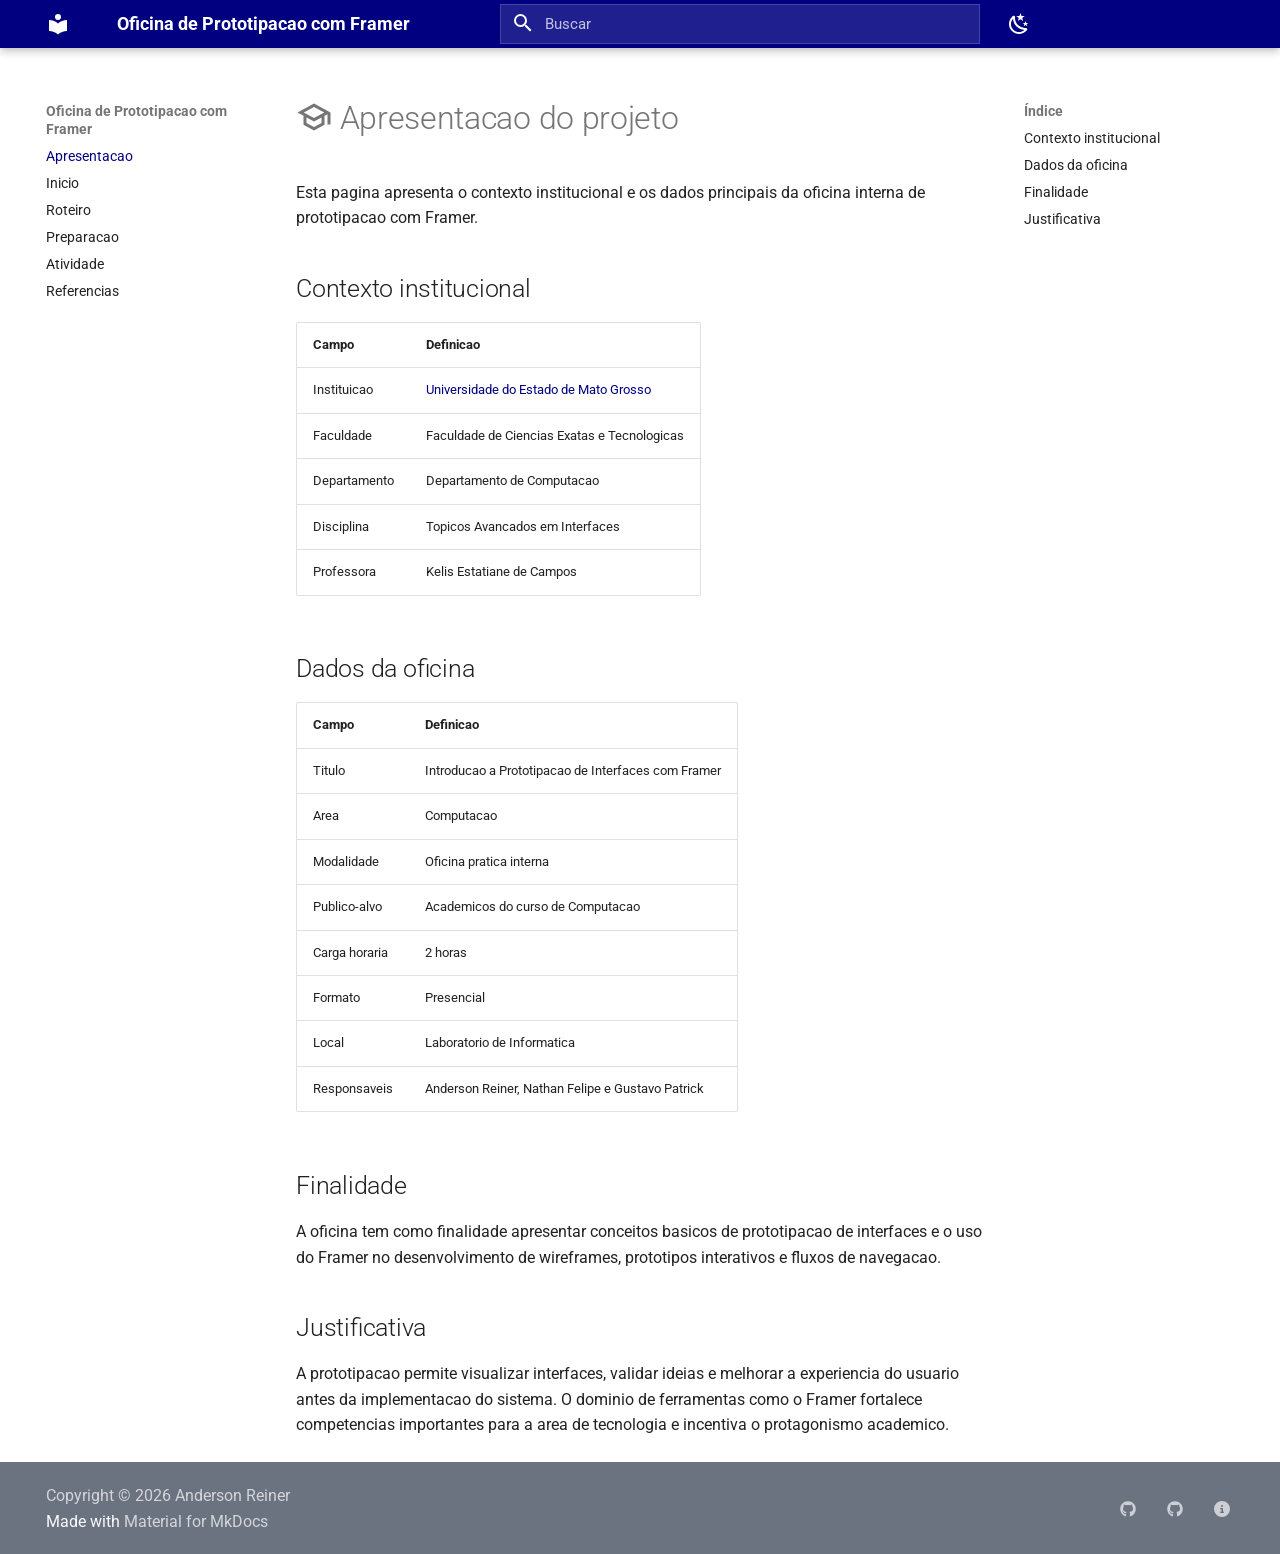
==== apresentacao/index.html @ 5bbc0d37 "Deployed 3842db2 with MkDocs version: 1.6.1" ====
<!doctype html>
<html lang="pt" class="no-js">
  <head>
    
      <meta charset="utf-8">
      <meta name="viewport" content="width=device-width,initial-scale=1">
      
        <meta name="description" content="Material de apoio, roteiro e ambiente interativo para uma oficina introdutoria sobre prototipacao de interfaces com Framer.">
      
      
        <meta name="author" content="Anderson">
      
      
        <link rel="canonical" href="https://andersonreiner.github.io/oficina-framer/apresentacao/">
      
      
      
        <link rel="next" href="..">
      
      
        
      
      
      <link rel="icon" href="../assets/images/favicon.png">
      <meta name="generator" content="mkdocs-1.6.1, mkdocs-material-9.7.6">
    
    
      
        <title>Apresentacao - Oficina de Prototipacao com Framer</title>
      
    
    
      <link rel="stylesheet" href="../assets/stylesheets/main.484c7ddc.min.css">
      
        
        <link rel="stylesheet" href="../assets/stylesheets/palette.ab4e12ef.min.css">
      
      


    
    
      
    
    
      
        
        
        <link rel="preconnect" href="https://fonts.gstatic.com" crossorigin>
        <link rel="stylesheet" href="https://fonts.googleapis.com/css?family=Roboto:300,300i,400,400i,700,700i%7CRoboto+Mono:400,400i,700,700i&display=fallback">
        <style>:root{--md-text-font:"Roboto";--md-code-font:"Roboto Mono"}</style>
      
    
    
      <link rel="stylesheet" href="../stylesheets/workshop.css">
    
    <script>__md_scope=new URL("..",location),__md_hash=e=>[...e].reduce(((e,_)=>(e<<5)-e+_.charCodeAt(0)),0),__md_get=(e,_=localStorage,t=__md_scope)=>JSON.parse(_.getItem(t.pathname+"."+e)),__md_set=(e,_,t=localStorage,a=__md_scope)=>{try{t.setItem(a.pathname+"."+e,JSON.stringify(_))}catch(e){}}</script>
    
      

    
    
  </head>
  
  
    
    
      
    
    
    
    
    <body dir="ltr" data-md-color-scheme="default" data-md-color-primary="indigo" data-md-color-accent="indigo">
  
    
    <input class="md-toggle" data-md-toggle="drawer" type="checkbox" id="__drawer" autocomplete="off">
    <input class="md-toggle" data-md-toggle="search" type="checkbox" id="__search" autocomplete="off">
    <label class="md-overlay" for="__drawer"></label>
    <div data-md-component="skip">
      
        
        <a href="#apresentacao-do-projeto" class="md-skip">
          Pular para conteúdo
        </a>
      
    </div>
    <div data-md-component="announce">
      
    </div>
    
    
      

  

<header class="md-header md-header--shadow" data-md-component="header">
  <nav class="md-header__inner md-grid" aria-label="Cabeçalho">
    <a href=".." title="Oficina de Prototipacao com Framer" class="md-header__button md-logo" aria-label="Oficina de Prototipacao com Framer" data-md-component="logo">
      
  
  <svg xmlns="http://www.w3.org/2000/svg" viewBox="0 0 24 24"><path d="M12 8a3 3 0 0 0 3-3 3 3 0 0 0-3-3 3 3 0 0 0-3 3 3 3 0 0 0 3 3m0 3.54C9.64 9.35 6.5 8 3 8v11c3.5 0 6.64 1.35 9 3.54 2.36-2.19 5.5-3.54 9-3.54V8c-3.5 0-6.64 1.35-9 3.54"/></svg>

    </a>
    <label class="md-header__button md-icon" for="__drawer">
      
      <svg xmlns="http://www.w3.org/2000/svg" viewBox="0 0 24 24"><path d="M3 6h18v2H3zm0 5h18v2H3zm0 5h18v2H3z"/></svg>
    </label>
    <div class="md-header__title" data-md-component="header-title">
      <div class="md-header__ellipsis">
        <div class="md-header__topic">
          <span class="md-ellipsis">
            Oficina de Prototipacao com Framer
          </span>
        </div>
        <div class="md-header__topic" data-md-component="header-topic">
          <span class="md-ellipsis">
            
              Apresentacao
            
          </span>
        </div>
      </div>
    </div>
    
      
        <form class="md-header__option" data-md-component="palette">
  
    
    
    
    <input class="md-option" data-md-color-media="" data-md-color-scheme="default" data-md-color-primary="indigo" data-md-color-accent="indigo"  aria-label="Alternar para modo escuro"  type="radio" name="__palette" id="__palette_0">
    
      <label class="md-header__button md-icon" title="Alternar para modo escuro" for="__palette_1" hidden>
        <svg xmlns="http://www.w3.org/2000/svg" viewBox="0 0 24 24"><path d="m17.75 4.09-2.53 1.94.91 3.06-2.63-1.81-2.63 1.81.91-3.06-2.53-1.94L12.44 4l1.06-3 1.06 3zm3.5 6.91-1.64 1.25.59 1.98-1.7-1.17-1.7 1.17.59-1.98L15.75 11l2.06-.05L18.5 9l.69 1.95zm-2.28 4.95c.83-.08 1.72 1.1 1.19 1.85-.32.45-.66.87-1.08 1.27C15.17 23 8.84 23 4.94 19.07c-3.91-3.9-3.91-10.24 0-14.14.4-.4.82-.76 1.27-1.08.75-.53 1.93.36 1.85 1.19-.27 2.86.69 5.83 2.89 8.02a9.96 9.96 0 0 0 8.02 2.89m-1.64 2.02a12.08 12.08 0 0 1-7.8-3.47c-2.17-2.19-3.33-5-3.49-7.82-2.81 3.14-2.7 7.96.31 10.98 3.02 3.01 7.84 3.12 10.98.31"/></svg>
      </label>
    
  
    
    
    
    <input class="md-option" data-md-color-media="" data-md-color-scheme="slate" data-md-color-primary="indigo" data-md-color-accent="indigo"  aria-label="Alternar para modo claro"  type="radio" name="__palette" id="__palette_1">
    
      <label class="md-header__button md-icon" title="Alternar para modo claro" for="__palette_0" hidden>
        <svg xmlns="http://www.w3.org/2000/svg" viewBox="0 0 24 24"><path d="M12 7a5 5 0 0 1 5 5 5 5 0 0 1-5 5 5 5 0 0 1-5-5 5 5 0 0 1 5-5m0 2a3 3 0 0 0-3 3 3 3 0 0 0 3 3 3 3 0 0 0 3-3 3 3 0 0 0-3-3m0-7 2.39 3.42C13.65 5.15 12.84 5 12 5s-1.65.15-2.39.42zM3.34 7l4.16-.35A7.2 7.2 0 0 0 5.94 8.5c-.44.74-.69 1.5-.83 2.29zm.02 10 1.76-3.77a7.131 7.131 0 0 0 2.38 4.14zM20.65 7l-1.77 3.79a7.02 7.02 0 0 0-2.38-4.15zm-.01 10-4.14.36c.59-.51 1.12-1.14 1.54-1.86.42-.73.69-1.5.83-2.29zM12 22l-2.41-3.44c.74.27 1.55.44 2.41.44.82 0 1.63-.17 2.37-.44z"/></svg>
      </label>
    
  
</form>
      
    
    
      <script>var palette=__md_get("__palette");if(palette&&palette.color){if("(prefers-color-scheme)"===palette.color.media){var media=matchMedia("(prefers-color-scheme: light)"),input=document.querySelector(media.matches?"[data-md-color-media='(prefers-color-scheme: light)']":"[data-md-color-media='(prefers-color-scheme: dark)']");palette.color.media=input.getAttribute("data-md-color-media"),palette.color.scheme=input.getAttribute("data-md-color-scheme"),palette.color.primary=input.getAttribute("data-md-color-primary"),palette.color.accent=input.getAttribute("data-md-color-accent")}for(var[key,value]of Object.entries(palette.color))document.body.setAttribute("data-md-color-"+key,value)}</script>
    
    
    
      
      
        <label class="md-header__button md-icon" for="__search">
          
          <svg xmlns="http://www.w3.org/2000/svg" viewBox="0 0 24 24"><path d="M9.5 3A6.5 6.5 0 0 1 16 9.5c0 1.61-.59 3.09-1.56 4.23l.27.27h.79l5 5-1.5 1.5-5-5v-.79l-.27-.27A6.52 6.52 0 0 1 9.5 16 6.5 6.5 0 0 1 3 9.5 6.5 6.5 0 0 1 9.5 3m0 2C7 5 5 7 5 9.5S7 14 9.5 14 14 12 14 9.5 12 5 9.5 5"/></svg>
        </label>
        <div class="md-search" data-md-component="search" role="dialog">
  <label class="md-search__overlay" for="__search"></label>
  <div class="md-search__inner" role="search">
    <form class="md-search__form" name="search">
      <input type="text" class="md-search__input" name="query" aria-label="Buscar" placeholder="Buscar" autocapitalize="off" autocorrect="off" autocomplete="off" spellcheck="false" data-md-component="search-query" required>
      <label class="md-search__icon md-icon" for="__search">
        
        <svg xmlns="http://www.w3.org/2000/svg" viewBox="0 0 24 24"><path d="M9.5 3A6.5 6.5 0 0 1 16 9.5c0 1.61-.59 3.09-1.56 4.23l.27.27h.79l5 5-1.5 1.5-5-5v-.79l-.27-.27A6.52 6.52 0 0 1 9.5 16 6.5 6.5 0 0 1 3 9.5 6.5 6.5 0 0 1 9.5 3m0 2C7 5 5 7 5 9.5S7 14 9.5 14 14 12 14 9.5 12 5 9.5 5"/></svg>
        
        <svg xmlns="http://www.w3.org/2000/svg" viewBox="0 0 24 24"><path d="M20 11v2H8l5.5 5.5-1.42 1.42L4.16 12l7.92-7.92L13.5 5.5 8 11z"/></svg>
      </label>
      <nav class="md-search__options" aria-label="Pesquisar">
        
        <button type="reset" class="md-search__icon md-icon" title="Limpar" aria-label="Limpar" tabindex="-1">
          
          <svg xmlns="http://www.w3.org/2000/svg" viewBox="0 0 24 24"><path d="M19 6.41 17.59 5 12 10.59 6.41 5 5 6.41 10.59 12 5 17.59 6.41 19 12 13.41 17.59 19 19 17.59 13.41 12z"/></svg>
        </button>
      </nav>
      
        <div class="md-search__suggest" data-md-component="search-suggest"></div>
      
    </form>
    <div class="md-search__output">
      <div class="md-search__scrollwrap" tabindex="0" data-md-scrollfix>
        <div class="md-search-result" data-md-component="search-result">
          <div class="md-search-result__meta">
            Inicializando busca
          </div>
          <ol class="md-search-result__list" role="presentation"></ol>
        </div>
      </div>
    </div>
  </div>
</div>
      
    
    
  </nav>
  
</header>
    
    <div class="md-container" data-md-component="container">
      
      
        
          
        
      
      <main class="md-main" data-md-component="main">
        <div class="md-main__inner md-grid">
          
            
              
              <div class="md-sidebar md-sidebar--primary" data-md-component="sidebar" data-md-type="navigation" >
                <div class="md-sidebar__scrollwrap">
                  <div class="md-sidebar__inner">
                    



<nav class="md-nav md-nav--primary" aria-label="Navegação" data-md-level="0">
  <label class="md-nav__title" for="__drawer">
    <a href=".." title="Oficina de Prototipacao com Framer" class="md-nav__button md-logo" aria-label="Oficina de Prototipacao com Framer" data-md-component="logo">
      
  
  <svg xmlns="http://www.w3.org/2000/svg" viewBox="0 0 24 24"><path d="M12 8a3 3 0 0 0 3-3 3 3 0 0 0-3-3 3 3 0 0 0-3 3 3 3 0 0 0 3 3m0 3.54C9.64 9.35 6.5 8 3 8v11c3.5 0 6.64 1.35 9 3.54 2.36-2.19 5.5-3.54 9-3.54V8c-3.5 0-6.64 1.35-9 3.54"/></svg>

    </a>
    Oficina de Prototipacao com Framer
  </label>
  
  <ul class="md-nav__list" data-md-scrollfix>
    
      
      
  
  
    
  
  
  
    <li class="md-nav__item md-nav__item--active">
      
      <input class="md-nav__toggle md-toggle" type="checkbox" id="__toc">
      
      
        
      
      
        <label class="md-nav__link md-nav__link--active" for="__toc">
          
  
  
  <span class="md-ellipsis">
    
  
    Apresentacao
  

    
  </span>
  
  

          <span class="md-nav__icon md-icon"></span>
        </label>
      
      <a href="./" class="md-nav__link md-nav__link--active">
        
  
  
  <span class="md-ellipsis">
    
  
    Apresentacao
  

    
  </span>
  
  

      </a>
      
        

<nav class="md-nav md-nav--secondary" aria-label="Índice">
  
  
  
    
  
  
    <label class="md-nav__title" for="__toc">
      <span class="md-nav__icon md-icon"></span>
      Índice
    </label>
    <ul class="md-nav__list" data-md-component="toc" data-md-scrollfix>
      
        <li class="md-nav__item">
  <a href="#contexto-institucional" class="md-nav__link">
    <span class="md-ellipsis">
      
        Contexto institucional
      
    </span>
  </a>
  
</li>
      
        <li class="md-nav__item">
  <a href="#dados-da-oficina" class="md-nav__link">
    <span class="md-ellipsis">
      
        Dados da oficina
      
    </span>
  </a>
  
</li>
      
        <li class="md-nav__item">
  <a href="#finalidade" class="md-nav__link">
    <span class="md-ellipsis">
      
        Finalidade
      
    </span>
  </a>
  
</li>
      
        <li class="md-nav__item">
  <a href="#justificativa" class="md-nav__link">
    <span class="md-ellipsis">
      
        Justificativa
      
    </span>
  </a>
  
</li>
      
    </ul>
  
</nav>
      
    </li>
  

    
      
      
  
  
  
  
    <li class="md-nav__item">
      <a href=".." class="md-nav__link">
        
  
  
  <span class="md-ellipsis">
    
  
    Inicio
  

    
  </span>
  
  

      </a>
    </li>
  

    
      
      
  
  
  
  
    <li class="md-nav__item">
      <a href="../roteiro/" class="md-nav__link">
        
  
  
  <span class="md-ellipsis">
    
  
    Roteiro
  

    
  </span>
  
  

      </a>
    </li>
  

    
      
      
  
  
  
  
    <li class="md-nav__item">
      <a href="../preparacao/" class="md-nav__link">
        
  
  
  <span class="md-ellipsis">
    
  
    Preparacao
  

    
  </span>
  
  

      </a>
    </li>
  

    
      
      
  
  
  
  
    <li class="md-nav__item">
      <a href="../atividade/" class="md-nav__link">
        
  
  
  <span class="md-ellipsis">
    
  
    Atividade
  

    
  </span>
  
  

      </a>
    </li>
  

    
      
      
  
  
  
  
    <li class="md-nav__item">
      <a href="../referencias/" class="md-nav__link">
        
  
  
  <span class="md-ellipsis">
    
  
    Referencias
  

    
  </span>
  
  

      </a>
    </li>
  

    
  </ul>
</nav>
                  </div>
                </div>
              </div>
            
            
              
              <div class="md-sidebar md-sidebar--secondary" data-md-component="sidebar" data-md-type="toc" >
                <div class="md-sidebar__scrollwrap">
                  <div class="md-sidebar__inner">
                    

<nav class="md-nav md-nav--secondary" aria-label="Índice">
  
  
  
    
  
  
    <label class="md-nav__title" for="__toc">
      <span class="md-nav__icon md-icon"></span>
      Índice
    </label>
    <ul class="md-nav__list" data-md-component="toc" data-md-scrollfix>
      
        <li class="md-nav__item">
  <a href="#contexto-institucional" class="md-nav__link">
    <span class="md-ellipsis">
      
        Contexto institucional
      
    </span>
  </a>
  
</li>
      
        <li class="md-nav__item">
  <a href="#dados-da-oficina" class="md-nav__link">
    <span class="md-ellipsis">
      
        Dados da oficina
      
    </span>
  </a>
  
</li>
      
        <li class="md-nav__item">
  <a href="#finalidade" class="md-nav__link">
    <span class="md-ellipsis">
      
        Finalidade
      
    </span>
  </a>
  
</li>
      
        <li class="md-nav__item">
  <a href="#justificativa" class="md-nav__link">
    <span class="md-ellipsis">
      
        Justificativa
      
    </span>
  </a>
  
</li>
      
    </ul>
  
</nav>
                  </div>
                </div>
              </div>
            
          
          
            <div class="md-content" data-md-component="content">
              
              <article class="md-content__inner md-typeset">
                
                  



<h1 id="apresentacao-do-projeto"><span class="twemoji"><svg xmlns="http://www.w3.org/2000/svg" viewBox="0 0 24 24"><path d="M12 3 1 9l4 2.18v6L12 21l7-3.82v-6l2-1.09V17h2V9zm6.82 6L12 12.72 5.18 9 12 5.28zM17 16l-5 2.72L7 16v-3.73L12 15l5-2.73z"/></svg></span> Apresentacao do projeto</h1>
<p>Esta pagina apresenta o contexto institucional e os dados principais da oficina interna de prototipacao com Framer.</p>
<h2 id="contexto-institucional">Contexto institucional</h2>
<table>
<thead>
<tr>
<th>Campo</th>
<th>Definicao</th>
</tr>
</thead>
<tbody>
<tr>
<td>Instituicao</td>
<td><a href="https://unemat.br/">Universidade do Estado de Mato Grosso</a></td>
</tr>
<tr>
<td>Faculdade</td>
<td>Faculdade de Ciencias Exatas e Tecnologicas</td>
</tr>
<tr>
<td>Departamento</td>
<td>Departamento de Computacao</td>
</tr>
<tr>
<td>Disciplina</td>
<td>Topicos Avancados em Interfaces</td>
</tr>
<tr>
<td>Professora</td>
<td>Kelis Estatiane de Campos</td>
</tr>
</tbody>
</table>
<h2 id="dados-da-oficina">Dados da oficina</h2>
<table>
<thead>
<tr>
<th>Campo</th>
<th>Definicao</th>
</tr>
</thead>
<tbody>
<tr>
<td>Titulo</td>
<td>Introducao a Prototipacao de Interfaces com Framer</td>
</tr>
<tr>
<td>Area</td>
<td>Computacao</td>
</tr>
<tr>
<td>Modalidade</td>
<td>Oficina pratica interna</td>
</tr>
<tr>
<td>Publico-alvo</td>
<td>Academicos do curso de Computacao</td>
</tr>
<tr>
<td>Carga horaria</td>
<td>2 horas</td>
</tr>
<tr>
<td>Formato</td>
<td>Presencial</td>
</tr>
<tr>
<td>Local</td>
<td>Laboratorio de Informatica</td>
</tr>
<tr>
<td>Responsaveis</td>
<td>Anderson Reiner, Nathan Felipe e Gustavo Patrick</td>
</tr>
</tbody>
</table>
<h2 id="finalidade">Finalidade</h2>
<p>A oficina tem como finalidade apresentar conceitos basicos de prototipacao de interfaces e o uso do Framer no desenvolvimento de wireframes, prototipos interativos e fluxos de navegacao.</p>
<h2 id="justificativa">Justificativa</h2>
<p>A prototipacao permite visualizar interfaces, validar ideias e melhorar a experiencia do usuario antes da implementacao do sistema. O dominio de ferramentas como o Framer fortalece competencias importantes para a area de tecnologia e incentiva o protagonismo academico.</p>












                
              </article>
            </div>
          
          
<script>var target=document.getElementById(location.hash.slice(1));target&&target.name&&(target.checked=target.name.startsWith("__tabbed_"))</script>
        </div>
        
          <button type="button" class="md-top md-icon" data-md-component="top" hidden>
  
  <svg xmlns="http://www.w3.org/2000/svg" viewBox="0 0 24 24"><path d="M13 20h-2V8l-5.5 5.5-1.42-1.42L12 4.16l7.92 7.92-1.42 1.42L13 8z"/></svg>
  Voltar para o topo
</button>
        
      </main>
      
        <footer class="md-footer">
  
  <div class="md-footer-meta md-typeset">
    <div class="md-footer-meta__inner md-grid">
      <div class="md-copyright">
  
    <div class="md-copyright__highlight">
      Copyright &copy; 2026 Anderson Reiner
    </div>
  
  
    Made with
    <a href="https://squidfunk.github.io/mkdocs-material/" target="_blank" rel="noopener">
      Material for MkDocs
    </a>
  
</div>
      
        
<div class="md-social">
  
    
    
    
    
    <a href="https://github.com/AndersonReiner" target="_blank" rel="noopener" title="Anderson Reiner no GitHub" class="md-social__link">
      <svg xmlns="http://www.w3.org/2000/svg" viewBox="0 0 512 512"><!--! Font Awesome Free 7.1.0 by @fontawesome - https://fontawesome.com License - https://fontawesome.com/license/free (Icons: CC BY 4.0, Fonts: SIL OFL 1.1, Code: MIT License) Copyright 2025 Fonticons, Inc.--><path d="M173.9 397.4c0 2-2.3 3.6-5.2 3.6-3.3.3-5.6-1.3-5.6-3.6 0-2 2.3-3.6 5.2-3.6 3-.3 5.6 1.3 5.6 3.6m-31.1-4.5c-.7 2 1.3 4.3 4.3 4.9 2.6 1 5.6 0 6.2-2s-1.3-4.3-4.3-5.2c-2.6-.7-5.5.3-6.2 2.3m44.2-1.7c-2.9.7-4.9 2.6-4.6 4.9.3 2 2.9 3.3 5.9 2.6 2.9-.7 4.9-2.6 4.6-4.6-.3-1.9-3-3.2-5.9-2.9M252.8 8C114.1 8 8 113.3 8 252c0 110.9 69.8 205.8 169.5 239.2 12.8 2.3 17.3-5.6 17.3-12.1 0-6.2-.3-40.4-.3-61.4 0 0-70 15-84.7-29.8 0 0-11.4-29.1-27.8-36.6 0 0-22.9-15.7 1.6-15.4 0 0 24.9 2 38.6 25.8 21.9 38.6 58.6 27.5 72.9 20.9 2.3-16 8.8-27.1 16-33.7-55.9-6.2-112.3-14.3-112.3-110.5 0-27.5 7.6-41.3 23.6-58.9-2.6-6.5-11.1-33.3 2.6-67.9 20.9-6.5 69 27 69 27 20-5.6 41.5-8.5 62.8-8.5s42.8 2.9 62.8 8.5c0 0 48.1-33.6 69-27 13.7 34.7 5.2 61.4 2.6 67.9 16 17.7 25.8 31.5 25.8 58.9 0 96.5-58.9 104.2-114.8 110.5 9.2 7.9 17 22.9 17 46.4 0 33.7-.3 75.4-.3 83.6 0 6.5 4.6 14.4 17.3 12.1C436.2 457.8 504 362.9 504 252 504 113.3 391.5 8 252.8 8M105.2 352.9c-1.3 1-1 3.3.7 5.2 1.6 1.6 3.9 2.3 5.2 1 1.3-1 1-3.3-.7-5.2-1.6-1.6-3.9-2.3-5.2-1m-10.8-8.1c-.7 1.3.3 2.9 2.3 3.9 1.6 1 3.6.7 4.3-.7.7-1.3-.3-2.9-2.3-3.9-2-.6-3.6-.3-4.3.7m32.4 35.6c-1.6 1.3-1 4.3 1.3 6.2 2.3 2.3 5.2 2.6 6.5 1 1.3-1.3.7-4.3-1.3-6.2-2.2-2.3-5.2-2.6-6.5-1m-11.4-14.7c-1.6 1-1.6 3.6 0 5.9s4.3 3.3 5.6 2.3c1.6-1.3 1.6-3.9 0-6.2-1.4-2.3-4-3.3-5.6-2"/></svg>
    </a>
  
    
    
    
    
    <a href="https://github.com/gustavo-patricio" target="_blank" rel="noopener" title="Gustavo Patrick no GitHub" class="md-social__link">
      <svg xmlns="http://www.w3.org/2000/svg" viewBox="0 0 512 512"><!--! Font Awesome Free 7.1.0 by @fontawesome - https://fontawesome.com License - https://fontawesome.com/license/free (Icons: CC BY 4.0, Fonts: SIL OFL 1.1, Code: MIT License) Copyright 2025 Fonticons, Inc.--><path d="M173.9 397.4c0 2-2.3 3.6-5.2 3.6-3.3.3-5.6-1.3-5.6-3.6 0-2 2.3-3.6 5.2-3.6 3-.3 5.6 1.3 5.6 3.6m-31.1-4.5c-.7 2 1.3 4.3 4.3 4.9 2.6 1 5.6 0 6.2-2s-1.3-4.3-4.3-5.2c-2.6-.7-5.5.3-6.2 2.3m44.2-1.7c-2.9.7-4.9 2.6-4.6 4.9.3 2 2.9 3.3 5.9 2.6 2.9-.7 4.9-2.6 4.6-4.6-.3-1.9-3-3.2-5.9-2.9M252.8 8C114.1 8 8 113.3 8 252c0 110.9 69.8 205.8 169.5 239.2 12.8 2.3 17.3-5.6 17.3-12.1 0-6.2-.3-40.4-.3-61.4 0 0-70 15-84.7-29.8 0 0-11.4-29.1-27.8-36.6 0 0-22.9-15.7 1.6-15.4 0 0 24.9 2 38.6 25.8 21.9 38.6 58.6 27.5 72.9 20.9 2.3-16 8.8-27.1 16-33.7-55.9-6.2-112.3-14.3-112.3-110.5 0-27.5 7.6-41.3 23.6-58.9-2.6-6.5-11.1-33.3 2.6-67.9 20.9-6.5 69 27 69 27 20-5.6 41.5-8.5 62.8-8.5s42.8 2.9 62.8 8.5c0 0 48.1-33.6 69-27 13.7 34.7 5.2 61.4 2.6 67.9 16 17.7 25.8 31.5 25.8 58.9 0 96.5-58.9 104.2-114.8 110.5 9.2 7.9 17 22.9 17 46.4 0 33.7-.3 75.4-.3 83.6 0 6.5 4.6 14.4 17.3 12.1C436.2 457.8 504 362.9 504 252 504 113.3 391.5 8 252.8 8M105.2 352.9c-1.3 1-1 3.3.7 5.2 1.6 1.6 3.9 2.3 5.2 1 1.3-1 1-3.3-.7-5.2-1.6-1.6-3.9-2.3-5.2-1m-10.8-8.1c-.7 1.3.3 2.9 2.3 3.9 1.6 1 3.6.7 4.3-.7.7-1.3-.3-2.9-2.3-3.9-2-.6-3.6-.3-4.3.7m32.4 35.6c-1.6 1.3-1 4.3 1.3 6.2 2.3 2.3 5.2 2.6 6.5 1 1.3-1.3.7-4.3-1.3-6.2-2.2-2.3-5.2-2.6-6.5-1m-11.4-14.7c-1.6 1-1.6 3.6 0 5.9s4.3 3.3 5.6 2.3c1.6-1.3 1.6-3.9 0-6.2-1.4-2.3-4-3.3-5.6-2"/></svg>
    </a>
  
    
    
    
    
    <a href="https://squidfunk.github.io/mkdocs-material/" target="_blank" rel="noopener" title="MkDocs Material" class="md-social__link">
      <svg xmlns="http://www.w3.org/2000/svg" viewBox="0 0 512 512"><!--! Font Awesome Free 7.1.0 by @fontawesome - https://fontawesome.com License - https://fontawesome.com/license/free (Icons: CC BY 4.0, Fonts: SIL OFL 1.1, Code: MIT License) Copyright 2025 Fonticons, Inc.--><path d="M256 512a256 256 0 1 0 0-512 256 256 0 1 0 0 512m-32-352a32 32 0 1 1 64 0 32 32 0 1 1-64 0m-8 64h48c13.3 0 24 10.7 24 24v88h8c13.3 0 24 10.7 24 24s-10.7 24-24 24h-80c-13.3 0-24-10.7-24-24s10.7-24 24-24h24v-64h-24c-13.3 0-24-10.7-24-24s10.7-24 24-24"/></svg>
    </a>
  
</div>
      
    </div>
  </div>
</footer>
      
    </div>
    <div class="md-dialog" data-md-component="dialog">
      <div class="md-dialog__inner md-typeset"></div>
    </div>
    
      <div class="md-progress" data-md-component="progress" role="progressbar"></div>
    
    
    
      
      
      <script id="__config" type="application/json">{"annotate": null, "base": "..", "features": ["navigation.instant", "navigation.instant.progress", "navigation.tracking", "navigation.sections", "navigation.top", "content.code.copy", "search.highlight", "search.suggest"], "search": "../assets/javascripts/workers/search.2c215733.min.js", "tags": null, "translations": {"clipboard.copied": "Copiado para \u00e1rea de transfer\u00eancia", "clipboard.copy": "Copiar para \u00e1rea de transfer\u00eancia", "search.result.more.one": "mais 1 nesta p\u00e1gina", "search.result.more.other": "# mais nesta p\u00e1gina", "search.result.none": "Nenhum documento encontrado", "search.result.one": "1 documento encontrado", "search.result.other": "# documentos encontrados", "search.result.placeholder": "Digite para iniciar a busca", "search.result.term.missing": "Ausente", "select.version": "Selecione a vers\u00e3o"}, "version": null}</script>
    
    
      <script src="../assets/javascripts/bundle.79ae519e.min.js"></script>
      
    
  </body>
</html>
---- assets/stylesheets/main.484c7ddc.min.css ----
@charset "UTF-8";html{-webkit-text-size-adjust:none;-moz-text-size-adjust:none;text-size-adjust:none;box-sizing:border-box}*,:after,:before{box-sizing:inherit}@media (prefers-reduced-motion){*,:after,:before{transition:none!important}}body{margin:0}a,button,input,label{-webkit-tap-highlight-color:transparent}a{color:inherit;text-decoration:none}hr{border:0;box-sizing:initial;display:block;height:.05rem;overflow:visible;padding:0}small{font-size:80%}sub,sup{line-height:1em}img{border-style:none}table{border-collapse:initial;border-spacing:0}td,th{font-weight:400;vertical-align:top}button{background:#0000;border:0;font-family:inherit;font-size:inherit;margin:0;padding:0}input{border:0;outline:none}:root{--md-primary-fg-color:#4051b5;--md-primary-fg-color--light:#5d6cc0;--md-primary-fg-color--dark:#303fa1;--md-primary-bg-color:#fff;--md-primary-bg-color--light:#ffffffb3;--md-accent-fg-color:#526cfe;--md-accent-fg-color--transparent:#526cfe1a;--md-accent-bg-color:#fff;--md-accent-bg-color--light:#ffffffb3}[data-md-color-scheme=default]{color-scheme:light}[data-md-color-scheme=default] img[src$="#gh-dark-mode-only"],[data-md-color-scheme=default] img[src$="#only-dark"]{display:none}:root,[data-md-color-scheme=default]{--md-hue:225deg;--md-default-fg-color:#000000de;--md-default-fg-color--light:#0000008a;--md-default-fg-color--lighter:#00000052;--md-default-fg-color--lightest:#00000012;--md-default-bg-color:#fff;--md-default-bg-color--light:#ffffffb3;--md-default-bg-color--lighter:#ffffff4d;--md-default-bg-color--lightest:#ffffff1f;--md-code-fg-color:#36464e;--md-code-bg-color:#f5f5f5;--md-code-bg-color--light:#f5f5f5b3;--md-code-bg-color--lighter:#f5f5f54d;--md-code-hl-color:#4287ff;--md-code-hl-color--light:#4287ff1a;--md-code-hl-number-color:#d52a2a;--md-code-hl-special-color:#db1457;--md-code-hl-function-color:#a846b9;--md-code-hl-constant-color:#6e59d9;--md-code-hl-keyword-color:#3f6ec6;--md-code-hl-string-color:#1c7d4d;--md-code-hl-name-color:var(--md-code-fg-color);--md-code-hl-operator-color:var(--md-default-fg-color--light);--md-code-hl-punctuation-color:var(--md-default-fg-color--light);--md-code-hl-comment-color:var(--md-default-fg-color--light);--md-code-hl-generic-color:var(--md-default-fg-color--light);--md-code-hl-variable-color:var(--md-default-fg-color--light);--md-typeset-color:var(--md-default-fg-color);--md-typeset-a-color:var(--md-primary-fg-color);--md-typeset-del-color:#f5503d26;--md-typeset-ins-color:#0bd57026;--md-typeset-kbd-color:#fafafa;--md-typeset-kbd-accent-color:#fff;--md-typeset-kbd-border-color:#b8b8b8;--md-typeset-mark-color:#ffff0080;--md-typeset-table-color:#0000001f;--md-typeset-table-color--light:rgba(0,0,0,.035);--md-admonition-fg-color:var(--md-default-fg-color);--md-admonition-bg-color:var(--md-default-bg-color);--md-warning-fg-color:#000000de;--md-warning-bg-color:#ff9;--md-footer-fg-color:#fff;--md-footer-fg-color--light:#ffffffb3;--md-footer-fg-color--lighter:#ffffff73;--md-footer-bg-color:#000000de;--md-footer-bg-color--dark:#00000052;--md-shadow-z1:0 0.2rem 0.5rem #0000000d,0 0 0.05rem #0000001a;--md-shadow-z2:0 0.2rem 0.5rem #0000001a,0 0 0.05rem #00000040;--md-shadow-z3:0 0.2rem 0.5rem #0003,0 0 0.05rem #00000059}.md-icon svg{fill:currentcolor;display:block;height:1.2rem;width:1.2rem}body{-webkit-font-smoothing:antialiased;-moz-osx-font-smoothing:grayscale;--md-text-font-family:var(--md-text-font,_),-apple-system,BlinkMacSystemFont,Helvetica,Arial,sans-serif;--md-code-font-family:var(--md-code-font,_),SFMono-Regular,Consolas,Menlo,monospace}aside,body,input{font-feature-settings:"kern","liga";color:var(--md-typeset-color);font-family:var(--md-text-font-family)}code,kbd,pre{font-feature-settings:"kern";font-family:var(--md-code-font-family)}:root{--md-typeset-table-sort-icon:url('data:image/svg+xml;charset=utf-8,<svg xmlns="http://www.w3.org/2000/svg" viewBox="0 0 24 24"><path d="m18 21-4-4h3V7h-3l4-4 4 4h-3v10h3M2 19v-2h10v2M2 13v-2h7v2M2 7V5h4v2z"/></svg>');--md-typeset-table-sort-icon--asc:url('data:image/svg+xml;charset=utf-8,<svg xmlns="http://www.w3.org/2000/svg" viewBox="0 0 24 24"><path d="M19 17h3l-4 4-4-4h3V3h2M2 17h10v2H2M6 5v2H2V5m0 6h7v2H2z"/></svg>');--md-typeset-table-sort-icon--desc:url('data:image/svg+xml;charset=utf-8,<svg xmlns="http://www.w3.org/2000/svg" viewBox="0 0 24 24"><path d="M19 7h3l-4-4-4 4h3v14h2M2 17h10v2H2M6 5v2H2V5m0 6h7v2H2z"/></svg>')}.md-typeset{-webkit-print-color-adjust:exact;color-adjust:exact;font-size:.8rem;line-height:1.6;overflow-wrap:break-word}@media print{.md-typeset{font-size:.68rem}}.md-typeset blockquote,.md-typeset dl,.md-typeset figure,.md-typeset ol,.md-typeset pre,.md-typeset ul{margin-bottom:1em;margin-top:1em}.md-typeset h1{color:var(--md-default-fg-color--light);font-size:2em;line-height:1.3;margin:0 0 1.25em}.md-typeset h1,.md-typeset h2{font-weight:300;letter-spacing:-.01em}.md-typeset h2{font-size:1.5625em;line-height:1.4;margin:1.6em 0 .64em}.md-typeset h3{font-size:1.25em;font-weight:400;letter-spacing:-.01em;line-height:1.5;margin:1.6em 0 .8em}.md-typeset h2+h3{margin-top:.8em}.md-typeset h4{font-weight:700;letter-spacing:-.01em;margin:1em 0}.md-typeset h5,.md-typeset h6{color:var(--md-default-fg-color--light);font-size:.8em;font-weight:700;letter-spacing:-.01em;margin:1.25em 0}.md-typeset h5{text-transform:uppercase}.md-typeset h5 code{text-transform:none}.md-typeset hr{border-bottom:.05rem solid var(--md-default-fg-color--lightest);display:flow-root;margin:1.5em 0}.md-typeset a{color:var(--md-typeset-a-color);word-break:break-word}.md-typeset a,.md-typeset a:before{transition:color 125ms}.md-typeset a:focus,.md-typeset a:hover{color:var(--md-accent-fg-color)}.md-typeset a:focus code,.md-typeset a:hover code{background-color:var(--md-accent-fg-color--transparent);color:var(--md-accent-fg-color)}.md-typeset a code{color:var(--md-typeset-a-color)}.md-typeset a.focus-visible{outline-color:var(--md-accent-fg-color);outline-offset:.2rem}.md-typeset code,.md-typeset kbd,.md-typeset pre{color:var(--md-code-fg-color);direction:ltr;font-variant-ligatures:none;transition:background-color 125ms}@media print{.md-typeset code,.md-typeset kbd,.md-typeset pre{white-space:pre-wrap}}.md-typeset code{background-color:var(--md-code-bg-color);border-radius:.1rem;-webkit-box-decoration-break:clone;box-decoration-break:clone;font-size:.85em;padding:0 .2941176471em;transition:color 125ms,background-color 125ms;word-break:break-word}.md-typeset code:not(.focus-visible){-webkit-tap-highlight-color:transparent;outline:none}.md-typeset pre{display:flow-root;line-height:1.4;position:relative}.md-typeset pre>code{-webkit-box-decoration-break:slice;box-decoration-break:slice;box-shadow:none;display:block;margin:0;outline-color:var(--md-accent-fg-color);overflow:auto;padding:.7720588235em 1.1764705882em;scrollbar-color:var(--md-default-fg-color--lighter) #0000;scrollbar-width:thin;touch-action:auto;word-break:normal}.md-typeset pre>code:hover{scrollbar-color:var(--md-accent-fg-color) #0000}.md-typeset pre>code::-webkit-scrollbar{height:.2rem;width:.2rem}.md-typeset pre>code::-webkit-scrollbar-thumb{background-color:var(--md-default-fg-color--lighter)}.md-typeset pre>code::-webkit-scrollbar-thumb:hover{background-color:var(--md-accent-fg-color)}.md-typeset kbd{background-color:var(--md-typeset-kbd-color);border-radius:.1rem;box-shadow:0 .1rem 0 .05rem var(--md-typeset-kbd-border-color),0 .1rem 0 var(--md-typeset-kbd-border-color),0 -.1rem .2rem var(--md-typeset-kbd-accent-color) inset;color:var(--md-default-fg-color);display:inline-block;font-size:.75em;padding:0 .6666666667em;vertical-align:text-top;word-break:break-word}.md-typeset mark{background-color:var(--md-typeset-mark-color);-webkit-box-decoration-break:clone;box-decoration-break:clone;color:inherit;word-break:break-word}.md-typeset abbr{cursor:help;text-decoration:none}.md-typeset [data-preview],.md-typeset abbr{border-bottom:.05rem dotted var(--md-default-fg-color--light)}.md-typeset small{opacity:.75}[dir=ltr] .md-typeset sub,[dir=ltr] .md-typeset sup{margin-left:.078125em}[dir=rtl] .md-typeset sub,[dir=rtl] .md-typeset sup{margin-right:.078125em}[dir=ltr] .md-typeset blockquote{padding-left:.6rem}[dir=rtl] .md-typeset blockquote{padding-right:.6rem}[dir=ltr] .md-typeset blockquote{border-left:.2rem solid var(--md-default-fg-color--lighter)}[dir=rtl] .md-typeset blockquote{border-right:.2rem solid var(--md-default-fg-color--lighter)}.md-typeset blockquote{color:var(--md-default-fg-color--light);margin-left:0;margin-right:0}.md-typeset ul{list-style-type:disc}.md-typeset ul[type]{list-style-type:revert-layer}[dir=ltr] .md-typeset ol,[dir=ltr] .md-typeset ul{margin-left:.625em}[dir=rtl] .md-typeset ol,[dir=rtl] .md-typeset ul{margin-right:.625em}.md-typeset ol,.md-typeset ul{padding:0}.md-typeset ol:not([hidden]),.md-typeset ul:not([hidden]){display:flow-root}.md-typeset ol ol,.md-typeset ul ol{list-style-type:lower-alpha}.md-typeset ol ol ol,.md-typeset ul ol ol{list-style-type:lower-roman}.md-typeset ol ol ol ol,.md-typeset ul ol ol ol{list-style-type:upper-alpha}.md-typeset ol ol ol ol ol,.md-typeset ul ol ol ol ol{list-style-type:upper-roman}.md-typeset ol[type],.md-typeset ul[type]{list-style-type:revert-layer}[dir=ltr] .md-typeset ol li,[dir=ltr] .md-typeset ul li{margin-left:1.25em}[dir=rtl] .md-typeset ol li,[dir=rtl] .md-typeset ul li{margin-right:1.25em}.md-typeset ol li,.md-typeset ul li{margin-bottom:.5em}.md-typeset ol li blockquote,.md-typeset ol li p,.md-typeset ul li blockquote,.md-typeset ul li p{margin:.5em 0}.md-typeset ol li:last-child,.md-typeset ul li:last-child{margin-bottom:0}[dir=ltr] .md-typeset ol li ol,[dir=ltr] .md-typeset ol li ul,[dir=ltr] .md-typeset ul li ol,[dir=ltr] .md-typeset ul li ul{margin-left:.625em}[dir=rtl] .md-typeset ol li ol,[dir=rtl] .md-typeset ol li ul,[dir=rtl] .md-typeset ul li ol,[dir=rtl] .md-typeset ul li ul{margin-right:.625em}.md-typeset ol li ol,.md-typeset ol li ul,.md-typeset ul li ol,.md-typeset ul li ul{margin-bottom:.5em;margin-top:.5em}[dir=ltr] .md-typeset dd{margin-left:1.875em}[dir=rtl] .md-typeset dd{margin-right:1.875em}.md-typeset dd{margin-bottom:1.5em;margin-top:1em}.md-typeset img,.md-typeset svg,.md-typeset video{height:auto;max-width:100%}.md-typeset img[align=left]{margin:1em 1em 1em 0}.md-typeset img[align=right]{margin:1em 0 1em 1em}.md-typeset img[align]:only-child{margin-top:0}.md-typeset figure{display:flow-root;margin:1em auto;max-width:100%;text-align:center;width:fit-content}.md-typeset figure img{display:block;margin:0 auto}.md-typeset figcaption{font-style:italic;margin:1em auto;max-width:24rem}.md-typeset iframe{max-width:100%}.md-typeset table:not([class]){background-color:var(--md-default-bg-color);border:.05rem solid var(--md-typeset-table-color);border-radius:.1rem;display:inline-block;font-size:.64rem;max-width:100%;overflow:auto;touch-action:auto}@media print{.md-typeset table:not([class]){display:table}}.md-typeset table:not([class])+*{margin-top:1.5em}.md-typeset table:not([class]) td>:first-child,.md-typeset table:not([class]) th>:first-child{margin-top:0}.md-typeset table:not([class]) td>:last-child,.md-typeset table:not([class]) th>:last-child{margin-bottom:0}.md-typeset table:not([class]) td:not([align]),.md-typeset table:not([class]) th:not([align]){text-align:left}[dir=rtl] .md-typeset table:not([class]) td:not([align]),[dir=rtl] .md-typeset table:not([class]) th:not([align]){text-align:right}.md-typeset table:not([class]) th{font-weight:700;min-width:5rem;padding:.9375em 1.25em;vertical-align:top}.md-typeset table:not([class]) td{border-top:.05rem solid var(--md-typeset-table-color);padding:.9375em 1.25em;vertical-align:top}.md-typeset table:not([class]) tbody tr{transition:background-color 125ms}.md-typeset table:not([class]) tbody tr:hover{background-color:var(--md-typeset-table-color--light);box-shadow:0 .05rem 0 var(--md-default-bg-color) inset}.md-typeset table:not([class]) a{word-break:normal}.md-typeset table th[role=columnheader]{cursor:pointer}[dir=ltr] .md-typeset table th[role=columnheader]:after{margin-left:.5em}[dir=rtl] .md-typeset table th[role=columnheader]:after{margin-right:.5em}.md-typeset table th[role=columnheader]:after{content:"";display:inline-block;height:1.2em;-webkit-mask-image:var(--md-typeset-table-sort-icon);mask-image:var(--md-typeset-table-sort-icon);-webkit-mask-repeat:no-repeat;mask-repeat:no-repeat;-webkit-mask-size:contain;mask-size:contain;transition:background-color 125ms;vertical-align:text-bottom;width:1.2em}.md-typeset table th[role=columnheader]:hover:after{background-color:var(--md-default-fg-color--lighter)}.md-typeset table th[role=columnheader][aria-sort=ascending]:after{background-color:var(--md-default-fg-color--light);-webkit-mask-image:var(--md-typeset-table-sort-icon--asc);mask-image:var(--md-typeset-table-sort-icon--asc)}.md-typeset table th[role=columnheader][aria-sort=descending]:after{background-color:var(--md-default-fg-color--light);-webkit-mask-image:var(--md-typeset-table-sort-icon--desc);mask-image:var(--md-typeset-table-sort-icon--desc)}.md-typeset__scrollwrap{margin:1em -.8rem;overflow-x:auto;touch-action:auto}.md-typeset__table{display:inline-block;margin-bottom:.5em;padding:0 .8rem}@media print{.md-typeset__table{display:block}}html .md-typeset__table table{display:table;margin:0;overflow:hidden;width:100%}@media screen and (max-width:44.984375em){.md-content__inner>pre{margin:1em -.8rem}.md-content__inner>pre code{border-radius:0}}.md-typeset .md-author{border-radius:100%;display:block;flex-shrink:0;height:1.6rem;overflow:hidden;position:relative;transition:color 125ms,transform 125ms;width:1.6rem}.md-typeset .md-author img{display:block}.md-typeset .md-author--more{background:var(--md-default-fg-color--lightest);color:var(--md-default-fg-color--lighter);font-size:.6rem;font-weight:700;line-height:1.6rem;text-align:center}.md-typeset .md-author--long{height:2.4rem;width:2.4rem}.md-typeset a.md-author{transform:scale(1)}.md-typeset a.md-author img{border-radius:100%;filter:grayscale(100%) opacity(75%);transition:filter 125ms}.md-typeset a.md-author:focus,.md-typeset a.md-author:hover{transform:scale(1.1);z-index:1}.md-typeset a.md-author:focus img,.md-typeset a.md-author:hover img{filter:grayscale(0)}.md-banner{background-color:var(--md-footer-bg-color);color:var(--md-footer-fg-color);overflow:auto}@media print{.md-banner{display:none}}.md-banner--warning{background-color:var(--md-warning-bg-color);color:var(--md-warning-fg-color)}.md-banner__inner{font-size:.7rem;margin:.6rem auto;padding:0 .8rem}[dir=ltr] .md-banner__button{float:right}[dir=rtl] .md-banner__button{float:left}.md-banner__button{color:inherit;cursor:pointer;transition:opacity .25s}.no-js .md-banner__button{display:none}.md-banner__button:hover{opacity:.7}html{font-size:125%;height:100%;overflow-x:hidden}@media screen and (min-width:100em){html{font-size:137.5%}}@media screen and (min-width:125em){html{font-size:150%}}body{background-color:var(--md-default-bg-color);display:flex;flex-direction:column;font-size:.5rem;min-height:100%;position:relative;width:100%}@media print{body{display:block}}@media screen and (max-width:59.984375em){body[data-md-scrolllock]{position:fixed}}.md-grid{margin-left:auto;margin-right:auto;max-width:61rem}.md-container{display:flex;flex-direction:column;flex-grow:1}@media print{.md-container{display:block}}.md-main{flex-grow:1}.md-main__inner{display:flex;height:100%;margin-top:1.5rem}.md-ellipsis{overflow:hidden;text-overflow:ellipsis}.md-toggle{display:none}.md-option{height:0;opacity:0;position:absolute;width:0}.md-option:checked+label:not([hidden]){display:block}.md-option.focus-visible+label{outline-color:var(--md-accent-fg-color);outline-style:auto}.md-skip{background-color:var(--md-default-fg-color);border-radius:.1rem;color:var(--md-default-bg-color);font-size:.64rem;margin:.5rem;opacity:0;outline-color:var(--md-accent-fg-color);padding:.3rem .5rem;position:fixed;transform:translateY(.4rem);z-index:-1}.md-skip:focus{opacity:1;transform:translateY(0);transition:transform .25s cubic-bezier(.4,0,.2,1),opacity 175ms 75ms;z-index:10}@page{margin:25mm}:root{--md-clipboard-icon:url('data:image/svg+xml;charset=utf-8,<svg xmlns="http://www.w3.org/2000/svg" viewBox="0 0 24 24"><path d="M19 21H8V7h11m0-2H8a2 2 0 0 0-2 2v14a2 2 0 0 0 2 2h11a2 2 0 0 0 2-2V7a2 2 0 0 0-2-2m-3-4H4a2 2 0 0 0-2 2v14h2V3h12z"/></svg>')}.md-clipboard{border-radius:.1rem;color:var(--md-default-fg-color--lightest);cursor:pointer;height:1.5em;outline-color:var(--md-accent-fg-color);outline-offset:.1rem;transition:color .25s;width:1.5em;z-index:1}@media print{.md-clipboard{display:none}}.md-clipboard:not(.focus-visible){-webkit-tap-highlight-color:transparent;outline:none}:hover>.md-clipboard{color:var(--md-default-fg-color--light)}.md-clipboard:focus,.md-clipboard:hover{color:var(--md-accent-fg-color)}.md-clipboard:after{background-color:currentcolor;content:"";display:block;height:1.125em;margin:0 auto;-webkit-mask-image:var(--md-clipboard-icon);mask-image:var(--md-clipboard-icon);-webkit-mask-position:center;mask-position:center;-webkit-mask-repeat:no-repeat;mask-repeat:no-repeat;-webkit-mask-size:contain;mask-size:contain;width:1.125em}.md-clipboard--inline{cursor:pointer}.md-clipboard--inline code{transition:color .25s,background-color .25s}.md-clipboard--inline:focus code,.md-clipboard--inline:hover code{background-color:var(--md-accent-fg-color--transparent);color:var(--md-accent-fg-color)}:root{--md-code-select-icon:url('data:image/svg+xml;charset=utf-8,<svg xmlns="http://www.w3.org/2000/svg" viewBox="0 0 24 24"><path d="M19 19h-4v2h4c1.1 0 2-.9 2-2v-4h-2m0-12h-4v2h4v4h2V5c0-1.1-.9-2-2-2M5 5h4V3H5c-1.1 0-2 .9-2 2v4h2m0 6H3v4c0 1.1.9 2 2 2h4v-2H5zm2-4h2v2H7zm4 0h2v2h-2zm4 0h2v2h-2zM7 7h2v2H7zm4 0h2v2h-2zm4 0h2v2h-2zm-8 8h2v2H7zm4 0h2v2h-2zm4 0h2v2h-2z"/></svg>');--md-code-copy-icon:url('data:image/svg+xml;charset=utf-8,<svg xmlns="http://www.w3.org/2000/svg" viewBox="0 0 24 24"><path d="M19 21H8V7h11m0-2H8a2 2 0 0 0-2 2v14a2 2 0 0 0 2 2h11a2 2 0 0 0 2-2V7a2 2 0 0 0-2-2m-3-4H4a2 2 0 0 0-2 2v14h2V3h12z"/></svg>')}.md-typeset .md-code__content{display:grid}.md-code__nav{background-color:var(--md-code-bg-color--lighter);border-radius:.1rem;display:flex;gap:.2rem;padding:.2rem;position:absolute;right:.25em;top:.25em;transition:background-color .25s;z-index:1}:hover>.md-code__nav{background-color:var(--md-code-bg-color--light)}.md-code__button{color:var(--md-default-fg-color--lightest);cursor:pointer;display:block;height:1.5em;outline-color:var(--md-accent-fg-color);outline-offset:.1rem;transition:color .25s;width:1.5em}:hover>*>.md-code__button{color:var(--md-default-fg-color--light)}.md-code__button.focus-visible,.md-code__button:hover{color:var(--md-accent-fg-color)}.md-code__button--active{color:var(--md-default-fg-color)!important}.md-code__button:after{background-color:currentcolor;content:"";display:block;height:1.125em;margin:0 auto;-webkit-mask-position:center;mask-position:center;-webkit-mask-repeat:no-repeat;mask-repeat:no-repeat;-webkit-mask-size:contain;mask-size:contain;width:1.125em}.md-code__button[data-md-type=select]:after{-webkit-mask-image:var(--md-code-select-icon);mask-image:var(--md-code-select-icon)}.md-code__button[data-md-type=copy]:after{-webkit-mask-image:var(--md-code-copy-icon);mask-image:var(--md-code-copy-icon)}@keyframes consent{0%{opacity:0;transform:translateY(100%)}to{opacity:1;transform:translateY(0)}}@keyframes overlay{0%{opacity:0}to{opacity:1}}.md-consent__overlay{animation:overlay .25s both;-webkit-backdrop-filter:blur(.1rem);backdrop-filter:blur(.1rem);background-color:#0000008a;height:100%;opacity:1;position:fixed;top:0;width:100%;z-index:5}.md-consent__inner{animation:consent .5s cubic-bezier(.1,.7,.1,1) both;background-color:var(--md-default-bg-color);border:0;border-radius:.1rem;bottom:0;box-shadow:0 0 .2rem #0000001a,0 .2rem .4rem #0003;max-height:100%;overflow:auto;padding:0;position:fixed;width:100%;z-index:5}.md-consent__form{padding:.8rem}.md-consent__settings{display:none;margin:1em 0}input:checked+.md-consent__settings{display:block}.md-consent__controls{margin-bottom:.8rem}.md-typeset .md-consent__controls .md-button{display:inline}@media screen and (max-width:44.984375em){.md-typeset .md-consent__controls .md-button{display:block;margin-top:.4rem;text-align:center;width:100%}}.md-consent label{cursor:pointer}.md-content{flex-grow:1;min-width:0}.md-content__inner{margin:0 .8rem 1.2rem;padding-top:.6rem}@media screen and (min-width:76.25em){[dir=ltr] .md-sidebar--primary:not([hidden])~.md-content>.md-content__inner{margin-left:1.2rem}[dir=ltr] .md-sidebar--secondary:not([hidden])~.md-content>.md-content__inner,[dir=rtl] .md-sidebar--primary:not([hidden])~.md-content>.md-content__inner{margin-right:1.2rem}[dir=rtl] .md-sidebar--secondary:not([hidden])~.md-content>.md-content__inner{margin-left:1.2rem}}.md-content__inner:before{content:"";display:block;height:.4rem}.md-content__inner>:last-child{margin-bottom:0}[dir=ltr] .md-content__button{float:right}[dir=rtl] .md-content__button{float:left}[dir=ltr] .md-content__button{margin-left:.4rem}[dir=rtl] .md-content__button{margin-right:.4rem}.md-content__button{margin:.4rem 0;padding:0}@media print{.md-content__button{display:none}}.md-typeset .md-content__button{color:var(--md-default-fg-color--lighter)}.md-content__button svg{display:inline;vertical-align:top}[dir=rtl] .md-content__button svg{transform:scaleX(-1)}[dir=ltr] .md-dialog{right:.8rem}[dir=rtl] .md-dialog{left:.8rem}.md-dialog{background-color:var(--md-default-fg-color);border-radius:.1rem;bottom:.8rem;box-shadow:var(--md-shadow-z3);min-width:11.1rem;opacity:0;padding:.4rem .6rem;pointer-events:none;position:fixed;transform:translateY(100%);transition:transform 0ms .4s,opacity .4s;z-index:4}@media print{.md-dialog{display:none}}.md-dialog--active{opacity:1;pointer-events:auto;transform:translateY(0);transition:transform .4s cubic-bezier(.075,.85,.175,1),opacity .4s}.md-dialog__inner{color:var(--md-default-bg-color);font-size:.7rem}.md-feedback{margin:2em 0 1em;text-align:center}.md-feedback fieldset{border:none;margin:0;padding:0}.md-feedback__title{font-weight:700;margin:1em auto}.md-feedback__inner{position:relative}.md-feedback__list{display:flex;flex-wrap:wrap;place-content:baseline center;position:relative}.md-feedback__list:hover .md-icon:not(:disabled){color:var(--md-default-fg-color--lighter)}:disabled .md-feedback__list{min-height:1.8rem}.md-feedback__icon{color:var(--md-default-fg-color--light);cursor:pointer;flex-shrink:0;margin:0 .1rem;transition:color 125ms}.md-feedback__icon:not(:disabled).md-icon:hover{color:var(--md-accent-fg-color)}.md-feedback__icon:disabled{color:var(--md-default-fg-color--lightest);pointer-events:none}.md-feedback__note{opacity:0;position:relative;transform:translateY(.4rem);transition:transform .4s cubic-bezier(.1,.7,.1,1),opacity .15s}.md-feedback__note>*{margin:0 auto;max-width:16rem}:disabled .md-feedback__note{opacity:1;transform:translateY(0)}@media print{.md-feedback{display:none}}.md-footer{background-color:var(--md-footer-bg-color);color:var(--md-footer-fg-color)}@media print{.md-footer{display:none}}.md-footer__inner{justify-content:space-between;overflow:auto;padding:.2rem}.md-footer__inner:not([hidden]){display:flex}.md-footer__link{align-items:end;display:flex;flex-grow:0.01;margin-bottom:.4rem;margin-top:1rem;max-width:100%;outline-color:var(--md-accent-fg-color);overflow:hidden;transition:opacity .25s}.md-footer__link:focus,.md-footer__link:hover{opacity:.7}[dir=rtl] .md-footer__link svg{transform:scaleX(-1)}@media screen and (max-width:44.984375em){.md-footer__link--prev{flex-shrink:0}.md-footer__link--prev .md-footer__title{display:none}}[dir=ltr] .md-footer__link--next{margin-left:auto}[dir=rtl] .md-footer__link--next{margin-right:auto}.md-footer__link--next{text-align:right}[dir=rtl] .md-footer__link--next{text-align:left}.md-footer__title{flex-grow:1;font-size:.9rem;margin-bottom:.7rem;max-width:calc(100% - 2.4rem);padding:0 1rem;white-space:nowrap}.md-footer__button{margin:.2rem;padding:.4rem}.md-footer__direction{font-size:.64rem;opacity:.7}.md-footer-meta{background-color:var(--md-footer-bg-color--dark)}.md-footer-meta__inner{display:flex;flex-wrap:wrap;justify-content:space-between;padding:.2rem}html .md-footer-meta.md-typeset a{color:var(--md-footer-fg-color--light)}html .md-footer-meta.md-typeset a:focus,html .md-footer-meta.md-typeset a:hover{color:var(--md-footer-fg-color)}.md-copyright{color:var(--md-footer-fg-color--lighter);font-size:.64rem;margin:auto .6rem;padding:.4rem 0;width:100%}@media screen and (min-width:45em){.md-copyright{width:auto}}.md-copyright__highlight{color:var(--md-footer-fg-color--light)}.md-social{display:inline-flex;gap:.2rem;margin:0 .4rem;padding:.2rem 0 .6rem}@media screen and (min-width:45em){.md-social{padding:.6rem 0}}.md-social__link{display:inline-block;height:1.6rem;text-align:center;width:1.6rem}.md-social__link:before{line-height:1.9}.md-social__link svg{fill:currentcolor;max-height:.8rem;vertical-align:-25%}.md-typeset .md-button{border:.1rem solid;border-radius:.1rem;color:var(--md-primary-fg-color);cursor:pointer;display:inline-block;font-weight:700;padding:.625em 2em;transition:color 125ms,background-color 125ms,border-color 125ms}.md-typeset .md-button--primary{background-color:var(--md-primary-fg-color);border-color:var(--md-primary-fg-color);color:var(--md-primary-bg-color)}.md-typeset .md-button:focus,.md-typeset .md-button:hover{background-color:var(--md-accent-fg-color);border-color:var(--md-accent-fg-color);color:var(--md-accent-bg-color)}[dir=ltr] .md-typeset .md-input{border-top-left-radius:.1rem}[dir=ltr] .md-typeset .md-input,[dir=rtl] .md-typeset .md-input{border-top-right-radius:.1rem}[dir=rtl] .md-typeset .md-input{border-top-left-radius:.1rem}.md-typeset .md-input{border-bottom:.1rem solid var(--md-default-fg-color--lighter);box-shadow:var(--md-shadow-z1);font-size:.8rem;height:1.8rem;padding:0 .6rem;transition:border .25s,box-shadow .25s}.md-typeset .md-input:focus,.md-typeset .md-input:hover{border-bottom-color:var(--md-accent-fg-color);box-shadow:var(--md-shadow-z2)}.md-typeset .md-input--stretch{width:100%}.md-header{background-color:var(--md-primary-fg-color);box-shadow:0 0 .2rem #0000,0 .2rem .4rem #0000;color:var(--md-primary-bg-color);display:block;left:0;position:sticky;right:0;top:0;z-index:4}@media print{.md-header{display:none}}.md-header[hidden]{transform:translateY(-100%);transition:transform .25s cubic-bezier(.8,0,.6,1),box-shadow .25s}.md-header--shadow{box-shadow:0 0 .2rem #0000001a,0 .2rem .4rem #0003;transition:transform .25s cubic-bezier(.1,.7,.1,1),box-shadow .25s}.md-header__inner{align-items:center;display:flex;padding:0 .2rem}.md-header__button{color:currentcolor;cursor:pointer;margin:.2rem;outline-color:var(--md-accent-fg-color);padding:.4rem;position:relative;transition:opacity .25s;vertical-align:middle;z-index:1}.md-header__button:hover{opacity:.7}.md-header__button:not([hidden]){display:inline-block}.md-header__button:not(.focus-visible){-webkit-tap-highlight-color:transparent;outline:none}.md-header__button.md-logo{margin:.2rem;padding:.4rem}@media screen and (max-width:76.234375em){.md-header__button.md-logo{display:none}}.md-header__button.md-logo img,.md-header__button.md-logo svg{fill:currentcolor;display:block;height:1.2rem;width:auto}@media screen and (min-width:60em){.md-header__button[for=__search]{display:none}}.no-js .md-header__button[for=__search]{display:none}[dir=rtl] .md-header__button[for=__search] svg{transform:scaleX(-1)}@media screen and (min-width:76.25em){.md-header__button[for=__drawer]{display:none}}.md-header__topic{display:flex;max-width:100%;position:absolute;transition:transform .4s cubic-bezier(.1,.7,.1,1),opacity .15s;white-space:nowrap}.md-header__topic+.md-header__topic{opacity:0;pointer-events:none;transform:translateX(1.25rem);transition:transform .4s cubic-bezier(1,.7,.1,.1),opacity .15s;z-index:-1}[dir=rtl] .md-header__topic+.md-header__topic{transform:translateX(-1.25rem)}.md-header__topic:first-child{font-weight:700}[dir=ltr] .md-header__title{margin-left:1rem;margin-right:.4rem}[dir=rtl] .md-header__title{margin-left:.4rem;margin-right:1rem}.md-header__title{flex-grow:1;font-size:.9rem;height:2.4rem;line-height:2.4rem}.md-header__title--active .md-header__topic{opacity:0;pointer-events:none;transform:translateX(-1.25rem);transition:transform .4s cubic-bezier(1,.7,.1,.1),opacity .15s;z-index:-1}[dir=rtl] .md-header__title--active .md-header__topic{transform:translateX(1.25rem)}.md-header__title--active .md-header__topic+.md-header__topic{opacity:1;pointer-events:auto;transform:translateX(0);transition:transform .4s cubic-bezier(.1,.7,.1,1),opacity .15s;z-index:0}.md-header__title>.md-header__ellipsis{height:100%;position:relative;width:100%}.md-header__option{display:flex;flex-shrink:0;max-width:100%;transition:max-width 0ms .25s,opacity .25s .25s;white-space:nowrap}[data-md-toggle=search]:checked~.md-header .md-header__option{max-width:0;opacity:0;transition:max-width 0ms,opacity 0ms}.md-header__option>input{bottom:0}.md-header__source{display:none}@media screen and (min-width:60em){[dir=ltr] .md-header__source{margin-left:1rem}[dir=rtl] .md-header__source{margin-right:1rem}.md-header__source{display:block;max-width:11.7rem;width:11.7rem}}@media screen and (min-width:76.25em){[dir=ltr] .md-header__source{margin-left:1.4rem}[dir=rtl] .md-header__source{margin-right:1.4rem}}.md-meta{color:var(--md-default-fg-color--light);font-size:.7rem;line-height:1.3}.md-meta__list{display:inline-flex;flex-wrap:wrap;list-style:none;margin:0;padding:0}.md-meta__item:not(:last-child):after{content:"·";margin-left:.2rem;margin-right:.2rem}.md-meta__link{color:var(--md-typeset-a-color)}.md-meta__link:focus,.md-meta__link:hover{color:var(--md-accent-fg-color)}.md-draft{background-color:#ff1744;border-radius:.125em;color:#fff;display:inline-block;font-weight:700;padding-left:.5714285714em;padding-right:.5714285714em}:root{--md-nav-icon--prev:url('data:image/svg+xml;charset=utf-8,<svg xmlns="http://www.w3.org/2000/svg" viewBox="0 0 24 24"><path d="M20 11v2H8l5.5 5.5-1.42 1.42L4.16 12l7.92-7.92L13.5 5.5 8 11z"/></svg>');--md-nav-icon--next:url('data:image/svg+xml;charset=utf-8,<svg xmlns="http://www.w3.org/2000/svg" viewBox="0 0 24 24"><path d="M8.59 16.58 13.17 12 8.59 7.41 10 6l6 6-6 6z"/></svg>');--md-toc-icon:url('data:image/svg+xml;charset=utf-8,<svg xmlns="http://www.w3.org/2000/svg" viewBox="0 0 24 24"><path d="M3 9h14V7H3zm0 4h14v-2H3zm0 4h14v-2H3zm16 0h2v-2h-2zm0-10v2h2V7zm0 6h2v-2h-2z"/></svg>')}.md-nav{font-size:.7rem;line-height:1.3}.md-nav__title{color:var(--md-default-fg-color--light);display:block;font-weight:700;overflow:hidden;padding:0 .6rem;text-overflow:ellipsis}.md-nav__title .md-nav__button{display:none}.md-nav__title .md-nav__button img{height:100%;width:auto}.md-nav__title .md-nav__button.md-logo img,.md-nav__title .md-nav__button.md-logo svg{fill:currentcolor;display:block;height:2.4rem;max-width:100%;object-fit:contain;width:auto}.md-nav__list{list-style:none;margin:0;padding:0}.md-nav__link{align-items:flex-start;display:flex;gap:.4rem;margin-top:.625em;scroll-snap-align:start;transition:color 125ms}.md-nav__link--passed,.md-nav__link--passed code{color:var(--md-default-fg-color--light)}.md-nav__item .md-nav__link--active,.md-nav__item .md-nav__link--active code{color:var(--md-typeset-a-color)}.md-nav__link .md-ellipsis{position:relative}.md-nav__link .md-ellipsis code{word-break:normal}[dir=ltr] .md-nav__link .md-icon:last-child{margin-left:auto}[dir=rtl] .md-nav__link .md-icon:last-child{margin-right:auto}.md-nav__link .md-typeset{font-size:.7rem;line-height:1.3}.md-nav__link svg{fill:currentcolor;flex-shrink:0;height:1.3em;position:relative}.md-nav__link[for]:focus,.md-nav__link[for]:hover,.md-nav__link[href]:focus,.md-nav__link[href]:hover{color:var(--md-accent-fg-color);cursor:pointer}.md-nav__link[for]:focus code,.md-nav__link[for]:hover code,.md-nav__link[href]:focus code,.md-nav__link[href]:hover code{background-color:var(--md-accent-fg-color--transparent);color:var(--md-accent-fg-color)}.md-nav__link.focus-visible{outline-color:var(--md-accent-fg-color);outline-offset:.2rem}.md-nav--primary .md-nav__link[for=__toc]{display:none}.md-nav--primary .md-nav__link[for=__toc] .md-icon:after{background-color:currentcolor;display:block;height:100%;-webkit-mask-image:var(--md-toc-icon);mask-image:var(--md-toc-icon);width:100%}.md-nav--primary .md-nav__link[for=__toc]~.md-nav{display:none}.md-nav__container>.md-nav__link{margin-top:0}.md-nav__container>.md-nav__link:first-child{flex-grow:1;min-width:0}.md-nav__icon{flex-shrink:0}.md-nav__source{display:none}@media screen and (max-width:76.234375em){.md-nav--primary,.md-nav--primary .md-nav{background-color:var(--md-default-bg-color);display:flex;flex-direction:column;height:100%;left:0;position:absolute;right:0;top:0;z-index:1}.md-nav--primary .md-nav__item,.md-nav--primary .md-nav__title{font-size:.8rem;line-height:1.5}.md-nav--primary .md-nav__title{background-color:var(--md-default-fg-color--lightest);color:var(--md-default-fg-color--light);cursor:pointer;height:5.6rem;line-height:2.4rem;padding:3rem .8rem .2rem;position:relative;white-space:nowrap}[dir=ltr] .md-nav--primary .md-nav__title .md-nav__icon{left:.4rem}[dir=rtl] .md-nav--primary .md-nav__title .md-nav__icon{right:.4rem}.md-nav--primary .md-nav__title .md-nav__icon{display:block;height:1.2rem;margin:.2rem;position:absolute;top:.4rem;width:1.2rem}.md-nav--primary .md-nav__title .md-nav__icon:after{background-color:currentcolor;content:"";display:block;height:100%;-webkit-mask-image:var(--md-nav-icon--prev);mask-image:var(--md-nav-icon--prev);-webkit-mask-position:center;mask-position:center;-webkit-mask-repeat:no-repeat;mask-repeat:no-repeat;-webkit-mask-size:contain;mask-size:contain;width:100%}.md-nav--primary .md-nav__title~.md-nav__list{background-color:var(--md-default-bg-color);box-shadow:0 .05rem 0 var(--md-default-fg-color--lightest) inset;overflow-y:auto;scroll-snap-type:y mandatory;touch-action:pan-y}.md-nav--primary .md-nav__title~.md-nav__list>:first-child{border-top:0}.md-nav--primary .md-nav__title[for=__drawer]{background-color:var(--md-primary-fg-color);color:var(--md-primary-bg-color);font-weight:700}.md-nav--primary .md-nav__title .md-logo{display:block;left:.2rem;margin:.2rem;padding:.4rem;position:absolute;right:.2rem;top:.2rem}.md-nav--primary .md-nav__list{flex:1}.md-nav--primary .md-nav__item{border-top:.05rem solid var(--md-default-fg-color--lightest)}.md-nav--primary .md-nav__item--active>.md-nav__link{color:var(--md-typeset-a-color)}.md-nav--primary .md-nav__item--active>.md-nav__link:focus,.md-nav--primary .md-nav__item--active>.md-nav__link:hover{color:var(--md-accent-fg-color)}.md-nav--primary .md-nav__link{margin-top:0;padding:.6rem .8rem}.md-nav--primary .md-nav__link svg{margin-top:.1em}.md-nav--primary .md-nav__link>.md-nav__link{padding:0}[dir=ltr] .md-nav--primary .md-nav__link .md-nav__icon{margin-right:-.2rem}[dir=rtl] .md-nav--primary .md-nav__link .md-nav__icon{margin-left:-.2rem}.md-nav--primary .md-nav__link .md-nav__icon{font-size:1.2rem;height:1.2rem;width:1.2rem}.md-nav--primary .md-nav__link .md-nav__icon:after{background-color:currentcolor;content:"";display:block;height:100%;-webkit-mask-image:var(--md-nav-icon--next);mask-image:var(--md-nav-icon--next);-webkit-mask-position:center;mask-position:center;-webkit-mask-repeat:no-repeat;mask-repeat:no-repeat;-webkit-mask-size:contain;mask-size:contain;width:100%}[dir=rtl] .md-nav--primary .md-nav__icon:after{transform:scale(-1)}.md-nav--primary .md-nav--secondary .md-nav{background-color:initial;position:static}[dir=ltr] .md-nav--primary .md-nav--secondary .md-nav .md-nav__link{padding-left:1.4rem}[dir=rtl] .md-nav--primary .md-nav--secondary .md-nav .md-nav__link{padding-right:1.4rem}[dir=ltr] .md-nav--primary .md-nav--secondary .md-nav .md-nav .md-nav__link{padding-left:2rem}[dir=rtl] .md-nav--primary .md-nav--secondary .md-nav .md-nav .md-nav__link{padding-right:2rem}[dir=ltr] .md-nav--primary .md-nav--secondary .md-nav .md-nav .md-nav .md-nav__link{padding-left:2.6rem}[dir=rtl] .md-nav--primary .md-nav--secondary .md-nav .md-nav .md-nav .md-nav__link{padding-right:2.6rem}[dir=ltr] .md-nav--primary .md-nav--secondary .md-nav .md-nav .md-nav .md-nav .md-nav__link{padding-left:3.2rem}[dir=rtl] .md-nav--primary .md-nav--secondary .md-nav .md-nav .md-nav .md-nav .md-nav__link{padding-right:3.2rem}.md-nav--secondary{background-color:initial}.md-nav__toggle~.md-nav{display:flex;opacity:0;transform:translateX(100%);transition:transform .25s cubic-bezier(.8,0,.6,1),opacity 125ms 50ms}[dir=rtl] .md-nav__toggle~.md-nav{transform:translateX(-100%)}.md-nav__toggle:checked~.md-nav{opacity:1;transform:translateX(0);transition:transform .25s cubic-bezier(.4,0,.2,1),opacity 125ms 125ms}.md-nav__toggle:checked~.md-nav>.md-nav__list{backface-visibility:hidden}}@media screen and (max-width:59.984375em){.md-nav--primary .md-nav__link[for=__toc]{display:flex}.md-nav--primary .md-nav__link[for=__toc] .md-icon:after{content:""}.md-nav--primary .md-nav__link[for=__toc]+.md-nav__link{display:none}.md-nav--primary .md-nav__link[for=__toc]~.md-nav{display:flex}.md-nav__source{background-color:var(--md-primary-fg-color--dark);color:var(--md-primary-bg-color);display:block;padding:0 .2rem}}@media screen and (min-width:60em) and (max-width:76.234375em){.md-nav--integrated .md-nav__link[for=__toc]{display:flex}.md-nav--integrated .md-nav__link[for=__toc] .md-icon:after{content:""}.md-nav--integrated .md-nav__link[for=__toc]+.md-nav__link{display:none}.md-nav--integrated .md-nav__link[for=__toc]~.md-nav{display:flex}}@media screen and (min-width:60em){.md-nav{margin-bottom:-.4rem}.md-nav--secondary .md-nav__title{background:var(--md-default-bg-color);box-shadow:0 0 .4rem .4rem var(--md-default-bg-color);position:sticky;top:0;z-index:1}.md-nav--secondary .md-nav__title[for=__toc]{scroll-snap-align:start}.md-nav--secondary .md-nav__title .md-nav__icon{display:none}[dir=ltr] .md-nav--secondary .md-nav__list{padding-left:.6rem}[dir=rtl] .md-nav--secondary .md-nav__list{padding-right:.6rem}.md-nav--secondary .md-nav__list{padding-bottom:.4rem}[dir=ltr] .md-nav--secondary .md-nav__item>.md-nav__link{margin-right:.4rem}[dir=rtl] .md-nav--secondary .md-nav__item>.md-nav__link{margin-left:.4rem}}@media screen and (min-width:76.25em){.md-nav{margin-bottom:-.4rem;transition:max-height .25s cubic-bezier(.86,0,.07,1)}.md-nav--primary .md-nav__title{background:var(--md-default-bg-color);box-shadow:0 0 .4rem .4rem var(--md-default-bg-color);position:sticky;top:0;z-index:1}.md-nav--primary .md-nav__title[for=__drawer]{scroll-snap-align:start}.md-nav--primary .md-nav__title .md-nav__icon{display:none}[dir=ltr] .md-nav--primary .md-nav__list{padding-left:.6rem}[dir=rtl] .md-nav--primary .md-nav__list{padding-right:.6rem}.md-nav--primary .md-nav__list{padding-bottom:.4rem}[dir=ltr] .md-nav--primary .md-nav__item>.md-nav__link{margin-right:.4rem}[dir=rtl] .md-nav--primary .md-nav__item>.md-nav__link{margin-left:.4rem}.md-nav__toggle~.md-nav{display:grid;grid-template-rows:minmax(.4rem,0fr);opacity:0;transition:grid-template-rows .25s cubic-bezier(.86,0,.07,1),opacity .25s,visibility 0ms .25s;visibility:collapse}.md-nav__toggle~.md-nav>.md-nav__list{overflow:hidden}.md-nav__toggle.md-toggle--indeterminate~.md-nav,.md-nav__toggle:checked~.md-nav{grid-template-rows:minmax(.4rem,1fr);opacity:1;transition:grid-template-rows .25s cubic-bezier(.86,0,.07,1),opacity .15s .1s,visibility 0ms;visibility:visible}.md-nav__toggle.md-toggle--indeterminate~.md-nav{transition:none}.md-nav__item--nested>.md-nav>.md-nav__title{display:none}.md-nav__item--section{display:block;margin:1.25em 0}.md-nav__item--section:last-child{margin-bottom:0}.md-nav__item--section>.md-nav__link{font-weight:700}.md-nav__item--section>.md-nav__link[for]{color:var(--md-default-fg-color--light)}.md-nav__item--section>.md-nav__link:not(.md-nav__container){pointer-events:none}.md-nav__item--section>.md-nav__link .md-icon,.md-nav__item--section>.md-nav__link>[for]{display:none}[dir=ltr] .md-nav__item--section>.md-nav{margin-left:-.6rem}[dir=rtl] .md-nav__item--section>.md-nav{margin-right:-.6rem}.md-nav__item--section>.md-nav{display:block;opacity:1;visibility:visible}.md-nav__item--section>.md-nav>.md-nav__list>.md-nav__item{padding:0}.md-nav__icon{border-radius:100%;height:.9rem;transition:background-color .25s;width:.9rem}.md-nav__icon:hover{background-color:var(--md-accent-fg-color--transparent)}.md-nav__icon:after{background-color:currentcolor;border-radius:100%;content:"";display:inline-block;height:100%;-webkit-mask-image:var(--md-nav-icon--next);mask-image:var(--md-nav-icon--next);-webkit-mask-position:center;mask-position:center;-webkit-mask-repeat:no-repeat;mask-repeat:no-repeat;-webkit-mask-size:contain;mask-size:contain;transition:transform .25s;vertical-align:-.1rem;width:100%}[dir=rtl] .md-nav__icon:after{transform:rotate(180deg)}.md-nav__item--nested .md-nav__toggle:checked~.md-nav__link .md-nav__icon:after,.md-nav__item--nested .md-toggle--indeterminate~.md-nav__link .md-nav__icon:after{transform:rotate(90deg)}.md-nav--lifted>.md-nav__list>.md-nav__item,.md-nav--lifted>.md-nav__title{display:none}.md-nav--lifted>.md-nav__list>.md-nav__item--active{display:block}.md-nav--lifted>.md-nav__list>.md-nav__item--active>.md-nav__link{background:var(--md-default-bg-color);box-shadow:0 0 .4rem .4rem var(--md-default-bg-color);margin-top:0;position:sticky;top:0;z-index:1}.md-nav--lifted>.md-nav__list>.md-nav__item--active>.md-nav__link:not(.md-nav__container){pointer-events:none}.md-nav--lifted>.md-nav__list>.md-nav__item--active.md-nav__item--section{margin:0}[dir=ltr] .md-nav--lifted>.md-nav__list>.md-nav__item>.md-nav:not(.md-nav--secondary){margin-left:-.6rem}[dir=rtl] .md-nav--lifted>.md-nav__list>.md-nav__item>.md-nav:not(.md-nav--secondary){margin-right:-.6rem}.md-nav--lifted>.md-nav__list>.md-nav__item>[for]{color:var(--md-default-fg-color--light)}.md-nav--lifted .md-nav[data-md-level="1"]{grid-template-rows:minmax(.4rem,1fr);opacity:1;visibility:visible}[dir=ltr] .md-nav--integrated>.md-nav__list>.md-nav__item--active .md-nav--secondary{border-left:.05rem solid var(--md-primary-fg-color)}[dir=rtl] .md-nav--integrated>.md-nav__list>.md-nav__item--active .md-nav--secondary{border-right:.05rem solid var(--md-primary-fg-color)}.md-nav--integrated>.md-nav__list>.md-nav__item--active .md-nav--secondary{display:block;margin-bottom:1.25em;opacity:1;visibility:visible}.md-nav--integrated>.md-nav__list>.md-nav__item--active .md-nav--secondary>.md-nav__list{overflow:visible;padding-bottom:0}.md-nav--integrated>.md-nav__list>.md-nav__item--active .md-nav--secondary>.md-nav__title{display:none}}.md-pagination{font-size:.8rem;font-weight:700;gap:.4rem}.md-pagination,.md-pagination>*{align-items:center;display:flex;justify-content:center}.md-pagination>*{border-radius:.2rem;height:1.8rem;min-width:1.8rem;text-align:center}.md-pagination__current{background-color:var(--md-default-fg-color--lightest);color:var(--md-default-fg-color--light)}.md-pagination__link{transition:color 125ms,background-color 125ms}.md-pagination__link:focus,.md-pagination__link:hover{background-color:var(--md-accent-fg-color--transparent);color:var(--md-accent-fg-color)}.md-pagination__link:focus svg,.md-pagination__link:hover svg{color:var(--md-accent-fg-color)}.md-pagination__link.focus-visible{outline-color:var(--md-accent-fg-color);outline-offset:.2rem}.md-pagination__link svg{fill:currentcolor;color:var(--md-default-fg-color--lighter);display:block;max-height:100%;width:1.2rem}:root{--md-path-icon:url('data:image/svg+xml;charset=utf-8,<svg xmlns="http://www.w3.org/2000/svg" viewBox="0 0 24 24"><path d="M8.59 16.58 13.17 12 8.59 7.41 10 6l6 6-6 6z"/></svg>')}.md-path{font-size:.7rem;margin:0 .8rem;overflow:auto;padding-top:1.2rem}.md-path:not([hidden]){display:block}@media screen and (min-width:76.25em){.md-path{margin:0 1.2rem}}.md-path__list{align-items:center;display:flex;gap:.2rem;list-style:none;margin:0;padding:0}.md-path__item:not(:first-child){display:inline-flex;gap:.2rem;white-space:nowrap}.md-path__item:not(:first-child):before{background-color:var(--md-default-fg-color--lighter);content:"";display:inline;height:.8rem;-webkit-mask-image:var(--md-path-icon);mask-image:var(--md-path-icon);width:.8rem}.md-path__link{align-items:center;color:var(--md-default-fg-color--light);display:flex}.md-path__link:focus,.md-path__link:hover{color:var(--md-accent-fg-color)}:root{--md-post-pin-icon:url('data:image/svg+xml;charset=utf-8,<svg xmlns="http://www.w3.org/2000/svg" viewBox="0 0 24 24"><path d="M16 12V4h1V2H7v2h1v8l-2 2v2h5.2v6h1.6v-6H18v-2z"/></svg>')}.md-post__back{border-bottom:.05rem solid var(--md-default-fg-color--lightest);margin-bottom:1.2rem;padding-bottom:1.2rem}@media screen and (max-width:76.234375em){.md-post__back{display:none}}[dir=rtl] .md-post__back svg{transform:scaleX(-1)}.md-post__authors{display:flex;flex-direction:column;gap:.6rem;margin:0 .6rem 1.2rem}.md-post .md-post__meta a{transition:color 125ms}.md-post .md-post__meta a:focus,.md-post .md-post__meta a:hover{color:var(--md-accent-fg-color)}.md-post__title{color:var(--md-default-fg-color--light);font-weight:700}.md-post--excerpt{margin-bottom:3.2rem}.md-post--excerpt .md-post__header{align-items:center;display:flex;gap:.6rem;min-height:1.6rem}.md-post--excerpt .md-post__authors{align-items:center;display:inline-flex;flex-direction:row;gap:.2rem;margin:0;min-height:2.4rem}[dir=ltr] .md-post--excerpt .md-post__meta .md-meta__list{margin-right:.4rem}[dir=rtl] .md-post--excerpt .md-post__meta .md-meta__list{margin-left:.4rem}.md-post--excerpt .md-post__content>:first-child{--md-scroll-margin:6rem;margin-top:0}.md-post>.md-nav--secondary{margin:1em 0}.md-pin{background:var(--md-default-fg-color--lightest);border-radius:1rem;margin-top:-.05rem;padding:.2rem}.md-pin:after{background-color:currentcolor;content:"";display:block;height:.6rem;margin:0 auto;-webkit-mask-image:var(--md-post-pin-icon);mask-image:var(--md-post-pin-icon);-webkit-mask-position:center;mask-position:center;-webkit-mask-repeat:no-repeat;mask-repeat:no-repeat;-webkit-mask-size:contain;mask-size:contain;width:.6rem}.md-profile{align-items:center;display:flex;font-size:.7rem;gap:.6rem;line-height:1.4;width:100%}.md-profile__description{flex-grow:1}.md-content--post{display:flex}@media screen and (max-width:76.234375em){.md-content--post{flex-flow:column-reverse}}.md-content--post>.md-content__inner{flex-grow:1;min-width:0}@media screen and (min-width:76.25em){[dir=ltr] .md-content--post>.md-content__inner{margin-left:1.2rem}[dir=rtl] .md-content--post>.md-content__inner{margin-right:1.2rem}}@media screen and (max-width:76.234375em){.md-sidebar.md-sidebar--post{padding:0;position:static;width:100%}.md-sidebar.md-sidebar--post .md-sidebar__scrollwrap{overflow:visible}.md-sidebar.md-sidebar--post .md-sidebar__inner{padding:0}.md-sidebar.md-sidebar--post .md-post__meta{margin-left:.6rem;margin-right:.6rem}.md-sidebar.md-sidebar--post .md-nav__item{border:none;display:inline}.md-sidebar.md-sidebar--post .md-nav__list{display:inline-flex;flex-wrap:wrap;gap:.6rem;padding-bottom:.6rem;padding-top:.6rem}.md-sidebar.md-sidebar--post .md-nav__link{padding:0}.md-sidebar.md-sidebar--post .md-nav{height:auto;margin-bottom:0;position:static}}:root{--md-progress-value:0;--md-progress-delay:400ms}.md-progress{background:var(--md-primary-bg-color);height:.075rem;opacity:min(clamp(0,var(--md-progress-value),1),clamp(0,100 - var(--md-progress-value),1));position:fixed;top:0;transform:scaleX(calc(var(--md-progress-value)*1%));transform-origin:left;transition:transform .5s cubic-bezier(.19,1,.22,1),opacity .25s var(--md-progress-delay);width:100%;z-index:4}:root{--md-search-result-icon:url('data:image/svg+xml;charset=utf-8,<svg xmlns="http://www.w3.org/2000/svg" viewBox="0 0 24 24"><path d="M14 2H6a2 2 0 0 0-2 2v16a2 2 0 0 0 2 2h7c-.41-.25-.8-.56-1.14-.9-.33-.33-.61-.7-.86-1.1H6V4h7v5h5v1.18c.71.16 1.39.43 2 .82V8zm6.31 16.9c1.33-2.11.69-4.9-1.4-6.22-2.11-1.33-4.91-.68-6.22 1.4-1.34 2.11-.69 4.89 1.4 6.22 1.46.93 3.32.93 4.79.02L22 23.39 23.39 22zm-3.81.1a2.5 2.5 0 0 1-2.5-2.5 2.5 2.5 0 0 1 2.5-2.5 2.5 2.5 0 0 1 2.5 2.5 2.5 2.5 0 0 1-2.5 2.5"/></svg>')}.md-search{position:relative}@media screen and (min-width:60em){.md-search{padding:.2rem 0}}.no-js .md-search{display:none}.md-search__overlay{opacity:0;z-index:1}@media screen and (max-width:59.984375em){[dir=ltr] .md-search__overlay{left:-2.2rem}[dir=rtl] .md-search__overlay{right:-2.2rem}.md-search__overlay{background-color:var(--md-default-bg-color);border-radius:1rem;height:2rem;overflow:hidden;pointer-events:none;position:absolute;top:-1rem;transform-origin:center;transition:transform .3s .1s,opacity .2s .2s;width:2rem}[data-md-toggle=search]:checked~.md-header .md-search__overlay{opacity:1;transition:transform .4s,opacity .1s}}@media screen and (min-width:60em){[dir=ltr] .md-search__overlay{left:0}[dir=rtl] .md-search__overlay{right:0}.md-search__overlay{background-color:#0000008a;cursor:pointer;height:0;position:fixed;top:0;transition:width 0ms .25s,height 0ms .25s,opacity .25s;width:0}[data-md-toggle=search]:checked~.md-header .md-search__overlay{height:200vh;opacity:1;transition:width 0ms,height 0ms,opacity .25s;width:100%}}@media screen and (max-width:29.984375em){[data-md-toggle=search]:checked~.md-header .md-search__overlay{transform:scale(45)}}@media screen and (min-width:30em) and (max-width:44.984375em){[data-md-toggle=search]:checked~.md-header .md-search__overlay{transform:scale(60)}}@media screen and (min-width:45em) and (max-width:59.984375em){[data-md-toggle=search]:checked~.md-header .md-search__overlay{transform:scale(75)}}.md-search__inner{backface-visibility:hidden}@media screen and (max-width:59.984375em){[dir=ltr] .md-search__inner{left:0}[dir=rtl] .md-search__inner{right:0}.md-search__inner{height:0;opacity:0;overflow:hidden;position:fixed;top:0;transform:translateX(5%);transition:width 0ms .3s,height 0ms .3s,transform .15s cubic-bezier(.4,0,.2,1) .15s,opacity .15s .15s;width:0;z-index:2}[dir=rtl] .md-search__inner{transform:translateX(-5%)}[data-md-toggle=search]:checked~.md-header .md-search__inner{height:100%;opacity:1;transform:translateX(0);transition:width 0ms 0ms,height 0ms 0ms,transform .15s cubic-bezier(.1,.7,.1,1) .15s,opacity .15s .15s;width:100%}}@media screen and (min-width:60em){[dir=ltr] .md-search__inner{float:right}[dir=rtl] .md-search__inner{float:left}.md-search__inner{padding:.1rem 0;position:relative;transition:width .25s cubic-bezier(.1,.7,.1,1);width:11.7rem}}@media screen and (min-width:60em) and (max-width:76.234375em){[data-md-toggle=search]:checked~.md-header .md-search__inner{width:23.4rem}}@media screen and (min-width:76.25em){[data-md-toggle=search]:checked~.md-header .md-search__inner{width:34.4rem}}.md-search__form{background-color:var(--md-default-bg-color);box-shadow:0 0 .6rem #0000;height:2.4rem;position:relative;transition:color .25s,background-color .25s;z-index:2}@media screen and (min-width:60em){.md-search__form{background-color:#00000042;border-radius:.1rem;height:1.8rem}.md-search__form:hover{background-color:#ffffff1f}}[data-md-toggle=search]:checked~.md-header .md-search__form{background-color:var(--md-default-bg-color);border-radius:.1rem .1rem 0 0;box-shadow:0 0 .6rem #00000012;color:var(--md-default-fg-color)}[dir=ltr] .md-search__input{padding-left:3.6rem;padding-right:2.2rem}[dir=rtl] .md-search__input{padding-left:2.2rem;padding-right:3.6rem}.md-search__input{background:#0000;font-size:.9rem;height:100%;position:relative;text-overflow:ellipsis;width:100%;z-index:2}.md-search__input::placeholder{transition:color .25s}.md-search__input::placeholder,.md-search__input~.md-search__icon{color:var(--md-default-fg-color--light)}.md-search__input::-ms-clear{display:none}@media screen and (max-width:59.984375em){.md-search__input{font-size:.9rem;height:2.4rem;width:100%}}@media screen and (min-width:60em){[dir=ltr] .md-search__input{padding-left:2.2rem}[dir=rtl] .md-search__input{padding-right:2.2rem}.md-search__input{color:inherit;font-size:.8rem}.md-search__input::placeholder{color:var(--md-primary-bg-color--light)}.md-search__input+.md-search__icon{color:var(--md-primary-bg-color)}[data-md-toggle=search]:checked~.md-header .md-search__input{text-overflow:clip}[data-md-toggle=search]:checked~.md-header .md-search__input+.md-search__icon{color:var(--md-default-fg-color--light)}[data-md-toggle=search]:checked~.md-header .md-search__input::placeholder{color:#0000}}.md-search__icon{cursor:pointer;display:inline-block;height:1.2rem;transition:color .25s,opacity .25s;width:1.2rem}.md-search__icon:hover{opacity:.7}[dir=ltr] .md-search__icon[for=__search]{left:.5rem}[dir=rtl] .md-search__icon[for=__search]{right:.5rem}.md-search__icon[for=__search]{position:absolute;top:.3rem;z-index:2}[dir=rtl] .md-search__icon[for=__search] svg{transform:scaleX(-1)}@media screen and (max-width:59.984375em){[dir=ltr] .md-search__icon[for=__search]{left:.8rem}[dir=rtl] .md-search__icon[for=__search]{right:.8rem}.md-search__icon[for=__search]{top:.6rem}.md-search__icon[for=__search] svg:first-child{display:none}}@media screen and (min-width:60em){.md-search__icon[for=__search]{pointer-events:none}.md-search__icon[for=__search] svg:last-child{display:none}}[dir=ltr] .md-search__options{right:.5rem}[dir=rtl] .md-search__options{left:.5rem}.md-search__options{pointer-events:none;position:absolute;top:.3rem;z-index:2}@media screen and (max-width:59.984375em){[dir=ltr] .md-search__options{right:.8rem}[dir=rtl] .md-search__options{left:.8rem}.md-search__options{top:.6rem}}[dir=ltr] .md-search__options>.md-icon{margin-left:.2rem}[dir=rtl] .md-search__options>.md-icon{margin-right:.2rem}.md-search__options>.md-icon{color:var(--md-default-fg-color--light);opacity:0;transform:scale(.75);transition:transform .15s cubic-bezier(.1,.7,.1,1),opacity .15s}.md-search__options>.md-icon:not(.focus-visible){-webkit-tap-highlight-color:transparent;outline:none}[data-md-toggle=search]:checked~.md-header .md-search__input:valid~.md-search__options>.md-icon{opacity:1;pointer-events:auto;transform:scale(1)}[data-md-toggle=search]:checked~.md-header .md-search__input:valid~.md-search__options>.md-icon:hover{opacity:.7}[dir=ltr] .md-search__suggest{padding-left:3.6rem;padding-right:2.2rem}[dir=rtl] .md-search__suggest{padding-left:2.2rem;padding-right:3.6rem}.md-search__suggest{align-items:center;color:var(--md-default-fg-color--lighter);display:flex;font-size:.9rem;height:100%;opacity:0;position:absolute;top:0;transition:opacity 50ms;white-space:nowrap;width:100%}@media screen and (min-width:60em){[dir=ltr] .md-search__suggest{padding-left:2.2rem}[dir=rtl] .md-search__suggest{padding-right:2.2rem}.md-search__suggest{font-size:.8rem}}[data-md-toggle=search]:checked~.md-header .md-search__suggest{opacity:1;transition:opacity .3s .1s}[dir=ltr] .md-search__output{border-bottom-left-radius:.1rem}[dir=ltr] .md-search__output,[dir=rtl] .md-search__output{border-bottom-right-radius:.1rem}[dir=rtl] .md-search__output{border-bottom-left-radius:.1rem}.md-search__output{overflow:hidden;position:absolute;width:100%;z-index:1}@media screen and (max-width:59.984375em){.md-search__output{bottom:0;top:2.4rem}}@media screen and (min-width:60em){.md-search__output{opacity:0;top:1.9rem;transition:opacity .4s}[data-md-toggle=search]:checked~.md-header .md-search__output{box-shadow:var(--md-shadow-z3);opacity:1}}.md-search__scrollwrap{backface-visibility:hidden;background-color:var(--md-default-bg-color);height:100%;overflow-y:auto;touch-action:pan-y}@media (-webkit-max-device-pixel-ratio:1),(max-resolution:1dppx){.md-search__scrollwrap{transform:translateZ(0)}}@media screen and (min-width:60em) and (max-width:76.234375em){.md-search__scrollwrap{width:23.4rem}}@media screen and (min-width:76.25em){.md-search__scrollwrap{width:34.4rem}}@media screen and (min-width:60em){.md-search__scrollwrap{max-height:0;scrollbar-color:var(--md-default-fg-color--lighter) #0000;scrollbar-width:thin}[data-md-toggle=search]:checked~.md-header .md-search__scrollwrap{max-height:75vh}.md-search__scrollwrap:hover{scrollbar-color:var(--md-accent-fg-color) #0000}.md-search__scrollwrap::-webkit-scrollbar{height:.2rem;width:.2rem}.md-search__scrollwrap::-webkit-scrollbar-thumb{background-color:var(--md-default-fg-color--lighter)}.md-search__scrollwrap::-webkit-scrollbar-thumb:hover{background-color:var(--md-accent-fg-color)}}.md-search-result{color:var(--md-default-fg-color);word-break:break-word}.md-search-result__meta{background-color:var(--md-default-fg-color--lightest);color:var(--md-default-fg-color--light);font-size:.64rem;line-height:1.8rem;padding:0 .8rem;scroll-snap-align:start}@media screen and (min-width:60em){[dir=ltr] .md-search-result__meta{padding-left:2.2rem}[dir=rtl] .md-search-result__meta{padding-right:2.2rem}}.md-search-result__list{list-style:none;margin:0;padding:0;-webkit-user-select:none;user-select:none}.md-search-result__item{box-shadow:0 -.05rem var(--md-default-fg-color--lightest)}.md-search-result__item:first-child{box-shadow:none}.md-search-result__link{display:block;outline:none;scroll-snap-align:start;transition:background-color .25s}.md-search-result__link:focus,.md-search-result__link:hover{background-color:var(--md-accent-fg-color--transparent)}.md-search-result__link:last-child p:last-child{margin-bottom:.6rem}.md-search-result__more>summary{cursor:pointer;display:block;outline:none;position:sticky;scroll-snap-align:start;top:0;z-index:1}.md-search-result__more>summary::marker{display:none}.md-search-result__more>summary::-webkit-details-marker{display:none}.md-search-result__more>summary>div{color:var(--md-typeset-a-color);font-size:.64rem;padding:.75em .8rem;transition:color .25s,background-color .25s}@media screen and (min-width:60em){[dir=ltr] .md-search-result__more>summary>div{padding-left:2.2rem}[dir=rtl] .md-search-result__more>summary>div{padding-right:2.2rem}}.md-search-result__more>summary:focus>div,.md-search-result__more>summary:hover>div{background-color:var(--md-accent-fg-color--transparent);color:var(--md-accent-fg-color)}.md-search-result__more[open]>summary{background-color:var(--md-default-bg-color)}.md-search-result__article{overflow:hidden;padding:0 .8rem;position:relative}@media screen and (min-width:60em){[dir=ltr] .md-search-result__article{padding-left:2.2rem}[dir=rtl] .md-search-result__article{padding-right:2.2rem}}[dir=ltr] .md-search-result__icon{left:0}[dir=rtl] .md-search-result__icon{right:0}.md-search-result__icon{color:var(--md-default-fg-color--light);height:1.2rem;margin:.5rem;position:absolute;width:1.2rem}@media screen and (max-width:59.984375em){.md-search-result__icon{display:none}}.md-search-result__icon:after{background-color:currentcolor;content:"";display:inline-block;height:100%;-webkit-mask-image:var(--md-search-result-icon);mask-image:var(--md-search-result-icon);-webkit-mask-position:center;mask-position:center;-webkit-mask-repeat:no-repeat;mask-repeat:no-repeat;-webkit-mask-size:contain;mask-size:contain;width:100%}[dir=rtl] .md-search-result__icon:after{transform:scaleX(-1)}.md-search-result .md-typeset{color:var(--md-default-fg-color--light);font-size:.64rem;line-height:1.6}.md-search-result .md-typeset h1{color:var(--md-default-fg-color);font-size:.8rem;font-weight:400;line-height:1.4;margin:.55rem 0}.md-search-result .md-typeset h1 mark{text-decoration:none}.md-search-result .md-typeset h2{color:var(--md-default-fg-color);font-size:.64rem;font-weight:700;line-height:1.6;margin:.5em 0}.md-search-result .md-typeset h2 mark{text-decoration:none}.md-search-result__terms{color:var(--md-default-fg-color);display:block;font-size:.64rem;font-style:italic;margin:.5em 0}.md-search-result mark{background-color:initial;color:var(--md-accent-fg-color);text-decoration:underline}.md-select{position:relative;z-index:1}.md-select__inner{background-color:var(--md-default-bg-color);border-radius:.1rem;box-shadow:var(--md-shadow-z2);color:var(--md-default-fg-color);left:50%;margin-top:.2rem;max-height:0;opacity:0;position:absolute;top:calc(100% - .2rem);transform:translate3d(-50%,.3rem,0);transition:transform .25s 375ms,opacity .25s .25s,max-height 0ms .5s}.md-select:focus-within .md-select__inner,.md-select:hover .md-select__inner{max-height:10rem;opacity:1;transform:translate3d(-50%,0,0);transition:transform .25s cubic-bezier(.1,.7,.1,1),opacity .25s,max-height 0ms}.md-select__inner:after{border-bottom:.2rem solid #0000;border-bottom-color:var(--md-default-bg-color);border-left:.2rem solid #0000;border-right:.2rem solid #0000;border-top:0;content:"";height:0;left:50%;margin-left:-.2rem;margin-top:-.2rem;position:absolute;top:0;width:0}.md-select__list{border-radius:.1rem;font-size:.8rem;list-style-type:none;margin:0;max-height:inherit;overflow:auto;padding:0}.md-select__item{line-height:1.8rem}[dir=ltr] .md-select__link{padding-left:.6rem;padding-right:1.2rem}[dir=rtl] .md-select__link{padding-left:1.2rem;padding-right:.6rem}.md-select__link{cursor:pointer;display:block;outline:none;scroll-snap-align:start;transition:background-color .25s,color .25s;width:100%}.md-select__link:focus,.md-select__link:hover{color:var(--md-accent-fg-color)}.md-select__link:focus{background-color:var(--md-default-fg-color--lightest)}.md-sidebar{align-self:flex-start;flex-shrink:0;padding:1.2rem 0;position:sticky;top:2.4rem;width:12.1rem}@media print{.md-sidebar{display:none}}@media screen and (max-width:76.234375em){[dir=ltr] .md-sidebar--primary{left:-12.1rem}[dir=rtl] .md-sidebar--primary{right:-12.1rem}.md-sidebar--primary{background-color:var(--md-default-bg-color);display:block;height:100%;position:fixed;top:0;transform:translateX(0);transition:transform .25s cubic-bezier(.4,0,.2,1),box-shadow .25s;width:12.1rem;z-index:5}[data-md-toggle=drawer]:checked~.md-container .md-sidebar--primary{box-shadow:var(--md-shadow-z3);transform:translateX(12.1rem)}[dir=rtl] [data-md-toggle=drawer]:checked~.md-container .md-sidebar--primary{transform:translateX(-12.1rem)}.md-sidebar--primary .md-sidebar__scrollwrap{bottom:0;left:0;margin:0;overflow:hidden;position:absolute;right:0;scroll-snap-type:none;top:0}}@media screen and (min-width:76.25em){.md-sidebar{height:0}.no-js .md-sidebar{height:auto}.md-header--lifted~.md-container .md-sidebar{top:4.8rem}}.md-sidebar--secondary{display:none;order:2}@media screen and (min-width:60em){.md-sidebar--secondary{height:0}.no-js .md-sidebar--secondary{height:auto}.md-sidebar--secondary:not([hidden]){display:block}.md-sidebar--secondary .md-sidebar__scrollwrap{touch-action:pan-y}}.md-sidebar__scrollwrap{backface-visibility:hidden;margin:0 .2rem;overflow-y:auto;scrollbar-color:var(--md-default-fg-color--lighter) #0000}@media screen and (min-width:60em){.md-sidebar__scrollwrap{scrollbar-gutter:stable;scrollbar-width:thin}}.md-sidebar__scrollwrap::-webkit-scrollbar{height:.2rem;width:.2rem}.md-sidebar__scrollwrap:focus-within,.md-sidebar__scrollwrap:hover{scrollbar-color:var(--md-accent-fg-color) #0000}.md-sidebar__scrollwrap:focus-within::-webkit-scrollbar-thumb,.md-sidebar__scrollwrap:hover::-webkit-scrollbar-thumb{background-color:var(--md-default-fg-color--lighter)}.md-sidebar__scrollwrap:focus-within::-webkit-scrollbar-thumb:hover,.md-sidebar__scrollwrap:hover::-webkit-scrollbar-thumb:hover{background-color:var(--md-accent-fg-color)}@supports selector(::-webkit-scrollbar){.md-sidebar__scrollwrap{scrollbar-gutter:auto}[dir=ltr] .md-sidebar__inner{padding-right:calc(100% - 11.5rem)}[dir=rtl] .md-sidebar__inner{padding-left:calc(100% - 11.5rem)}}@media screen and (max-width:76.234375em){.md-overlay{background-color:#0000008a;height:0;opacity:0;position:fixed;top:0;transition:width 0ms .25s,height 0ms .25s,opacity .25s;width:0;z-index:5}[data-md-toggle=drawer]:checked~.md-overlay{height:100%;opacity:1;transition:width 0ms,height 0ms,opacity .25s;width:100%}}@keyframes facts{0%{height:0}to{height:.65rem}}@keyframes fact{0%{opacity:0;transform:translateY(100%)}50%{opacity:0}to{opacity:1;transform:translateY(0)}}:root{--md-source-forks-icon:url('data:image/svg+xml;charset=utf-8,<svg xmlns="http://www.w3.org/2000/svg" viewBox="0 0 16 16"><path d="M5 5.372v.878c0 .414.336.75.75.75h4.5a.75.75 0 0 0 .75-.75v-.878a2.25 2.25 0 1 1 1.5 0v.878a2.25 2.25 0 0 1-2.25 2.25h-1.5v2.128a2.251 2.251 0 1 1-1.5 0V8.5h-1.5A2.25 2.25 0 0 1 3.5 6.25v-.878a2.25 2.25 0 1 1 1.5 0M5 3.25a.75.75 0 1 0-1.5 0 .75.75 0 0 0 1.5 0m6.75.75a.75.75 0 1 0 0-1.5.75.75 0 0 0 0 1.5m-3 8.75a.75.75 0 1 0-1.5 0 .75.75 0 0 0 1.5 0"/></svg>');--md-source-repositories-icon:url('data:image/svg+xml;charset=utf-8,<svg xmlns="http://www.w3.org/2000/svg" viewBox="0 0 16 16"><path d="M2 2.5A2.5 2.5 0 0 1 4.5 0h8.75a.75.75 0 0 1 .75.75v12.5a.75.75 0 0 1-.75.75h-2.5a.75.75 0 0 1 0-1.5h1.75v-2h-8a1 1 0 0 0-.714 1.7.75.75 0 1 1-1.072 1.05A2.5 2.5 0 0 1 2 11.5Zm10.5-1h-8a1 1 0 0 0-1 1v6.708A2.5 2.5 0 0 1 4.5 9h8ZM5 12.25a.25.25 0 0 1 .25-.25h3.5a.25.25 0 0 1 .25.25v3.25a.25.25 0 0 1-.4.2l-1.45-1.087a.25.25 0 0 0-.3 0L5.4 15.7a.25.25 0 0 1-.4-.2Z"/></svg>');--md-source-stars-icon:url('data:image/svg+xml;charset=utf-8,<svg xmlns="http://www.w3.org/2000/svg" viewBox="0 0 16 16"><path d="M8 .25a.75.75 0 0 1 .673.418l1.882 3.815 4.21.612a.75.75 0 0 1 .416 1.279l-3.046 2.97.719 4.192a.751.751 0 0 1-1.088.791L8 12.347l-3.766 1.98a.75.75 0 0 1-1.088-.79l.72-4.194L.818 6.374a.75.75 0 0 1 .416-1.28l4.21-.611L7.327.668A.75.75 0 0 1 8 .25m0 2.445L6.615 5.5a.75.75 0 0 1-.564.41l-3.097.45 2.24 2.184a.75.75 0 0 1 .216.664l-.528 3.084 2.769-1.456a.75.75 0 0 1 .698 0l2.77 1.456-.53-3.084a.75.75 0 0 1 .216-.664l2.24-2.183-3.096-.45a.75.75 0 0 1-.564-.41z"/></svg>');--md-source-version-icon:url('data:image/svg+xml;charset=utf-8,<svg xmlns="http://www.w3.org/2000/svg" viewBox="0 0 16 16"><path d="M1 7.775V2.75C1 1.784 1.784 1 2.75 1h5.025c.464 0 .91.184 1.238.513l6.25 6.25a1.75 1.75 0 0 1 0 2.474l-5.026 5.026a1.75 1.75 0 0 1-2.474 0l-6.25-6.25A1.75 1.75 0 0 1 1 7.775m1.5 0c0 .066.026.13.073.177l6.25 6.25a.25.25 0 0 0 .354 0l5.025-5.025a.25.25 0 0 0 0-.354l-6.25-6.25a.25.25 0 0 0-.177-.073H2.75a.25.25 0 0 0-.25.25ZM6 5a1 1 0 1 1 0 2 1 1 0 0 1 0-2"/></svg>')}.md-source{backface-visibility:hidden;display:block;font-size:.65rem;line-height:1.2;outline-color:var(--md-accent-fg-color);transition:opacity .25s;white-space:nowrap}.md-source:hover{opacity:.7}.md-source__icon{display:inline-block;height:2.4rem;vertical-align:middle;width:2rem}[dir=ltr] .md-source__icon svg{margin-left:.6rem}[dir=rtl] .md-source__icon svg{margin-right:.6rem}.md-source__icon svg{margin-top:.6rem}[dir=ltr] .md-source__icon+.md-source__repository{padding-left:2rem}[dir=rtl] .md-source__icon+.md-source__repository{padding-right:2rem}[dir=ltr] .md-source__icon+.md-source__repository{margin-left:-2rem}[dir=rtl] .md-source__icon+.md-source__repository{margin-right:-2rem}[dir=ltr] .md-source__repository{margin-left:.6rem}[dir=rtl] .md-source__repository{margin-right:.6rem}.md-source__repository{display:inline-block;max-width:calc(100% - 1.2rem);overflow:hidden;text-overflow:ellipsis;vertical-align:middle}.md-source__facts{display:flex;font-size:.55rem;gap:.4rem;list-style-type:none;margin:.1rem 0 0;opacity:.75;overflow:hidden;padding:0;width:100%}.md-source__repository--active .md-source__facts{animation:facts .25s ease-in}.md-source__fact{overflow:hidden;text-overflow:ellipsis}.md-source__repository--active .md-source__fact{animation:fact .4s ease-out}[dir=ltr] .md-source__fact:before{margin-right:.1rem}[dir=rtl] .md-source__fact:before{margin-left:.1rem}.md-source__fact:before{background-color:currentcolor;content:"";display:inline-block;height:.6rem;-webkit-mask-position:center;mask-position:center;-webkit-mask-repeat:no-repeat;mask-repeat:no-repeat;-webkit-mask-size:contain;mask-size:contain;vertical-align:text-top;width:.6rem}.md-source__fact:nth-child(1n+2){flex-shrink:0}.md-source__fact--version:before{-webkit-mask-image:var(--md-source-version-icon);mask-image:var(--md-source-version-icon)}.md-source__fact--stars:before{-webkit-mask-image:var(--md-source-stars-icon);mask-image:var(--md-source-stars-icon)}.md-source__fact--forks:before{-webkit-mask-image:var(--md-source-forks-icon);mask-image:var(--md-source-forks-icon)}.md-source__fact--repositories:before{-webkit-mask-image:var(--md-source-repositories-icon);mask-image:var(--md-source-repositories-icon)}.md-source-file{margin:1em 0}[dir=ltr] .md-source-file__fact{margin-right:.6rem}[dir=rtl] .md-source-file__fact{margin-left:.6rem}.md-source-file__fact{align-items:center;color:var(--md-default-fg-color--light);display:inline-flex;font-size:.68rem;gap:.3rem}.md-source-file__fact .md-icon{flex-shrink:0;margin-bottom:.05rem}[dir=ltr] .md-source-file__fact .md-author{float:left}[dir=rtl] .md-source-file__fact .md-author{float:right}.md-source-file__fact .md-author{margin-right:.2rem}.md-source-file__fact svg{width:.9rem}:root{--md-status:url('data:image/svg+xml;charset=utf-8,<svg xmlns="http://www.w3.org/2000/svg" viewBox="0 0 24 24"><path d="M11 9h2V7h-2m1 13c-4.41 0-8-3.59-8-8s3.59-8 8-8 8 3.59 8 8-3.59 8-8 8m0-18A10 10 0 0 0 2 12a10 10 0 0 0 10 10 10 10 0 0 0 10-10A10 10 0 0 0 12 2m-1 15h2v-6h-2z"/></svg>');--md-status--new:url('data:image/svg+xml;charset=utf-8,<svg xmlns="http://www.w3.org/2000/svg" viewBox="0 0 24 24"><path d="m23 12-2.44-2.78.34-3.68-3.61-.82-1.89-3.18L12 3 8.6 1.54 6.71 4.72l-3.61.81.34 3.68L1 12l2.44 2.78-.34 3.69 3.61.82 1.89 3.18L12 21l3.4 1.46 1.89-3.18 3.61-.82-.34-3.68zm-10 5h-2v-2h2zm0-4h-2V7h2z"/></svg>');--md-status--deprecated:url('data:image/svg+xml;charset=utf-8,<svg xmlns="http://www.w3.org/2000/svg" viewBox="0 0 24 24"><path d="M9 3v1H4v2h1v13a2 2 0 0 0 2 2h10a2 2 0 0 0 2-2V6h1V4h-5V3zm0 5h2v9H9zm4 0h2v9h-2z"/></svg>');--md-status--encrypted:url('data:image/svg+xml;charset=utf-8,<svg xmlns="http://www.w3.org/2000/svg" viewBox="0 0 24 24"><path d="M12 1 3 5v6c0 5.55 3.84 10.74 9 12 5.16-1.26 9-6.45 9-12V5zm0 6c1.4 0 2.8 1.1 2.8 2.5V11c.6 0 1.2.6 1.2 1.3v3.5c0 .6-.6 1.2-1.3 1.2H9.2c-.6 0-1.2-.6-1.2-1.3v-3.5c0-.6.6-1.2 1.2-1.2V9.5C9.2 8.1 10.6 7 12 7m0 1.2c-.8 0-1.5.5-1.5 1.3V11h3V9.5c0-.8-.7-1.3-1.5-1.3"/></svg>')}.md-status:after{background-color:var(--md-default-fg-color--light);content:"";display:inline-block;height:1.125em;-webkit-mask-image:var(--md-status);mask-image:var(--md-status);-webkit-mask-position:center;mask-position:center;-webkit-mask-repeat:no-repeat;mask-repeat:no-repeat;-webkit-mask-size:contain;mask-size:contain;vertical-align:text-bottom;width:1.125em}.md-status:hover:after{background-color:currentcolor}.md-status--new:after{-webkit-mask-image:var(--md-status--new);mask-image:var(--md-status--new)}.md-status--deprecated:after{-webkit-mask-image:var(--md-status--deprecated);mask-image:var(--md-status--deprecated)}.md-status--encrypted:after{-webkit-mask-image:var(--md-status--encrypted);mask-image:var(--md-status--encrypted)}.md-tabs{background-color:var(--md-primary-fg-color);color:var(--md-primary-bg-color);display:block;line-height:1.3;overflow:auto;width:100%;z-index:3}@media print{.md-tabs{display:none}}@media screen and (max-width:76.234375em){.md-tabs{display:none}}.md-tabs[hidden]{pointer-events:none}[dir=ltr] .md-tabs__list{margin-left:.2rem}[dir=rtl] .md-tabs__list{margin-right:.2rem}.md-tabs__list{contain:content;display:flex;list-style:none;margin:0;overflow:auto;padding:0;scrollbar-width:none;white-space:nowrap}.md-tabs__list::-webkit-scrollbar{display:none}.md-tabs__item{height:2.4rem;padding-left:.6rem;padding-right:.6rem}.md-tabs__item--active .md-tabs__link{color:inherit;opacity:1}.md-tabs__link{backface-visibility:hidden;display:flex;font-size:.7rem;margin-top:.8rem;opacity:.7;outline-color:var(--md-accent-fg-color);outline-offset:.2rem;transition:transform .4s cubic-bezier(.1,.7,.1,1),opacity .25s}.md-tabs__link:focus,.md-tabs__link:hover{color:inherit;opacity:1}[dir=ltr] .md-tabs__link svg{margin-right:.4rem}[dir=rtl] .md-tabs__link svg{margin-left:.4rem}.md-tabs__link svg{fill:currentcolor;height:1.3em}.md-tabs__item:nth-child(2) .md-tabs__link{transition-delay:20ms}.md-tabs__item:nth-child(3) .md-tabs__link{transition-delay:40ms}.md-tabs__item:nth-child(4) .md-tabs__link{transition-delay:60ms}.md-tabs__item:nth-child(5) .md-tabs__link{transition-delay:80ms}.md-tabs__item:nth-child(6) .md-tabs__link{transition-delay:.1s}.md-tabs__item:nth-child(7) .md-tabs__link{transition-delay:.12s}.md-tabs__item:nth-child(8) .md-tabs__link{transition-delay:.14s}.md-tabs__item:nth-child(9) .md-tabs__link{transition-delay:.16s}.md-tabs__item:nth-child(10) .md-tabs__link{transition-delay:.18s}.md-tabs__item:nth-child(11) .md-tabs__link{transition-delay:.2s}.md-tabs__item:nth-child(12) .md-tabs__link{transition-delay:.22s}.md-tabs__item:nth-child(13) .md-tabs__link{transition-delay:.24s}.md-tabs__item:nth-child(14) .md-tabs__link{transition-delay:.26s}.md-tabs__item:nth-child(15) .md-tabs__link{transition-delay:.28s}.md-tabs__item:nth-child(16) .md-tabs__link{transition-delay:.3s}.md-tabs[hidden] .md-tabs__link{opacity:0;transform:translateY(50%);transition:transform 0ms .1s,opacity .1s}:root{--md-tag-icon:url('data:image/svg+xml;charset=utf-8,<svg xmlns="http://www.w3.org/2000/svg" viewBox="0 0 24 24"><path d="m5.41 21 .71-4h-4l.35-2h4l1.06-6h-4l.35-2h4l.71-4h2l-.71 4h6l.71-4h2l-.71 4h4l-.35 2h-4l-1.06 6h4l-.35 2h-4l-.71 4h-2l.71-4h-6l-.71 4zM9.53 9l-1.06 6h6l1.06-6z"/></svg>')}.md-typeset .md-tags:not([hidden]){display:inline-flex;flex-wrap:wrap;gap:.5em;margin-bottom:.75em;margin-top:-.125em}.md-typeset .md-tag{align-items:center;background:var(--md-default-fg-color--lightest);border-radius:2.4rem;display:inline-flex;font-size:.64rem;font-size:min(.8em,.64rem);font-weight:700;gap:.5em;letter-spacing:normal;line-height:1.6;padding:.3125em .78125em}.md-typeset .md-tag[href]{-webkit-tap-highlight-color:transparent;color:inherit;outline:none;transition:color 125ms,background-color 125ms}.md-typeset .md-tag[href]:focus,.md-typeset .md-tag[href]:hover{background-color:var(--md-accent-fg-color);color:var(--md-accent-bg-color)}[id]>.md-typeset .md-tag{vertical-align:text-top}.md-typeset .md-tag-shadow{opacity:.5}.md-typeset .md-tag-icon:before{background-color:var(--md-default-fg-color--lighter);content:"";display:inline-block;height:1.2em;-webkit-mask-image:var(--md-tag-icon);mask-image:var(--md-tag-icon);-webkit-mask-position:center;mask-position:center;-webkit-mask-repeat:no-repeat;mask-repeat:no-repeat;-webkit-mask-size:contain;mask-size:contain;transition:background-color 125ms;vertical-align:text-bottom;width:1.2em}.md-typeset .md-tag-icon[href]:focus:before,.md-typeset .md-tag-icon[href]:hover:before{background-color:var(--md-accent-bg-color)}@keyframes pulse{0%{transform:scale(.95)}75%{transform:scale(1)}to{transform:scale(.95)}}:root{--md-annotation-bg-icon:url('data:image/svg+xml;charset=utf-8,<svg xmlns="http://www.w3.org/2000/svg" viewBox="0 0 24 24"><path d="M12 2A10 10 0 0 0 2 12a10 10 0 0 0 10 10 10 10 0 0 0 10-10A10 10 0 0 0 12 2"/></svg>');--md-annotation-icon:url('data:image/svg+xml;charset=utf-8,<svg xmlns="http://www.w3.org/2000/svg" viewBox="0 0 24 24"><path d="M17 13h-4v4h-2v-4H7v-2h4V7h2v4h4m-5-9A10 10 0 0 0 2 12a10 10 0 0 0 10 10 10 10 0 0 0 10-10A10 10 0 0 0 12 2"/></svg>')}.md-tooltip{backface-visibility:hidden;background-color:var(--md-default-bg-color);border-radius:.1rem;box-shadow:var(--md-shadow-z2);color:var(--md-default-fg-color);font-family:var(--md-text-font-family);left:clamp(var(--md-tooltip-0,0rem) + .8rem,var(--md-tooltip-x),100vw + var(--md-tooltip-0,0rem) + .8rem - var(--md-tooltip-width) - 2 * .8rem);max-width:calc(100vw - 1.6rem);opacity:0;position:absolute;top:var(--md-tooltip-y);transform:translateY(-.4rem);transition:transform 0ms .25s,opacity .25s,z-index .25s;width:var(--md-tooltip-width);z-index:0}.md-tooltip--active{opacity:1;transform:translateY(0);transition:transform .25s cubic-bezier(.1,.7,.1,1),opacity .25s,z-index 0ms;z-index:2}.md-tooltip--inline{font-weight:700;-webkit-user-select:none;user-select:none;width:auto}.md-tooltip--inline:not(.md-tooltip--active){transform:translateY(.2rem) scale(.9)}.md-tooltip--inline .md-tooltip__inner{font-size:.5rem;padding:.2rem .4rem}[hidden]+.md-tooltip--inline{display:none}.focus-visible>.md-tooltip,.md-tooltip:target{outline:var(--md-accent-fg-color) auto}.md-tooltip__inner{font-size:.64rem;padding:.8rem}.md-tooltip__inner.md-typeset>:first-child{margin-top:0}.md-tooltip__inner.md-typeset>:last-child{margin-bottom:0}.md-annotation{font-style:normal;font-weight:400;outline:none;text-align:initial;vertical-align:text-bottom;white-space:normal}[dir=rtl] .md-annotation{direction:rtl}code .md-annotation{font-family:var(--md-code-font-family);font-size:inherit}.md-annotation:not([hidden]){display:inline-block;line-height:1.25}.md-annotation__index{border-radius:.01px;cursor:pointer;display:inline-block;margin-left:.4ch;margin-right:.4ch;outline:none;overflow:hidden;position:relative;-webkit-user-select:none;user-select:none;vertical-align:text-top;z-index:0}.md-annotation .md-annotation__index{transition:z-index .25s}@media screen{.md-annotation__index{width:2.2ch}[data-md-visible]>.md-annotation__index{animation:pulse 2s infinite}.md-annotation__index:before{background:var(--md-default-bg-color);-webkit-mask-image:var(--md-annotation-bg-icon);mask-image:var(--md-annotation-bg-icon)}.md-annotation__index:after,.md-annotation__index:before{content:"";height:2.2ch;-webkit-mask-position:center;mask-position:center;-webkit-mask-repeat:no-repeat;mask-repeat:no-repeat;-webkit-mask-size:contain;mask-size:contain;position:absolute;top:-.1ch;width:2.2ch;z-index:-1}.md-annotation__index:after{background-color:var(--md-default-fg-color--lighter);-webkit-mask-image:var(--md-annotation-icon);mask-image:var(--md-annotation-icon);transform:scale(1.0001);transition:background-color .25s,transform .25s}.md-tooltip--active+.md-annotation__index:after{transform:rotate(45deg)}.md-tooltip--active+.md-annotation__index:after,:hover>.md-annotation__index:after{background-color:var(--md-accent-fg-color)}}.md-tooltip--active+.md-annotation__index{animation-play-state:paused;transition-duration:0ms;z-index:2}.md-annotation__index [data-md-annotation-id]{display:inline-block}@media print{.md-annotation__index [data-md-annotation-id]{background:var(--md-default-fg-color--lighter);border-radius:2ch;color:var(--md-default-bg-color);font-weight:700;padding:0 .6ch;white-space:nowrap}.md-annotation__index [data-md-annotation-id]:after{content:attr(data-md-annotation-id)}}.md-typeset .md-annotation-list{counter-reset:annotation;list-style:none!important}.md-typeset .md-annotation-list li{position:relative}[dir=ltr] .md-typeset .md-annotation-list li:before{left:-2.125em}[dir=rtl] .md-typeset .md-annotation-list li:before{right:-2.125em}.md-typeset .md-annotation-list li:before{background:var(--md-default-fg-color--lighter);border-radius:2ch;color:var(--md-default-bg-color);content:counter(annotation);counter-increment:annotation;font-size:.8875em;font-weight:700;height:2ch;line-height:1.25;min-width:2ch;padding:0 .6ch;position:absolute;text-align:center;top:.25em}:root{--md-tooltip-width:20rem;--md-tooltip-tail:0.3rem}.md-tooltip2{backface-visibility:hidden;color:var(--md-default-fg-color);font-family:var(--md-text-font-family);opacity:0;pointer-events:none;position:absolute;top:calc(var(--md-tooltip-host-y) + var(--md-tooltip-y));transform:translateY(-.4rem);transform-origin:calc(var(--md-tooltip-host-x) + var(--md-tooltip-x)) 0;transition:transform 0ms .25s,opacity .25s,z-index .25s;width:100%;z-index:0}.md-tooltip2:before{border-left:var(--md-tooltip-tail) solid #0000;border-right:var(--md-tooltip-tail) solid #0000;content:"";display:block;left:clamp(1.5 * .8rem,var(--md-tooltip-host-x) + var(--md-tooltip-x) - var(--md-tooltip-tail),100vw - 2 * var(--md-tooltip-tail) - 1.5 * .8rem);position:absolute;z-index:1}.md-tooltip2--top:before{border-top:var(--md-tooltip-tail) solid var(--md-default-bg-color);bottom:calc(var(--md-tooltip-tail)*-1 + .025rem);filter:drop-shadow(0 1px 0 hsla(0,0%,0%,.05))}.md-tooltip2--bottom:before{border-bottom:var(--md-tooltip-tail) solid var(--md-default-bg-color);filter:drop-shadow(0 -1px 0 hsla(0,0%,0%,.05));top:calc(var(--md-tooltip-tail)*-1 + .025rem)}.md-tooltip2--active{opacity:1;transform:translateY(0);transition:transform .4s cubic-bezier(0,1,.5,1),opacity .25s,z-index 0ms;z-index:2}.md-tooltip2__inner{scrollbar-gutter:stable;background-color:var(--md-default-bg-color);border-radius:.1rem;box-shadow:var(--md-shadow-z2);left:clamp(.8rem,var(--md-tooltip-host-x) - .8rem,100vw - var(--md-tooltip-width) - .8rem);max-height:40vh;max-width:calc(100vw - 1.6rem);position:relative;scrollbar-width:thin}.md-tooltip2__inner::-webkit-scrollbar{height:.2rem;width:.2rem}.md-tooltip2__inner::-webkit-scrollbar-thumb{background-color:var(--md-default-fg-color--lighter)}.md-tooltip2__inner::-webkit-scrollbar-thumb:hover{background-color:var(--md-accent-fg-color)}[role=dialog]>.md-tooltip2__inner{font-size:.64rem;overflow:auto;padding:0 .8rem;pointer-events:auto;width:var(--md-tooltip-width)}[role=dialog]>.md-tooltip2__inner:after,[role=dialog]>.md-tooltip2__inner:before{content:"";display:block;height:.8rem;position:sticky;width:100%;z-index:10}[role=dialog]>.md-tooltip2__inner:before{background:linear-gradient(var(--md-default-bg-color),#0000 75%);top:0}[role=dialog]>.md-tooltip2__inner:after{background:linear-gradient(#0000,var(--md-default-bg-color) 75%);bottom:0}[role=tooltip]>.md-tooltip2__inner{font-size:.5rem;font-weight:700;left:clamp(.8rem,var(--md-tooltip-host-x) + var(--md-tooltip-x) - var(--md-tooltip-width)/2,100vw - var(--md-tooltip-width) - .8rem);max-width:min(100vw - 2 * .8rem,400px);padding:.2rem .4rem;-webkit-user-select:none;user-select:none;width:fit-content}.md-tooltip2__inner.md-typeset>:first-child{margin-top:0}.md-tooltip2__inner.md-typeset>:last-child{margin-bottom:0}[dir=ltr] .md-top{margin-left:50%}[dir=rtl] .md-top{margin-right:50%}.md-top{background-color:var(--md-default-bg-color);border-radius:1.6rem;box-shadow:var(--md-shadow-z2);color:var(--md-default-fg-color--light);cursor:pointer;display:block;font-size:.7rem;outline:none;padding:.4rem .8rem;position:fixed;top:3.2rem;transform:translate(-50%);transition:color 125ms,background-color 125ms,transform 125ms cubic-bezier(.4,0,.2,1),opacity 125ms;z-index:2}@media print{.md-top{display:none}}[dir=rtl] .md-top{transform:translate(50%)}.md-top[hidden]{opacity:0;pointer-events:none;transform:translate(-50%,.2rem);transition-duration:0ms}[dir=rtl] .md-top[hidden]{transform:translate(50%,.2rem)}.md-top:focus,.md-top:hover{background-color:var(--md-accent-fg-color);color:var(--md-accent-bg-color)}.md-top svg{display:inline-block;vertical-align:-.5em}@keyframes hoverfix{0%{pointer-events:none}}:root{--md-version-icon:url('data:image/svg+xml;charset=utf-8,<svg xmlns="http://www.w3.org/2000/svg" viewBox="0 0 320 512"><!--! Font Awesome Free 7.1.0 by @fontawesome - https://fontawesome.com License - https://fontawesome.com/license/free (Icons: CC BY 4.0, Fonts: SIL OFL 1.1, Code: MIT License) Copyright 2025 Fonticons, Inc.--><path d="M140.3 376.8c12.6 10.2 31.1 9.5 42.8-2.2l128-128c9.2-9.2 11.9-22.9 6.9-34.9S301.4 192 288.5 192h-256c-12.9 0-24.6 7.8-29.6 19.8s-2.2 25.7 7 34.8l128 128z"/></svg>')}.md-version{flex-shrink:0;font-size:.8rem;height:2.4rem}[dir=ltr] .md-version__current{margin-left:1.4rem;margin-right:.4rem}[dir=rtl] .md-version__current{margin-left:.4rem;margin-right:1.4rem}.md-version__current{color:inherit;cursor:pointer;outline:none;position:relative;top:.05rem}[dir=ltr] .md-version__current:after{margin-left:.4rem}[dir=rtl] .md-version__current:after{margin-right:.4rem}.md-version__current:after{background-color:currentcolor;content:"";display:inline-block;height:.6rem;-webkit-mask-image:var(--md-version-icon);mask-image:var(--md-version-icon);-webkit-mask-position:center;mask-position:center;-webkit-mask-repeat:no-repeat;mask-repeat:no-repeat;-webkit-mask-size:contain;mask-size:contain;width:.4rem}.md-version__alias{margin-left:.3rem;opacity:.7}.md-version__list{background-color:var(--md-default-bg-color);border-radius:.1rem;box-shadow:var(--md-shadow-z2);color:var(--md-default-fg-color);list-style-type:none;margin:.2rem .8rem;max-height:0;opacity:0;overflow:auto;padding:0;position:absolute;scroll-snap-type:y mandatory;top:.15rem;transition:max-height 0ms .5s,opacity .25s .25s;z-index:3}.md-version:focus-within .md-version__list,.md-version:hover .md-version__list{max-height:10rem;opacity:1;transition:max-height 0ms,opacity .25s}@media (hover:none),(pointer:coarse){.md-version:hover .md-version__list{animation:hoverfix .25s forwards}.md-version:focus-within .md-version__list{animation:none}}.md-version__item{line-height:1.8rem}[dir=ltr] .md-version__link{padding-left:.6rem;padding-right:1.2rem}[dir=rtl] .md-version__link{padding-left:1.2rem;padding-right:.6rem}.md-version__link{cursor:pointer;display:block;outline:none;scroll-snap-align:start;transition:color .25s,background-color .25s;white-space:nowrap;width:100%}.md-version__link:focus,.md-version__link:hover{color:var(--md-accent-fg-color)}.md-version__link:focus{background-color:var(--md-default-fg-color--lightest)}:root{--md-admonition-icon--note:url('data:image/svg+xml;charset=utf-8,<svg xmlns="http://www.w3.org/2000/svg" viewBox="0 0 24 24"><path d="M12 2C6.47 2 2 6.47 2 12s4.47 10 10 10 10-4.47 10-10S17.53 2 12 2m3.1 5.07c.14 0 .28.05.4.16l1.27 1.27c.23.22.23.57 0 .78l-1 1-2.05-2.05 1-1c.1-.11.24-.16.38-.16m-1.97 1.74 2.06 2.06-6.06 6.06H7.07v-2.06z"/></svg>');--md-admonition-icon--abstract:url('data:image/svg+xml;charset=utf-8,<svg xmlns="http://www.w3.org/2000/svg" viewBox="0 0 24 24"><path d="M17 9H7V7h10m0 6H7v-2h10m-3 6H7v-2h7M12 3a1 1 0 0 1 1 1 1 1 0 0 1-1 1 1 1 0 0 1-1-1 1 1 0 0 1 1-1m7 0h-4.18C14.4 1.84 13.3 1 12 1s-2.4.84-2.82 2H5a2 2 0 0 0-2 2v14a2 2 0 0 0 2 2h14a2 2 0 0 0 2-2V5a2 2 0 0 0-2-2"/></svg>');--md-admonition-icon--info:url('data:image/svg+xml;charset=utf-8,<svg xmlns="http://www.w3.org/2000/svg" viewBox="0 0 24 24"><path d="M13 9h-2V7h2m0 10h-2v-6h2m-1-9A10 10 0 0 0 2 12a10 10 0 0 0 10 10 10 10 0 0 0 10-10A10 10 0 0 0 12 2"/></svg>');--md-admonition-icon--tip:url('data:image/svg+xml;charset=utf-8,<svg xmlns="http://www.w3.org/2000/svg" viewBox="0 0 24 24"><path d="M17.66 11.2c-.23-.3-.51-.56-.77-.82-.67-.6-1.43-1.03-2.07-1.66C13.33 7.26 13 4.85 13.95 3c-.95.23-1.78.75-2.49 1.32-2.59 2.08-3.61 5.75-2.39 8.9.04.1.08.2.08.33 0 .22-.15.42-.35.5-.23.1-.47.04-.66-.12a.6.6 0 0 1-.14-.17c-1.13-1.43-1.31-3.48-.55-5.12C5.78 10 4.87 12.3 5 14.47c.06.5.12 1 .29 1.5.14.6.41 1.2.71 1.73 1.08 1.73 2.95 2.97 4.96 3.22 2.14.27 4.43-.12 6.07-1.6 1.83-1.66 2.47-4.32 1.53-6.6l-.13-.26c-.21-.46-.77-1.26-.77-1.26m-3.16 6.3c-.28.24-.74.5-1.1.6-1.12.4-2.24-.16-2.9-.82 1.19-.28 1.9-1.16 2.11-2.05.17-.8-.15-1.46-.28-2.23-.12-.74-.1-1.37.17-2.06.19.38.39.76.63 1.06.77 1 1.98 1.44 2.24 2.8.04.14.06.28.06.43.03.82-.33 1.72-.93 2.27"/></svg>');--md-admonition-icon--success:url('data:image/svg+xml;charset=utf-8,<svg xmlns="http://www.w3.org/2000/svg" viewBox="0 0 24 24"><path d="M21 7 9 19l-5.5-5.5 1.41-1.41L9 16.17 19.59 5.59z"/></svg>');--md-admonition-icon--question:url('data:image/svg+xml;charset=utf-8,<svg xmlns="http://www.w3.org/2000/svg" viewBox="0 0 24 24"><path d="m15.07 11.25-.9.92C13.45 12.89 13 13.5 13 15h-2v-.5c0-1.11.45-2.11 1.17-2.83l1.24-1.26c.37-.36.59-.86.59-1.41a2 2 0 0 0-2-2 2 2 0 0 0-2 2H8a4 4 0 0 1 4-4 4 4 0 0 1 4 4 3.2 3.2 0 0 1-.93 2.25M13 19h-2v-2h2M12 2A10 10 0 0 0 2 12a10 10 0 0 0 10 10 10 10 0 0 0 10-10c0-5.53-4.5-10-10-10"/></svg>');--md-admonition-icon--warning:url('data:image/svg+xml;charset=utf-8,<svg xmlns="http://www.w3.org/2000/svg" viewBox="0 0 24 24"><path d="M13 14h-2V9h2m0 9h-2v-2h2M1 21h22L12 2z"/></svg>');--md-admonition-icon--failure:url('data:image/svg+xml;charset=utf-8,<svg xmlns="http://www.w3.org/2000/svg" viewBox="0 0 24 24"><path d="M19 6.41 17.59 5 12 10.59 6.41 5 5 6.41 10.59 12 5 17.59 6.41 19 12 13.41 17.59 19 19 17.59 13.41 12z"/></svg>');--md-admonition-icon--danger:url('data:image/svg+xml;charset=utf-8,<svg xmlns="http://www.w3.org/2000/svg" viewBox="0 0 24 24"><path d="m11.5 20 4.86-9.73H13V4l-5 9.73h3.5zM12 2c2.75 0 5.1 1 7.05 2.95S22 9.25 22 12s-1 5.1-2.95 7.05S14.75 22 12 22s-5.1-1-7.05-2.95S2 14.75 2 12s1-5.1 2.95-7.05S9.25 2 12 2"/></svg>');--md-admonition-icon--bug:url('data:image/svg+xml;charset=utf-8,<svg xmlns="http://www.w3.org/2000/svg" viewBox="0 0 24 24"><path d="M11 13h2v1h-2zm10-8v6c0 5.5-3.8 10.7-9 12-5.2-1.3-9-6.5-9-12V5l9-4zm-4 5h-2.2c-.2-.6-.6-1.1-1.1-1.5l1.2-1.2-.7-.7L12.8 8H12c-.2 0-.5 0-.7.1L9.9 6.6l-.8.8 1.2 1.2c-.5.3-.9.8-1.1 1.4H7v1h2v1H7v1h2v1H7v1h2.2c.4 1.2 1.5 2 2.8 2s2.4-.8 2.8-2H17v-1h-2v-1h2v-1h-2v-1h2zm-6 2h2v-1h-2z"/></svg>');--md-admonition-icon--example:url('data:image/svg+xml;charset=utf-8,<svg xmlns="http://www.w3.org/2000/svg" viewBox="0 0 24 24"><path d="M7 2v2h1v14a4 4 0 0 0 4 4 4 4 0 0 0 4-4V4h1V2zm4 14c-.6 0-1-.4-1-1s.4-1 1-1 1 .4 1 1-.4 1-1 1m2-4c-.6 0-1-.4-1-1s.4-1 1-1 1 .4 1 1-.4 1-1 1m1-5h-4V4h4z"/></svg>');--md-admonition-icon--quote:url('data:image/svg+xml;charset=utf-8,<svg xmlns="http://www.w3.org/2000/svg" viewBox="0 0 24 24"><path d="M14 17h3l2-4V7h-6v6h3M6 17h3l2-4V7H5v6h3z"/></svg>')}.md-typeset .admonition,.md-typeset details{background-color:var(--md-admonition-bg-color);border:.075rem solid #448aff;border-radius:.2rem;box-shadow:var(--md-shadow-z1);color:var(--md-admonition-fg-color);display:flow-root;font-size:.64rem;margin:1.5625em 0;padding:0 .6rem;page-break-inside:avoid;transition:box-shadow 125ms}@media print{.md-typeset .admonition,.md-typeset details{box-shadow:none}}.md-typeset .admonition:focus-within,.md-typeset details:focus-within{box-shadow:0 0 0 .2rem #448aff1a}.md-typeset .admonition>*,.md-typeset details>*{box-sizing:border-box}.md-typeset .admonition .admonition,.md-typeset .admonition details,.md-typeset details .admonition,.md-typeset details details{margin-bottom:1em;margin-top:1em}.md-typeset .admonition .md-typeset__scrollwrap,.md-typeset details .md-typeset__scrollwrap{margin:1em -.6rem}.md-typeset .admonition .md-typeset__table,.md-typeset details .md-typeset__table{padding:0 .6rem}.md-typeset .admonition>.tabbed-set:only-child,.md-typeset details>.tabbed-set:only-child{margin-top:0}html .md-typeset .admonition>:last-child,html .md-typeset details>:last-child{margin-bottom:.6rem}[dir=ltr] .md-typeset .admonition-title,[dir=ltr] .md-typeset summary{padding-left:2rem;padding-right:.6rem}[dir=rtl] .md-typeset .admonition-title,[dir=rtl] .md-typeset summary{padding-left:.6rem;padding-right:2rem}[dir=ltr] .md-typeset .admonition-title,[dir=ltr] .md-typeset summary{border-left-width:.2rem}[dir=rtl] .md-typeset .admonition-title,[dir=rtl] .md-typeset summary{border-right-width:.2rem}[dir=ltr] .md-typeset .admonition-title,[dir=ltr] .md-typeset summary{border-top-left-radius:.1rem}[dir=ltr] .md-typeset .admonition-title,[dir=ltr] .md-typeset summary,[dir=rtl] .md-typeset .admonition-title,[dir=rtl] .md-typeset summary{border-top-right-radius:.1rem}[dir=rtl] .md-typeset .admonition-title,[dir=rtl] .md-typeset summary{border-top-left-radius:.1rem}.md-typeset .admonition-title,.md-typeset summary{background-color:#448aff1a;border:none;font-weight:700;margin:0 -.6rem;padding-bottom:.4rem;padding-top:.4rem;position:relative}html .md-typeset .admonition-title:last-child,html .md-typeset summary:last-child{margin-bottom:0}[dir=ltr] .md-typeset .admonition-title:before,[dir=ltr] .md-typeset summary:before{left:.6rem}[dir=rtl] .md-typeset .admonition-title:before,[dir=rtl] .md-typeset summary:before{right:.6rem}.md-typeset .admonition-title:before,.md-typeset summary:before{background-color:#448aff;content:"";height:1rem;-webkit-mask-image:var(--md-admonition-icon--note);mask-image:var(--md-admonition-icon--note);-webkit-mask-position:center;mask-position:center;-webkit-mask-repeat:no-repeat;mask-repeat:no-repeat;-webkit-mask-size:contain;mask-size:contain;position:absolute;top:.625em;width:1rem}.md-typeset .admonition-title code,.md-typeset summary code{box-shadow:0 0 0 .05rem var(--md-default-fg-color--lightest)}.md-typeset .admonition.note,.md-typeset details.note{border-color:#448aff}.md-typeset .admonition.note:focus-within,.md-typeset details.note:focus-within{box-shadow:0 0 0 .2rem #448aff1a}.md-typeset .note>.admonition-title,.md-typeset .note>summary{background-color:#448aff1a}.md-typeset .note>.admonition-title:before,.md-typeset .note>summary:before{background-color:#448aff;-webkit-mask-image:var(--md-admonition-icon--note);mask-image:var(--md-admonition-icon--note)}.md-typeset .note>.admonition-title:after,.md-typeset .note>summary:after{color:#448aff}.md-typeset .admonition.abstract,.md-typeset details.abstract{border-color:#00b0ff}.md-typeset .admonition.abstract:focus-within,.md-typeset details.abstract:focus-within{box-shadow:0 0 0 .2rem #00b0ff1a}.md-typeset .abstract>.admonition-title,.md-typeset .abstract>summary{background-color:#00b0ff1a}.md-typeset .abstract>.admonition-title:before,.md-typeset .abstract>summary:before{background-color:#00b0ff;-webkit-mask-image:var(--md-admonition-icon--abstract);mask-image:var(--md-admonition-icon--abstract)}.md-typeset .abstract>.admonition-title:after,.md-typeset .abstract>summary:after{color:#00b0ff}.md-typeset .admonition.info,.md-typeset details.info{border-color:#00b8d4}.md-typeset .admonition.info:focus-within,.md-typeset details.info:focus-within{box-shadow:0 0 0 .2rem #00b8d41a}.md-typeset .info>.admonition-title,.md-typeset .info>summary{background-color:#00b8d41a}.md-typeset .info>.admonition-title:before,.md-typeset .info>summary:before{background-color:#00b8d4;-webkit-mask-image:var(--md-admonition-icon--info);mask-image:var(--md-admonition-icon--info)}.md-typeset .info>.admonition-title:after,.md-typeset .info>summary:after{color:#00b8d4}.md-typeset .admonition.tip,.md-typeset details.tip{border-color:#00bfa5}.md-typeset .admonition.tip:focus-within,.md-typeset details.tip:focus-within{box-shadow:0 0 0 .2rem #00bfa51a}.md-typeset .tip>.admonition-title,.md-typeset .tip>summary{background-color:#00bfa51a}.md-typeset .tip>.admonition-title:before,.md-typeset .tip>summary:before{background-color:#00bfa5;-webkit-mask-image:var(--md-admonition-icon--tip);mask-image:var(--md-admonition-icon--tip)}.md-typeset .tip>.admonition-title:after,.md-typeset .tip>summary:after{color:#00bfa5}.md-typeset .admonition.success,.md-typeset details.success{border-color:#00c853}.md-typeset .admonition.success:focus-within,.md-typeset details.success:focus-within{box-shadow:0 0 0 .2rem #00c8531a}.md-typeset .success>.admonition-title,.md-typeset .success>summary{background-color:#00c8531a}.md-typeset .success>.admonition-title:before,.md-typeset .success>summary:before{background-color:#00c853;-webkit-mask-image:var(--md-admonition-icon--success);mask-image:var(--md-admonition-icon--success)}.md-typeset .success>.admonition-title:after,.md-typeset .success>summary:after{color:#00c853}.md-typeset .admonition.question,.md-typeset details.question{border-color:#64dd17}.md-typeset .admonition.question:focus-within,.md-typeset details.question:focus-within{box-shadow:0 0 0 .2rem #64dd171a}.md-typeset .question>.admonition-title,.md-typeset .question>summary{background-color:#64dd171a}.md-typeset .question>.admonition-title:before,.md-typeset .question>summary:before{background-color:#64dd17;-webkit-mask-image:var(--md-admonition-icon--question);mask-image:var(--md-admonition-icon--question)}.md-typeset .question>.admonition-title:after,.md-typeset .question>summary:after{color:#64dd17}.md-typeset .admonition.warning,.md-typeset details.warning{border-color:#ff9100}.md-typeset .admonition.warning:focus-within,.md-typeset details.warning:focus-within{box-shadow:0 0 0 .2rem #ff91001a}.md-typeset .warning>.admonition-title,.md-typeset .warning>summary{background-color:#ff91001a}.md-typeset .warning>.admonition-title:before,.md-typeset .warning>summary:before{background-color:#ff9100;-webkit-mask-image:var(--md-admonition-icon--warning);mask-image:var(--md-admonition-icon--warning)}.md-typeset .warning>.admonition-title:after,.md-typeset .warning>summary:after{color:#ff9100}.md-typeset .admonition.failure,.md-typeset details.failure{border-color:#ff5252}.md-typeset .admonition.failure:focus-within,.md-typeset details.failure:focus-within{box-shadow:0 0 0 .2rem #ff52521a}.md-typeset .failure>.admonition-title,.md-typeset .failure>summary{background-color:#ff52521a}.md-typeset .failure>.admonition-title:before,.md-typeset .failure>summary:before{background-color:#ff5252;-webkit-mask-image:var(--md-admonition-icon--failure);mask-image:var(--md-admonition-icon--failure)}.md-typeset .failure>.admonition-title:after,.md-typeset .failure>summary:after{color:#ff5252}.md-typeset .admonition.danger,.md-typeset details.danger{border-color:#ff1744}.md-typeset .admonition.danger:focus-within,.md-typeset details.danger:focus-within{box-shadow:0 0 0 .2rem #ff17441a}.md-typeset .danger>.admonition-title,.md-typeset .danger>summary{background-color:#ff17441a}.md-typeset .danger>.admonition-title:before,.md-typeset .danger>summary:before{background-color:#ff1744;-webkit-mask-image:var(--md-admonition-icon--danger);mask-image:var(--md-admonition-icon--danger)}.md-typeset .danger>.admonition-title:after,.md-typeset .danger>summary:after{color:#ff1744}.md-typeset .admonition.bug,.md-typeset details.bug{border-color:#f50057}.md-typeset .admonition.bug:focus-within,.md-typeset details.bug:focus-within{box-shadow:0 0 0 .2rem #f500571a}.md-typeset .bug>.admonition-title,.md-typeset .bug>summary{background-color:#f500571a}.md-typeset .bug>.admonition-title:before,.md-typeset .bug>summary:before{background-color:#f50057;-webkit-mask-image:var(--md-admonition-icon--bug);mask-image:var(--md-admonition-icon--bug)}.md-typeset .bug>.admonition-title:after,.md-typeset .bug>summary:after{color:#f50057}.md-typeset .admonition.example,.md-typeset details.example{border-color:#7c4dff}.md-typeset .admonition.example:focus-within,.md-typeset details.example:focus-within{box-shadow:0 0 0 .2rem #7c4dff1a}.md-typeset .example>.admonition-title,.md-typeset .example>summary{background-color:#7c4dff1a}.md-typeset .example>.admonition-title:before,.md-typeset .example>summary:before{background-color:#7c4dff;-webkit-mask-image:var(--md-admonition-icon--example);mask-image:var(--md-admonition-icon--example)}.md-typeset .example>.admonition-title:after,.md-typeset .example>summary:after{color:#7c4dff}.md-typeset .admonition.quote,.md-typeset details.quote{border-color:#9e9e9e}.md-typeset .admonition.quote:focus-within,.md-typeset details.quote:focus-within{box-shadow:0 0 0 .2rem #9e9e9e1a}.md-typeset .quote>.admonition-title,.md-typeset .quote>summary{background-color:#9e9e9e1a}.md-typeset .quote>.admonition-title:before,.md-typeset .quote>summary:before{background-color:#9e9e9e;-webkit-mask-image:var(--md-admonition-icon--quote);mask-image:var(--md-admonition-icon--quote)}.md-typeset .quote>.admonition-title:after,.md-typeset .quote>summary:after{color:#9e9e9e}:root{--md-footnotes-icon:url('data:image/svg+xml;charset=utf-8,<svg xmlns="http://www.w3.org/2000/svg" viewBox="0 0 24 24"><path d="M19 7v4H5.83l3.58-3.59L8 6l-6 6 6 6 1.41-1.42L5.83 13H21V7z"/></svg>')}.md-typeset .footnote{color:var(--md-default-fg-color--light);font-size:.64rem}[dir=ltr] .md-typeset .footnote>ol{margin-left:0}[dir=rtl] .md-typeset .footnote>ol{margin-right:0}.md-typeset .footnote>ol>li{transition:color 125ms}.md-typeset .footnote>ol>li:target{color:var(--md-default-fg-color)}.md-typeset .footnote>ol>li:focus-within .footnote-backref{opacity:1;transform:translateX(0);transition:none}.md-typeset .footnote>ol>li:hover .footnote-backref,.md-typeset .footnote>ol>li:target .footnote-backref{opacity:1;transform:translateX(0)}.md-typeset .footnote>ol>li>:first-child{margin-top:0}.md-typeset .footnote-ref{font-size:.75em;font-weight:700}html .md-typeset .footnote-ref{outline-offset:.1rem}.md-typeset [id^="fnref:"]:target>.footnote-ref{outline:auto}.md-typeset .footnote-backref{color:var(--md-typeset-a-color);display:inline-block;font-size:0;opacity:0;transform:translateX(.25rem);transition:color .25s,transform .25s .25s,opacity 125ms .25s;vertical-align:text-bottom}@media print{.md-typeset .footnote-backref{color:var(--md-typeset-a-color);opacity:1;transform:translateX(0)}}[dir=rtl] .md-typeset .footnote-backref{transform:translateX(-.25rem)}.md-typeset .footnote-backref:hover{color:var(--md-accent-fg-color)}.md-typeset .footnote-backref:before{background-color:currentcolor;content:"";display:inline-block;height:.8rem;-webkit-mask-image:var(--md-footnotes-icon);mask-image:var(--md-footnotes-icon);-webkit-mask-position:center;mask-position:center;-webkit-mask-repeat:no-repeat;mask-repeat:no-repeat;-webkit-mask-size:contain;mask-size:contain;width:.8rem}[dir=rtl] .md-typeset .footnote-backref:before{transform:scaleX(-1)}[dir=ltr] .md-typeset .headerlink{margin-left:.5rem}[dir=rtl] .md-typeset .headerlink{margin-right:.5rem}.md-typeset .headerlink{color:var(--md-default-fg-color--lighter);display:inline-block;opacity:0;transition:color .25s,opacity 125ms}@media print{.md-typeset .headerlink{display:none}}.md-typeset .headerlink:focus,.md-typeset :hover>.headerlink,.md-typeset :target>.headerlink{opacity:1;transition:color .25s,opacity 125ms}.md-typeset .headerlink:focus,.md-typeset .headerlink:hover,.md-typeset :target>.headerlink{color:var(--md-accent-fg-color)}.md-typeset :target{--md-scroll-margin:3.6rem;--md-scroll-offset:0rem;scroll-margin-top:calc(var(--md-scroll-margin) - var(--md-scroll-offset))}@media screen and (min-width:76.25em){.md-header--lifted~.md-container .md-typeset :target{--md-scroll-margin:6rem}}.md-typeset h1:target,.md-typeset h2:target,.md-typeset h3:target{--md-scroll-offset:0.2rem}.md-typeset h4:target{--md-scroll-offset:0.15rem}.md-typeset div.arithmatex{overflow:auto}@media screen and (max-width:44.984375em){.md-typeset div.arithmatex{margin:0 -.8rem}.md-typeset div.arithmatex>*{width:min-content}}.md-typeset div.arithmatex>*{margin-left:auto!important;margin-right:auto!important;padding:0 .8rem;touch-action:auto}.md-typeset div.arithmatex>* mjx-container{margin:0!important}.md-typeset div.arithmatex mjx-assistive-mml{height:0}.md-typeset .katex-html svg{max-width:revert}.md-typeset del.critic{background-color:var(--md-typeset-del-color)}.md-typeset del.critic,.md-typeset ins.critic{-webkit-box-decoration-break:clone;box-decoration-break:clone}.md-typeset ins.critic{background-color:var(--md-typeset-ins-color)}.md-typeset .critic.comment{-webkit-box-decoration-break:clone;box-decoration-break:clone;color:var(--md-code-hl-comment-color)}.md-typeset .critic.comment:before{content:"/* "}.md-typeset .critic.comment:after{content:" */"}.md-typeset .critic.block{box-shadow:none;display:block;margin:1em 0;overflow:auto;padding-left:.8rem;padding-right:.8rem}.md-typeset .critic.block>:first-child{margin-top:.5em}.md-typeset .critic.block>:last-child{margin-bottom:.5em}:root{--md-details-icon:url('data:image/svg+xml;charset=utf-8,<svg xmlns="http://www.w3.org/2000/svg" viewBox="0 0 24 24"><path d="M8.59 16.58 13.17 12 8.59 7.41 10 6l6 6-6 6z"/></svg>')}.md-typeset details{display:flow-root;overflow:visible;padding-top:0}.md-typeset details[open]>summary:after{transform:rotate(90deg)}.md-typeset details:not([open]){box-shadow:none;padding-bottom:0}.md-typeset details:not([open])>summary{border-radius:.1rem}[dir=ltr] .md-typeset summary{padding-right:1.8rem}[dir=rtl] .md-typeset summary{padding-left:1.8rem}[dir=ltr] .md-typeset summary{border-top-left-radius:.1rem}[dir=ltr] .md-typeset summary,[dir=rtl] .md-typeset summary{border-top-right-radius:.1rem}[dir=rtl] .md-typeset summary{border-top-left-radius:.1rem}.md-typeset summary{cursor:pointer;display:block;min-height:1rem;overflow:hidden}.md-typeset summary.focus-visible{outline-color:var(--md-accent-fg-color);outline-offset:.2rem}.md-typeset summary:not(.focus-visible){-webkit-tap-highlight-color:transparent;outline:none}[dir=ltr] .md-typeset summary:after{right:.4rem}[dir=rtl] .md-typeset summary:after{left:.4rem}.md-typeset summary:after{background-color:currentcolor;content:"";height:1rem;-webkit-mask-image:var(--md-details-icon);mask-image:var(--md-details-icon);-webkit-mask-position:center;mask-position:center;-webkit-mask-repeat:no-repeat;mask-repeat:no-repeat;-webkit-mask-size:contain;mask-size:contain;position:absolute;top:.625em;transform:rotate(0deg);transition:transform .25s;width:1rem}[dir=rtl] .md-typeset summary:after{transform:rotate(180deg)}.md-typeset summary::marker{display:none}.md-typeset summary::-webkit-details-marker{display:none}.md-typeset .emojione,.md-typeset .gemoji,.md-typeset .twemoji{--md-icon-size:1.125em;display:inline-flex;height:var(--md-icon-size);vertical-align:text-top}.md-typeset .emojione svg,.md-typeset .gemoji svg,.md-typeset .twemoji svg{fill:currentcolor;max-height:100%;width:var(--md-icon-size)}.md-typeset .lg,.md-typeset .xl,.md-typeset .xxl,.md-typeset .xxxl{vertical-align:text-bottom}.md-typeset .middle{vertical-align:middle}.md-typeset .lg{--md-icon-size:1.5em}.md-typeset .xl{--md-icon-size:2.25em}.md-typeset .xxl{--md-icon-size:3em}.md-typeset .xxxl{--md-icon-size:4em}.highlight .o,.highlight .ow{color:var(--md-code-hl-operator-color)}.highlight .p{color:var(--md-code-hl-punctuation-color)}.highlight .cpf,.highlight .l,.highlight .s,.highlight .s1,.highlight .s2,.highlight .sb,.highlight .sc,.highlight .si,.highlight .ss{color:var(--md-code-hl-string-color)}.highlight .cp,.highlight .se,.highlight .sh,.highlight .sr,.highlight .sx{color:var(--md-code-hl-special-color)}.highlight .il,.highlight .m,.highlight .mb,.highlight .mf,.highlight .mh,.highlight .mi,.highlight .mo{color:var(--md-code-hl-number-color)}.highlight .k,.highlight .kd,.highlight .kn,.highlight .kp,.highlight .kr,.highlight .kt{color:var(--md-code-hl-keyword-color)}.highlight .kc,.highlight .n{color:var(--md-code-hl-name-color)}.highlight .bp,.highlight .nb,.highlight .no{color:var(--md-code-hl-constant-color)}.highlight .nc,.highlight .ne,.highlight .nf,.highlight .nn{color:var(--md-code-hl-function-color)}.highlight .nd,.highlight .ni,.highlight .nl,.highlight .nt{color:var(--md-code-hl-keyword-color)}.highlight .c,.highlight .c1,.highlight .ch,.highlight .cm,.highlight .cs,.highlight .sd{color:var(--md-code-hl-comment-color)}.highlight .na,.highlight .nv,.highlight .vc,.highlight .vg,.highlight .vi{color:var(--md-code-hl-variable-color)}.highlight .ge,.highlight .gh,.highlight .go,.highlight .gp,.highlight .gr,.highlight .gs,.highlight .gt,.highlight .gu{color:var(--md-code-hl-generic-color)}.highlight .gd,.highlight .gi{border-radius:.1rem;margin:0 -.125em;padding:0 .125em}.highlight .gd{background-color:var(--md-typeset-del-color)}.highlight .gi{background-color:var(--md-typeset-ins-color)}.highlight .hll{background-color:var(--md-code-hl-color--light);box-shadow:2px 0 0 0 var(--md-code-hl-color) inset;display:block;margin:0 -1.1764705882em;padding:0 1.1764705882em}.highlight span.filename{background-color:var(--md-code-bg-color);border-bottom:.05rem solid var(--md-default-fg-color--lightest);border-top-left-radius:.1rem;border-top-right-radius:.1rem;display:flow-root;font-size:.85em;font-weight:700;margin-top:1em;padding:.6617647059em 1.1764705882em;position:relative}.highlight span.filename+pre{margin-top:0}.highlight span.filename+pre>code{border-top-left-radius:0;border-top-right-radius:0}.highlight [data-linenos]:before{background-color:var(--md-code-bg-color);box-shadow:-.05rem 0 var(--md-default-fg-color--lightest) inset;color:var(--md-default-fg-color--light);content:attr(data-linenos);float:left;left:-1.1764705882em;margin-left:-1.1764705882em;margin-right:1.1764705882em;padding-left:1.1764705882em;position:sticky;-webkit-user-select:none;user-select:none;z-index:3}.highlight code a[id]{position:absolute;visibility:hidden}.highlight code[data-md-copying]{display:initial}.highlight code[data-md-copying] .hll{display:contents}.highlight code[data-md-copying] .md-annotation{display:none}.highlighttable{display:flow-root}.highlighttable tbody,.highlighttable td{display:block;padding:0}.highlighttable tr{display:flex}.highlighttable pre{margin:0}.highlighttable th.filename{flex-grow:1;padding:0;text-align:left}.highlighttable th.filename span.filename{margin-top:0}.highlighttable .linenos{background-color:var(--md-code-bg-color);border-bottom-left-radius:.1rem;border-top-left-radius:.1rem;font-size:.85em;padding:.7720588235em 0 .7720588235em 1.1764705882em;-webkit-user-select:none;user-select:none}.highlighttable .linenodiv{box-shadow:-.05rem 0 var(--md-default-fg-color--lightest) inset}.highlighttable .linenodiv pre{color:var(--md-default-fg-color--light);text-align:right}.highlighttable .linenodiv span[class]{padding-right:.5882352941em}.highlighttable .code{flex:1;min-width:0}.linenodiv a{color:inherit}.md-typeset .highlighttable{direction:ltr;margin:1em 0}.md-typeset .highlighttable>tbody>tr>.code>div>pre>code{border-bottom-left-radius:0;border-top-left-radius:0}.md-typeset .highlight+.result{border:.05rem solid var(--md-code-bg-color);border-bottom-left-radius:.1rem;border-bottom-right-radius:.1rem;border-top-width:.1rem;margin-top:-1.125em;overflow:visible;padding:0 1em}.md-typeset .highlight+.result:after{clear:both;content:"";display:block}@media screen and (max-width:44.984375em){.md-content__inner>.highlight{margin:1em -.8rem}.md-content__inner>.highlight>.filename,.md-content__inner>.highlight>.highlighttable>tbody>tr>.code>div>pre>code,.md-content__inner>.highlight>.highlighttable>tbody>tr>.filename span.filename,.md-content__inner>.highlight>.highlighttable>tbody>tr>.linenos,.md-content__inner>.highlight>pre>code{border-radius:0}.md-content__inner>.highlight+.result{border-left-width:0;border-radius:0;border-right-width:0;margin-left:-.8rem;margin-right:-.8rem}}.md-typeset .keys kbd:after,.md-typeset .keys kbd:before{-moz-osx-font-smoothing:initial;-webkit-font-smoothing:initial;color:inherit;margin:0;position:relative}.md-typeset .keys span{color:var(--md-default-fg-color--light);padding:0 .2em}.md-typeset .keys .key-alt:before,.md-typeset .keys .key-left-alt:before,.md-typeset .keys .key-right-alt:before{content:"⎇";padding-right:.4em}.md-typeset .keys .key-command:before,.md-typeset .keys .key-left-command:before,.md-typeset .keys .key-right-command:before{content:"⌘";padding-right:.4em}.md-typeset .keys .key-control:before,.md-typeset .keys .key-left-control:before,.md-typeset .keys .key-right-control:before{content:"⌃";padding-right:.4em}.md-typeset .keys .key-left-meta:before,.md-typeset .keys .key-meta:before,.md-typeset .keys .key-right-meta:before{content:"◆";padding-right:.4em}.md-typeset .keys .key-left-option:before,.md-typeset .keys .key-option:before,.md-typeset .keys .key-right-option:before{content:"⌥";padding-right:.4em}.md-typeset .keys .key-left-shift:before,.md-typeset .keys .key-right-shift:before,.md-typeset .keys .key-shift:before{content:"⇧";padding-right:.4em}.md-typeset .keys .key-left-super:before,.md-typeset .keys .key-right-super:before,.md-typeset .keys .key-super:before{content:"❖";padding-right:.4em}.md-typeset .keys .key-left-windows:before,.md-typeset .keys .key-right-windows:before,.md-typeset .keys .key-windows:before{content:"⊞";padding-right:.4em}.md-typeset .keys .key-arrow-down:before{content:"↓";padding-right:.4em}.md-typeset .keys .key-arrow-left:before{content:"←";padding-right:.4em}.md-typeset .keys .key-arrow-right:before{content:"→";padding-right:.4em}.md-typeset .keys .key-arrow-up:before{content:"↑";padding-right:.4em}.md-typeset .keys .key-backspace:before{content:"⌫";padding-right:.4em}.md-typeset .keys .key-backtab:before{content:"⇤";padding-right:.4em}.md-typeset .keys .key-caps-lock:before{content:"⇪";padding-right:.4em}.md-typeset .keys .key-clear:before{content:"⌧";padding-right:.4em}.md-typeset .keys .key-context-menu:before{content:"☰";padding-right:.4em}.md-typeset .keys .key-delete:before{content:"⌦";padding-right:.4em}.md-typeset .keys .key-eject:before{content:"⏏";padding-right:.4em}.md-typeset .keys .key-end:before{content:"⤓";padding-right:.4em}.md-typeset .keys .key-escape:before{content:"⎋";padding-right:.4em}.md-typeset .keys .key-home:before{content:"⤒";padding-right:.4em}.md-typeset .keys .key-insert:before{content:"⎀";padding-right:.4em}.md-typeset .keys .key-page-down:before{content:"⇟";padding-right:.4em}.md-typeset .keys .key-page-up:before{content:"⇞";padding-right:.4em}.md-typeset .keys .key-print-screen:before{content:"⎙";padding-right:.4em}.md-typeset .keys .key-tab:after{content:"⇥";padding-left:.4em}.md-typeset .keys .key-num-enter:after{content:"⌤";padding-left:.4em}.md-typeset .keys .key-enter:after{content:"⏎";padding-left:.4em}:root{--md-tabbed-icon--prev:url('data:image/svg+xml;charset=utf-8,<svg xmlns="http://www.w3.org/2000/svg" viewBox="0 0 24 24"><path d="M15.41 16.58 10.83 12l4.58-4.59L14 6l-6 6 6 6z"/></svg>');--md-tabbed-icon--next:url('data:image/svg+xml;charset=utf-8,<svg xmlns="http://www.w3.org/2000/svg" viewBox="0 0 24 24"><path d="M8.59 16.58 13.17 12 8.59 7.41 10 6l6 6-6 6z"/></svg>')}.md-typeset .tabbed-set{border-radius:.1rem;display:flex;flex-flow:column wrap;margin:1em 0;position:relative}.md-typeset .tabbed-set>input{height:0;opacity:0;position:absolute;width:0}.md-typeset .tabbed-set>input:target{--md-scroll-offset:0.625em}.md-typeset .tabbed-set>input.focus-visible~.tabbed-labels:before{background-color:var(--md-accent-fg-color)}.md-typeset .tabbed-labels{-ms-overflow-style:none;box-shadow:0 -.05rem var(--md-default-fg-color--lightest) inset;display:flex;max-width:100%;overflow:auto;scrollbar-width:none}@media print{.md-typeset .tabbed-labels{display:contents}}@media screen{.js .md-typeset .tabbed-labels{position:relative}.js .md-typeset .tabbed-labels:before{background:var(--md-default-fg-color);bottom:0;content:"";display:block;height:2px;left:0;position:absolute;transform:translateX(var(--md-indicator-x));transition:width 225ms,background-color .25s,transform .25s;transition-timing-function:cubic-bezier(.4,0,.2,1);width:var(--md-indicator-width)}}.md-typeset .tabbed-labels::-webkit-scrollbar{display:none}.md-typeset .tabbed-labels>label{border-bottom:.1rem solid #0000;border-radius:.1rem .1rem 0 0;color:var(--md-default-fg-color--light);cursor:pointer;flex-shrink:0;font-size:.64rem;font-weight:700;padding:.78125em 1.25em .625em;scroll-margin-inline-start:1rem;transition:background-color .25s,color .25s;white-space:nowrap;width:auto}@media print{.md-typeset .tabbed-labels>label:first-child{order:1}.md-typeset .tabbed-labels>label:nth-child(2){order:2}.md-typeset .tabbed-labels>label:nth-child(3){order:3}.md-typeset .tabbed-labels>label:nth-child(4){order:4}.md-typeset .tabbed-labels>label:nth-child(5){order:5}.md-typeset .tabbed-labels>label:nth-child(6){order:6}.md-typeset .tabbed-labels>label:nth-child(7){order:7}.md-typeset .tabbed-labels>label:nth-child(8){order:8}.md-typeset .tabbed-labels>label:nth-child(9){order:9}.md-typeset .tabbed-labels>label:nth-child(10){order:10}.md-typeset .tabbed-labels>label:nth-child(11){order:11}.md-typeset .tabbed-labels>label:nth-child(12){order:12}.md-typeset .tabbed-labels>label:nth-child(13){order:13}.md-typeset .tabbed-labels>label:nth-child(14){order:14}.md-typeset .tabbed-labels>label:nth-child(15){order:15}.md-typeset .tabbed-labels>label:nth-child(16){order:16}.md-typeset .tabbed-labels>label:nth-child(17){order:17}.md-typeset .tabbed-labels>label:nth-child(18){order:18}.md-typeset .tabbed-labels>label:nth-child(19){order:19}.md-typeset .tabbed-labels>label:nth-child(20){order:20}}.md-typeset .tabbed-labels>label:hover{color:var(--md-default-fg-color)}.md-typeset .tabbed-labels>label>[href]:first-child{color:inherit}.md-typeset .tabbed-labels--linked>label{padding:0}.md-typeset .tabbed-labels--linked>label>a{display:block;padding:.78125em 1.25em .625em}.md-typeset .tabbed-content{width:100%}@media print{.md-typeset .tabbed-content{display:contents}}.md-typeset .tabbed-block{display:none}@media print{.md-typeset .tabbed-block{display:block}.md-typeset .tabbed-block:first-child{order:1}.md-typeset .tabbed-block:nth-child(2){order:2}.md-typeset .tabbed-block:nth-child(3){order:3}.md-typeset .tabbed-block:nth-child(4){order:4}.md-typeset .tabbed-block:nth-child(5){order:5}.md-typeset .tabbed-block:nth-child(6){order:6}.md-typeset .tabbed-block:nth-child(7){order:7}.md-typeset .tabbed-block:nth-child(8){order:8}.md-typeset .tabbed-block:nth-child(9){order:9}.md-typeset .tabbed-block:nth-child(10){order:10}.md-typeset .tabbed-block:nth-child(11){order:11}.md-typeset .tabbed-block:nth-child(12){order:12}.md-typeset .tabbed-block:nth-child(13){order:13}.md-typeset .tabbed-block:nth-child(14){order:14}.md-typeset .tabbed-block:nth-child(15){order:15}.md-typeset .tabbed-block:nth-child(16){order:16}.md-typeset .tabbed-block:nth-child(17){order:17}.md-typeset .tabbed-block:nth-child(18){order:18}.md-typeset .tabbed-block:nth-child(19){order:19}.md-typeset .tabbed-block:nth-child(20){order:20}}.md-typeset .tabbed-block>.highlight:first-child>pre,.md-typeset .tabbed-block>pre:first-child{margin:0}.md-typeset .tabbed-block>.highlight:first-child>pre>code,.md-typeset .tabbed-block>pre:first-child>code{border-top-left-radius:0;border-top-right-radius:0}.md-typeset .tabbed-block>.highlight:first-child>.filename{border-top-left-radius:0;border-top-right-radius:0;margin:0}.md-typeset .tabbed-block>.highlight:first-child>.highlighttable{margin:0}.md-typeset .tabbed-block>.highlight:first-child>.highlighttable>tbody>tr>.filename span.filename,.md-typeset .tabbed-block>.highlight:first-child>.highlighttable>tbody>tr>.linenos{border-top-left-radius:0;border-top-right-radius:0;margin:0}.md-typeset .tabbed-block>.highlight:first-child>.highlighttable>tbody>tr>.code>div>pre>code{border-top-left-radius:0;border-top-right-radius:0}.md-typeset .tabbed-block>.highlight:first-child+.result{margin-top:-.125em}.md-typeset .tabbed-block>.tabbed-set{margin:0}.md-typeset .tabbed-button{align-self:center;border-radius:100%;color:var(--md-default-fg-color--light);cursor:pointer;display:block;height:.9rem;margin-top:.1rem;pointer-events:auto;transition:background-color .25s;width:.9rem}.md-typeset .tabbed-button:hover{background-color:var(--md-accent-fg-color--transparent);color:var(--md-accent-fg-color)}.md-typeset .tabbed-button:after{background-color:currentcolor;content:"";display:block;height:100%;-webkit-mask-image:var(--md-tabbed-icon--prev);mask-image:var(--md-tabbed-icon--prev);-webkit-mask-position:center;mask-position:center;-webkit-mask-repeat:no-repeat;mask-repeat:no-repeat;-webkit-mask-size:contain;mask-size:contain;transition:background-color .25s,transform .25s;width:100%}.md-typeset .tabbed-control{background:linear-gradient(to right,var(--md-default-bg-color) 60%,#0000);display:flex;height:1.9rem;justify-content:start;pointer-events:none;position:absolute;transition:opacity 125ms;width:1.2rem}[dir=rtl] .md-typeset .tabbed-control{transform:rotate(180deg)}.md-typeset .tabbed-control[hidden]{opacity:0}.md-typeset .tabbed-control--next{background:linear-gradient(to left,var(--md-default-bg-color) 60%,#0000);justify-content:end;right:0}.md-typeset .tabbed-control--next .tabbed-button:after{-webkit-mask-image:var(--md-tabbed-icon--next);mask-image:var(--md-tabbed-icon--next)}@media screen and (max-width:44.984375em){[dir=ltr] .md-content__inner>.tabbed-set .tabbed-labels{padding-left:.8rem}[dir=rtl] .md-content__inner>.tabbed-set .tabbed-labels{padding-right:.8rem}.md-content__inner>.tabbed-set .tabbed-labels{margin:0 -.8rem;max-width:100vw;scroll-padding-inline-start:.8rem}[dir=ltr] .md-content__inner>.tabbed-set .tabbed-labels:after{padding-right:.8rem}[dir=rtl] .md-content__inner>.tabbed-set .tabbed-labels:after{padding-left:.8rem}.md-content__inner>.tabbed-set .tabbed-labels:after{content:""}[dir=ltr] .md-content__inner>.tabbed-set .tabbed-labels~.tabbed-control--prev{padding-left:.8rem}[dir=rtl] .md-content__inner>.tabbed-set .tabbed-labels~.tabbed-control--prev{padding-right:.8rem}[dir=ltr] .md-content__inner>.tabbed-set .tabbed-labels~.tabbed-control--prev{margin-left:-.8rem}[dir=rtl] .md-content__inner>.tabbed-set .tabbed-labels~.tabbed-control--prev{margin-right:-.8rem}.md-content__inner>.tabbed-set .tabbed-labels~.tabbed-control--prev{width:2rem}[dir=ltr] .md-content__inner>.tabbed-set .tabbed-labels~.tabbed-control--next{padding-right:.8rem}[dir=rtl] .md-content__inner>.tabbed-set .tabbed-labels~.tabbed-control--next{padding-left:.8rem}[dir=ltr] .md-content__inner>.tabbed-set .tabbed-labels~.tabbed-control--next{margin-right:-.8rem}[dir=rtl] .md-content__inner>.tabbed-set .tabbed-labels~.tabbed-control--next{margin-left:-.8rem}.md-content__inner>.tabbed-set .tabbed-labels~.tabbed-control--next{width:2rem}}@media screen{.md-typeset .tabbed-set>input:first-child:checked~.tabbed-labels>:first-child,.md-typeset .tabbed-set>input:nth-child(10):checked~.tabbed-labels>:nth-child(10),.md-typeset .tabbed-set>input:nth-child(11):checked~.tabbed-labels>:nth-child(11),.md-typeset .tabbed-set>input:nth-child(12):checked~.tabbed-labels>:nth-child(12),.md-typeset .tabbed-set>input:nth-child(13):checked~.tabbed-labels>:nth-child(13),.md-typeset .tabbed-set>input:nth-child(14):checked~.tabbed-labels>:nth-child(14),.md-typeset .tabbed-set>input:nth-child(15):checked~.tabbed-labels>:nth-child(15),.md-typeset .tabbed-set>input:nth-child(16):checked~.tabbed-labels>:nth-child(16),.md-typeset .tabbed-set>input:nth-child(17):checked~.tabbed-labels>:nth-child(17),.md-typeset .tabbed-set>input:nth-child(18):checked~.tabbed-labels>:nth-child(18),.md-typeset .tabbed-set>input:nth-child(19):checked~.tabbed-labels>:nth-child(19),.md-typeset .tabbed-set>input:nth-child(2):checked~.tabbed-labels>:nth-child(2),.md-typeset .tabbed-set>input:nth-child(20):checked~.tabbed-labels>:nth-child(20),.md-typeset .tabbed-set>input:nth-child(3):checked~.tabbed-labels>:nth-child(3),.md-typeset .tabbed-set>input:nth-child(4):checked~.tabbed-labels>:nth-child(4),.md-typeset .tabbed-set>input:nth-child(5):checked~.tabbed-labels>:nth-child(5),.md-typeset .tabbed-set>input:nth-child(6):checked~.tabbed-labels>:nth-child(6),.md-typeset .tabbed-set>input:nth-child(7):checked~.tabbed-labels>:nth-child(7),.md-typeset .tabbed-set>input:nth-child(8):checked~.tabbed-labels>:nth-child(8),.md-typeset .tabbed-set>input:nth-child(9):checked~.tabbed-labels>:nth-child(9){color:var(--md-default-fg-color)}.md-typeset .no-js .tabbed-set>input:first-child:checked~.tabbed-labels>:first-child,.md-typeset .no-js .tabbed-set>input:nth-child(10):checked~.tabbed-labels>:nth-child(10),.md-typeset .no-js .tabbed-set>input:nth-child(11):checked~.tabbed-labels>:nth-child(11),.md-typeset .no-js .tabbed-set>input:nth-child(12):checked~.tabbed-labels>:nth-child(12),.md-typeset .no-js .tabbed-set>input:nth-child(13):checked~.tabbed-labels>:nth-child(13),.md-typeset .no-js .tabbed-set>input:nth-child(14):checked~.tabbed-labels>:nth-child(14),.md-typeset .no-js .tabbed-set>input:nth-child(15):checked~.tabbed-labels>:nth-child(15),.md-typeset .no-js .tabbed-set>input:nth-child(16):checked~.tabbed-labels>:nth-child(16),.md-typeset .no-js .tabbed-set>input:nth-child(17):checked~.tabbed-labels>:nth-child(17),.md-typeset .no-js .tabbed-set>input:nth-child(18):checked~.tabbed-labels>:nth-child(18),.md-typeset .no-js .tabbed-set>input:nth-child(19):checked~.tabbed-labels>:nth-child(19),.md-typeset .no-js .tabbed-set>input:nth-child(2):checked~.tabbed-labels>:nth-child(2),.md-typeset .no-js .tabbed-set>input:nth-child(20):checked~.tabbed-labels>:nth-child(20),.md-typeset .no-js .tabbed-set>input:nth-child(3):checked~.tabbed-labels>:nth-child(3),.md-typeset .no-js .tabbed-set>input:nth-child(4):checked~.tabbed-labels>:nth-child(4),.md-typeset .no-js .tabbed-set>input:nth-child(5):checked~.tabbed-labels>:nth-child(5),.md-typeset .no-js .tabbed-set>input:nth-child(6):checked~.tabbed-labels>:nth-child(6),.md-typeset .no-js .tabbed-set>input:nth-child(7):checked~.tabbed-labels>:nth-child(7),.md-typeset .no-js .tabbed-set>input:nth-child(8):checked~.tabbed-labels>:nth-child(8),.md-typeset .no-js .tabbed-set>input:nth-child(9):checked~.tabbed-labels>:nth-child(9),.md-typeset [role=dialog] .tabbed-set>input:first-child:checked~.tabbed-labels>:first-child,.md-typeset [role=dialog] .tabbed-set>input:nth-child(10):checked~.tabbed-labels>:nth-child(10),.md-typeset [role=dialog] .tabbed-set>input:nth-child(11):checked~.tabbed-labels>:nth-child(11),.md-typeset [role=dialog] .tabbed-set>input:nth-child(12):checked~.tabbed-labels>:nth-child(12),.md-typeset [role=dialog] .tabbed-set>input:nth-child(13):checked~.tabbed-labels>:nth-child(13),.md-typeset [role=dialog] .tabbed-set>input:nth-child(14):checked~.tabbed-labels>:nth-child(14),.md-typeset [role=dialog] .tabbed-set>input:nth-child(15):checked~.tabbed-labels>:nth-child(15),.md-typeset [role=dialog] .tabbed-set>input:nth-child(16):checked~.tabbed-labels>:nth-child(16),.md-typeset [role=dialog] .tabbed-set>input:nth-child(17):checked~.tabbed-labels>:nth-child(17),.md-typeset [role=dialog] .tabbed-set>input:nth-child(18):checked~.tabbed-labels>:nth-child(18),.md-typeset [role=dialog] .tabbed-set>input:nth-child(19):checked~.tabbed-labels>:nth-child(19),.md-typeset [role=dialog] .tabbed-set>input:nth-child(2):checked~.tabbed-labels>:nth-child(2),.md-typeset [role=dialog] .tabbed-set>input:nth-child(20):checked~.tabbed-labels>:nth-child(20),.md-typeset [role=dialog] .tabbed-set>input:nth-child(3):checked~.tabbed-labels>:nth-child(3),.md-typeset [role=dialog] .tabbed-set>input:nth-child(4):checked~.tabbed-labels>:nth-child(4),.md-typeset [role=dialog] .tabbed-set>input:nth-child(5):checked~.tabbed-labels>:nth-child(5),.md-typeset [role=dialog] .tabbed-set>input:nth-child(6):checked~.tabbed-labels>:nth-child(6),.md-typeset [role=dialog] .tabbed-set>input:nth-child(7):checked~.tabbed-labels>:nth-child(7),.md-typeset [role=dialog] .tabbed-set>input:nth-child(8):checked~.tabbed-labels>:nth-child(8),.md-typeset [role=dialog] .tabbed-set>input:nth-child(9):checked~.tabbed-labels>:nth-child(9),.no-js .md-typeset .tabbed-set>input:first-child:checked~.tabbed-labels>:first-child,.no-js .md-typeset .tabbed-set>input:nth-child(10):checked~.tabbed-labels>:nth-child(10),.no-js .md-typeset .tabbed-set>input:nth-child(11):checked~.tabbed-labels>:nth-child(11),.no-js .md-typeset .tabbed-set>input:nth-child(12):checked~.tabbed-labels>:nth-child(12),.no-js .md-typeset .tabbed-set>input:nth-child(13):checked~.tabbed-labels>:nth-child(13),.no-js .md-typeset .tabbed-set>input:nth-child(14):checked~.tabbed-labels>:nth-child(14),.no-js .md-typeset .tabbed-set>input:nth-child(15):checked~.tabbed-labels>:nth-child(15),.no-js .md-typeset .tabbed-set>input:nth-child(16):checked~.tabbed-labels>:nth-child(16),.no-js .md-typeset .tabbed-set>input:nth-child(17):checked~.tabbed-labels>:nth-child(17),.no-js .md-typeset .tabbed-set>input:nth-child(18):checked~.tabbed-labels>:nth-child(18),.no-js .md-typeset .tabbed-set>input:nth-child(19):checked~.tabbed-labels>:nth-child(19),.no-js .md-typeset .tabbed-set>input:nth-child(2):checked~.tabbed-labels>:nth-child(2),.no-js .md-typeset .tabbed-set>input:nth-child(20):checked~.tabbed-labels>:nth-child(20),.no-js .md-typeset .tabbed-set>input:nth-child(3):checked~.tabbed-labels>:nth-child(3),.no-js .md-typeset .tabbed-set>input:nth-child(4):checked~.tabbed-labels>:nth-child(4),.no-js .md-typeset .tabbed-set>input:nth-child(5):checked~.tabbed-labels>:nth-child(5),.no-js .md-typeset .tabbed-set>input:nth-child(6):checked~.tabbed-labels>:nth-child(6),.no-js .md-typeset .tabbed-set>input:nth-child(7):checked~.tabbed-labels>:nth-child(7),.no-js .md-typeset .tabbed-set>input:nth-child(8):checked~.tabbed-labels>:nth-child(8),.no-js .md-typeset .tabbed-set>input:nth-child(9):checked~.tabbed-labels>:nth-child(9),[role=dialog] .md-typeset .tabbed-set>input:first-child:checked~.tabbed-labels>:first-child,[role=dialog] .md-typeset .tabbed-set>input:nth-child(10):checked~.tabbed-labels>:nth-child(10),[role=dialog] .md-typeset .tabbed-set>input:nth-child(11):checked~.tabbed-labels>:nth-child(11),[role=dialog] .md-typeset .tabbed-set>input:nth-child(12):checked~.tabbed-labels>:nth-child(12),[role=dialog] .md-typeset .tabbed-set>input:nth-child(13):checked~.tabbed-labels>:nth-child(13),[role=dialog] .md-typeset .tabbed-set>input:nth-child(14):checked~.tabbed-labels>:nth-child(14),[role=dialog] .md-typeset .tabbed-set>input:nth-child(15):checked~.tabbed-labels>:nth-child(15),[role=dialog] .md-typeset .tabbed-set>input:nth-child(16):checked~.tabbed-labels>:nth-child(16),[role=dialog] .md-typeset .tabbed-set>input:nth-child(17):checked~.tabbed-labels>:nth-child(17),[role=dialog] .md-typeset .tabbed-set>input:nth-child(18):checked~.tabbed-labels>:nth-child(18),[role=dialog] .md-typeset .tabbed-set>input:nth-child(19):checked~.tabbed-labels>:nth-child(19),[role=dialog] .md-typeset .tabbed-set>input:nth-child(2):checked~.tabbed-labels>:nth-child(2),[role=dialog] .md-typeset .tabbed-set>input:nth-child(20):checked~.tabbed-labels>:nth-child(20),[role=dialog] .md-typeset .tabbed-set>input:nth-child(3):checked~.tabbed-labels>:nth-child(3),[role=dialog] .md-typeset .tabbed-set>input:nth-child(4):checked~.tabbed-labels>:nth-child(4),[role=dialog] .md-typeset .tabbed-set>input:nth-child(5):checked~.tabbed-labels>:nth-child(5),[role=dialog] .md-typeset .tabbed-set>input:nth-child(6):checked~.tabbed-labels>:nth-child(6),[role=dialog] .md-typeset .tabbed-set>input:nth-child(7):checked~.tabbed-labels>:nth-child(7),[role=dialog] .md-typeset .tabbed-set>input:nth-child(8):checked~.tabbed-labels>:nth-child(8),[role=dialog] .md-typeset .tabbed-set>input:nth-child(9):checked~.tabbed-labels>:nth-child(9){border-color:var(--md-default-fg-color)}}.md-typeset .tabbed-set>input:first-child.focus-visible~.tabbed-labels>:first-child,.md-typeset .tabbed-set>input:nth-child(10).focus-visible~.tabbed-labels>:nth-child(10),.md-typeset .tabbed-set>input:nth-child(11).focus-visible~.tabbed-labels>:nth-child(11),.md-typeset .tabbed-set>input:nth-child(12).focus-visible~.tabbed-labels>:nth-child(12),.md-typeset .tabbed-set>input:nth-child(13).focus-visible~.tabbed-labels>:nth-child(13),.md-typeset .tabbed-set>input:nth-child(14).focus-visible~.tabbed-labels>:nth-child(14),.md-typeset .tabbed-set>input:nth-child(15).focus-visible~.tabbed-labels>:nth-child(15),.md-typeset .tabbed-set>input:nth-child(16).focus-visible~.tabbed-labels>:nth-child(16),.md-typeset .tabbed-set>input:nth-child(17).focus-visible~.tabbed-labels>:nth-child(17),.md-typeset .tabbed-set>input:nth-child(18).focus-visible~.tabbed-labels>:nth-child(18),.md-typeset .tabbed-set>input:nth-child(19).focus-visible~.tabbed-labels>:nth-child(19),.md-typeset .tabbed-set>input:nth-child(2).focus-visible~.tabbed-labels>:nth-child(2),.md-typeset .tabbed-set>input:nth-child(20).focus-visible~.tabbed-labels>:nth-child(20),.md-typeset .tabbed-set>input:nth-child(3).focus-visible~.tabbed-labels>:nth-child(3),.md-typeset .tabbed-set>input:nth-child(4).focus-visible~.tabbed-labels>:nth-child(4),.md-typeset .tabbed-set>input:nth-child(5).focus-visible~.tabbed-labels>:nth-child(5),.md-typeset .tabbed-set>input:nth-child(6).focus-visible~.tabbed-labels>:nth-child(6),.md-typeset .tabbed-set>input:nth-child(7).focus-visible~.tabbed-labels>:nth-child(7),.md-typeset .tabbed-set>input:nth-child(8).focus-visible~.tabbed-labels>:nth-child(8),.md-typeset .tabbed-set>input:nth-child(9).focus-visible~.tabbed-labels>:nth-child(9){color:var(--md-accent-fg-color)}.md-typeset .tabbed-set>input:first-child:checked~.tabbed-content>:first-child,.md-typeset .tabbed-set>input:nth-child(10):checked~.tabbed-content>:nth-child(10),.md-typeset .tabbed-set>input:nth-child(11):checked~.tabbed-content>:nth-child(11),.md-typeset .tabbed-set>input:nth-child(12):checked~.tabbed-content>:nth-child(12),.md-typeset .tabbed-set>input:nth-child(13):checked~.tabbed-content>:nth-child(13),.md-typeset .tabbed-set>input:nth-child(14):checked~.tabbed-content>:nth-child(14),.md-typeset .tabbed-set>input:nth-child(15):checked~.tabbed-content>:nth-child(15),.md-typeset .tabbed-set>input:nth-child(16):checked~.tabbed-content>:nth-child(16),.md-typeset .tabbed-set>input:nth-child(17):checked~.tabbed-content>:nth-child(17),.md-typeset .tabbed-set>input:nth-child(18):checked~.tabbed-content>:nth-child(18),.md-typeset .tabbed-set>input:nth-child(19):checked~.tabbed-content>:nth-child(19),.md-typeset .tabbed-set>input:nth-child(2):checked~.tabbed-content>:nth-child(2),.md-typeset .tabbed-set>input:nth-child(20):checked~.tabbed-content>:nth-child(20),.md-typeset .tabbed-set>input:nth-child(3):checked~.tabbed-content>:nth-child(3),.md-typeset .tabbed-set>input:nth-child(4):checked~.tabbed-content>:nth-child(4),.md-typeset .tabbed-set>input:nth-child(5):checked~.tabbed-content>:nth-child(5),.md-typeset .tabbed-set>input:nth-child(6):checked~.tabbed-content>:nth-child(6),.md-typeset .tabbed-set>input:nth-child(7):checked~.tabbed-content>:nth-child(7),.md-typeset .tabbed-set>input:nth-child(8):checked~.tabbed-content>:nth-child(8),.md-typeset .tabbed-set>input:nth-child(9):checked~.tabbed-content>:nth-child(9){display:block}:root{--md-tasklist-icon:url('data:image/svg+xml;charset=utf-8,<svg xmlns="http://www.w3.org/2000/svg" viewBox="0 0 24 24"><path d="M1 12C1 5.925 5.925 1 12 1s11 4.925 11 11-4.925 11-11 11S1 18.075 1 12m16.28-2.72a.75.75 0 0 0-.018-1.042.75.75 0 0 0-1.042-.018l-5.97 5.97-2.47-2.47a.75.75 0 0 0-1.042.018.75.75 0 0 0-.018 1.042l3 3a.75.75 0 0 0 1.06 0Z"/></svg>');--md-tasklist-icon--checked:url('data:image/svg+xml;charset=utf-8,<svg xmlns="http://www.w3.org/2000/svg" viewBox="0 0 24 24"><path d="M1 12C1 5.925 5.925 1 12 1s11 4.925 11 11-4.925 11-11 11S1 18.075 1 12m16.28-2.72a.75.75 0 0 0-.018-1.042.75.75 0 0 0-1.042-.018l-5.97 5.97-2.47-2.47a.75.75 0 0 0-1.042.018.75.75 0 0 0-.018 1.042l3 3a.75.75 0 0 0 1.06 0Z"/></svg>')}.md-typeset .task-list-item{list-style-type:none;position:relative}[dir=ltr] .md-typeset .task-list-item [type=checkbox]{left:-2em}[dir=rtl] .md-typeset .task-list-item [type=checkbox]{right:-2em}.md-typeset .task-list-item [type=checkbox]{position:absolute;top:.45em}.md-typeset .task-list-control [type=checkbox]{opacity:0;z-index:-1}[dir=ltr] .md-typeset .task-list-indicator:before{left:-1.5em}[dir=rtl] .md-typeset .task-list-indicator:before{right:-1.5em}.md-typeset .task-list-indicator:before{background-color:var(--md-default-fg-color--lightest);content:"";height:1.25em;-webkit-mask-image:var(--md-tasklist-icon);mask-image:var(--md-tasklist-icon);-webkit-mask-position:center;mask-position:center;-webkit-mask-repeat:no-repeat;mask-repeat:no-repeat;-webkit-mask-size:contain;mask-size:contain;position:absolute;top:.15em;width:1.25em}.md-typeset [type=checkbox]:checked+.task-list-indicator:before{background-color:#00e676;-webkit-mask-image:var(--md-tasklist-icon--checked);mask-image:var(--md-tasklist-icon--checked)}@media print{.giscus,[id=__comments]{display:none}}:root>*{--md-mermaid-font-family:var(--md-text-font-family),sans-serif;--md-mermaid-edge-color:var(--md-code-fg-color);--md-mermaid-node-bg-color:var(--md-accent-fg-color--transparent);--md-mermaid-node-fg-color:var(--md-accent-fg-color);--md-mermaid-label-bg-color:var(--md-default-bg-color);--md-mermaid-label-fg-color:var(--md-code-fg-color);--md-mermaid-sequence-actor-bg-color:var(--md-mermaid-label-bg-color);--md-mermaid-sequence-actor-fg-color:var(--md-mermaid-label-fg-color);--md-mermaid-sequence-actor-border-color:var(--md-mermaid-node-fg-color);--md-mermaid-sequence-actor-line-color:var(--md-default-fg-color--lighter);--md-mermaid-sequence-actorman-bg-color:var(--md-mermaid-label-bg-color);--md-mermaid-sequence-actorman-line-color:var(--md-mermaid-node-fg-color);--md-mermaid-sequence-box-bg-color:var(--md-mermaid-node-bg-color);--md-mermaid-sequence-box-fg-color:var(--md-mermaid-edge-color);--md-mermaid-sequence-label-bg-color:var(--md-mermaid-node-bg-color);--md-mermaid-sequence-label-fg-color:var(--md-mermaid-node-fg-color);--md-mermaid-sequence-loop-bg-color:var(--md-mermaid-node-bg-color);--md-mermaid-sequence-loop-fg-color:var(--md-mermaid-edge-color);--md-mermaid-sequence-loop-border-color:var(--md-mermaid-node-fg-color);--md-mermaid-sequence-message-fg-color:var(--md-mermaid-edge-color);--md-mermaid-sequence-message-line-color:var(--md-mermaid-edge-color);--md-mermaid-sequence-note-bg-color:var(--md-mermaid-label-bg-color);--md-mermaid-sequence-note-fg-color:var(--md-mermaid-edge-color);--md-mermaid-sequence-note-border-color:var(--md-mermaid-label-fg-color);--md-mermaid-sequence-number-bg-color:var(--md-mermaid-node-fg-color);--md-mermaid-sequence-number-fg-color:var(--md-accent-bg-color)}.mermaid{line-height:normal;margin:1em 0}.md-typeset .grid{grid-gap:.4rem;display:grid;grid-template-columns:repeat(auto-fit,minmax(min(100%,16rem),1fr));margin:1em 0}.md-typeset .grid.cards>ol,.md-typeset .grid.cards>ul{display:contents}.md-typeset .grid.cards>ol>li,.md-typeset .grid.cards>ul>li,.md-typeset .grid>.card{border:.05rem solid var(--md-default-fg-color--lightest);border-radius:.1rem;display:block;margin:0;padding:.8rem;transition:border .25s,box-shadow .25s}.md-typeset .grid.cards>ol>li:focus-within,.md-typeset .grid.cards>ol>li:hover,.md-typeset .grid.cards>ul>li:focus-within,.md-typeset .grid.cards>ul>li:hover,.md-typeset .grid>.card:focus-within,.md-typeset .grid>.card:hover{border-color:#0000;box-shadow:var(--md-shadow-z2)}.md-typeset .grid.cards>ol>li>hr,.md-typeset .grid.cards>ul>li>hr,.md-typeset .grid>.card>hr{margin-bottom:1em;margin-top:1em}.md-typeset .grid.cards>ol>li>:first-child,.md-typeset .grid.cards>ul>li>:first-child,.md-typeset .grid>.card>:first-child{margin-top:0}.md-typeset .grid.cards>ol>li>:last-child,.md-typeset .grid.cards>ul>li>:last-child,.md-typeset .grid>.card>:last-child{margin-bottom:0}.md-typeset .grid>*,.md-typeset .grid>.admonition,.md-typeset .grid>.highlight>*,.md-typeset .grid>.highlighttable,.md-typeset .grid>.md-typeset details,.md-typeset .grid>details,.md-typeset .grid>pre{margin-bottom:0;margin-top:0}.md-typeset .grid>.highlight>pre:only-child,.md-typeset .grid>.highlight>pre>code,.md-typeset .grid>.highlighttable,.md-typeset .grid>.highlighttable>tbody,.md-typeset .grid>.highlighttable>tbody>tr,.md-typeset .grid>.highlighttable>tbody>tr>.code,.md-typeset .grid>.highlighttable>tbody>tr>.code>.highlight,.md-typeset .grid>.highlighttable>tbody>tr>.code>.highlight>pre,.md-typeset .grid>.highlighttable>tbody>tr>.code>.highlight>pre>code{height:100%}.md-typeset .grid>.tabbed-set{margin-bottom:0;margin-top:0}@media screen and (min-width:45em){[dir=ltr] .md-typeset .inline{float:left}[dir=rtl] .md-typeset .inline{float:right}[dir=ltr] .md-typeset .inline{margin-right:.8rem}[dir=rtl] .md-typeset .inline{margin-left:.8rem}.md-typeset .inline{margin-bottom:.8rem;margin-top:0;width:11.7rem}[dir=ltr] .md-typeset .inline.end{float:right}[dir=rtl] .md-typeset .inline.end{float:left}[dir=ltr] .md-typeset .inline.end{margin-left:.8rem;margin-right:0}[dir=rtl] .md-typeset .inline.end{margin-left:0;margin-right:.8rem}}
---- assets/stylesheets/palette.ab4e12ef.min.css ----
@media screen{[data-md-color-scheme=slate]{--md-default-fg-color:hsla(var(--md-hue),15%,90%,0.82);--md-default-fg-color--light:hsla(var(--md-hue),15%,90%,0.56);--md-default-fg-color--lighter:hsla(var(--md-hue),15%,90%,0.32);--md-default-fg-color--lightest:hsla(var(--md-hue),15%,90%,0.12);--md-default-bg-color:hsla(var(--md-hue),15%,14%,1);--md-default-bg-color--light:hsla(var(--md-hue),15%,14%,0.54);--md-default-bg-color--lighter:hsla(var(--md-hue),15%,14%,0.26);--md-default-bg-color--lightest:hsla(var(--md-hue),15%,14%,0.07);--md-code-fg-color:hsla(var(--md-hue),18%,86%,0.82);--md-code-bg-color:hsla(var(--md-hue),15%,18%,1);--md-code-bg-color--light:hsla(var(--md-hue),15%,18%,0.9);--md-code-bg-color--lighter:hsla(var(--md-hue),15%,18%,0.54);--md-code-hl-color:#2977ff;--md-code-hl-color--light:#2977ff1a;--md-code-hl-number-color:#e6695b;--md-code-hl-special-color:#f06090;--md-code-hl-function-color:#c973d9;--md-code-hl-constant-color:#9383e2;--md-code-hl-keyword-color:#6791e0;--md-code-hl-string-color:#2fb170;--md-code-hl-name-color:var(--md-code-fg-color);--md-code-hl-operator-color:var(--md-default-fg-color--light);--md-code-hl-punctuation-color:var(--md-default-fg-color--light);--md-code-hl-comment-color:var(--md-default-fg-color--light);--md-code-hl-generic-color:var(--md-default-fg-color--light);--md-code-hl-variable-color:var(--md-default-fg-color--light);--md-typeset-color:var(--md-default-fg-color);--md-typeset-a-color:var(--md-primary-fg-color);--md-typeset-kbd-color:hsla(var(--md-hue),15%,90%,0.12);--md-typeset-kbd-accent-color:hsla(var(--md-hue),15%,90%,0.2);--md-typeset-kbd-border-color:hsla(var(--md-hue),15%,14%,1);--md-typeset-mark-color:#4287ff4d;--md-typeset-table-color:hsla(var(--md-hue),15%,95%,0.12);--md-typeset-table-color--light:hsla(var(--md-hue),15%,95%,0.035);--md-admonition-fg-color:var(--md-default-fg-color);--md-admonition-bg-color:var(--md-default-bg-color);--md-footer-bg-color:hsla(var(--md-hue),15%,10%,0.87);--md-footer-bg-color--dark:hsla(var(--md-hue),15%,8%,1);--md-shadow-z1:0 0.2rem 0.5rem #0000000d,0 0 0.05rem #0000001a;--md-shadow-z2:0 0.2rem 0.5rem #00000040,0 0 0.05rem #00000040;--md-shadow-z3:0 0.2rem 0.5rem #0006,0 0 0.05rem #00000059;color-scheme:dark}[data-md-color-scheme=slate] img[src$="#gh-light-mode-only"],[data-md-color-scheme=slate] img[src$="#only-light"]{display:none}[data-md-color-scheme=slate][data-md-color-primary=pink]{--md-typeset-a-color:#ed5487}[data-md-color-scheme=slate][data-md-color-primary=purple]{--md-typeset-a-color:#c46fd3}[data-md-color-scheme=slate][data-md-color-primary=deep-purple]{--md-typeset-a-color:#a47bea}[data-md-color-scheme=slate][data-md-color-primary=indigo]{--md-typeset-a-color:#5488e8}[data-md-color-scheme=slate][data-md-color-primary=teal]{--md-typeset-a-color:#00ccb8}[data-md-color-scheme=slate][data-md-color-primary=green]{--md-typeset-a-color:#71c174}[data-md-color-scheme=slate][data-md-color-primary=deep-orange]{--md-typeset-a-color:#ff764d}[data-md-color-scheme=slate][data-md-color-primary=brown]{--md-typeset-a-color:#c1775c}[data-md-color-scheme=slate][data-md-color-primary=black],[data-md-color-scheme=slate][data-md-color-primary=blue-grey],[data-md-color-scheme=slate][data-md-color-primary=grey],[data-md-color-scheme=slate][data-md-color-primary=white]{--md-typeset-a-color:#5e8bde}[data-md-color-switching] *,[data-md-color-switching] :after,[data-md-color-switching] :before{transition-duration:0ms!important}}[data-md-color-accent=red]{--md-accent-fg-color:#ff1947;--md-accent-fg-color--transparent:#ff19471a;--md-accent-bg-color:#fff;--md-accent-bg-color--light:#ffffffb3}[data-md-color-accent=pink]{--md-accent-fg-color:#f50056;--md-accent-fg-color--transparent:#f500561a;--md-accent-bg-color:#fff;--md-accent-bg-color--light:#ffffffb3}[data-md-color-accent=purple]{--md-accent-fg-color:#df41fb;--md-accent-fg-color--transparent:#df41fb1a;--md-accent-bg-color:#fff;--md-accent-bg-color--light:#ffffffb3}[data-md-color-accent=deep-purple]{--md-accent-fg-color:#7c4dff;--md-accent-fg-color--transparent:#7c4dff1a;--md-accent-bg-color:#fff;--md-accent-bg-color--light:#ffffffb3}[data-md-color-accent=indigo]{--md-accent-fg-color:#526cfe;--md-accent-fg-color--transparent:#526cfe1a;--md-accent-bg-color:#fff;--md-accent-bg-color--light:#ffffffb3}[data-md-color-accent=blue]{--md-accent-fg-color:#4287ff;--md-accent-fg-color--transparent:#4287ff1a;--md-accent-bg-color:#fff;--md-accent-bg-color--light:#ffffffb3}[data-md-color-accent=light-blue]{--md-accent-fg-color:#0091eb;--md-accent-fg-color--transparent:#0091eb1a;--md-accent-bg-color:#fff;--md-accent-bg-color--light:#ffffffb3}[data-md-color-accent=cyan]{--md-accent-fg-color:#00bad6;--md-accent-fg-color--transparent:#00bad61a;--md-accent-bg-color:#fff;--md-accent-bg-color--light:#ffffffb3}[data-md-color-accent=teal]{--md-accent-fg-color:#00bda4;--md-accent-fg-color--transparent:#00bda41a;--md-accent-bg-color:#fff;--md-accent-bg-color--light:#ffffffb3}[data-md-color-accent=green]{--md-accent-fg-color:#00c753;--md-accent-fg-color--transparent:#00c7531a;--md-accent-bg-color:#fff;--md-accent-bg-color--light:#ffffffb3}[data-md-color-accent=light-green]{--md-accent-fg-color:#63de17;--md-accent-fg-color--transparent:#63de171a;--md-accent-bg-color:#fff;--md-accent-bg-color--light:#ffffffb3}[data-md-color-accent=lime]{--md-accent-fg-color:#b0eb00;--md-accent-fg-color--transparent:#b0eb001a;--md-accent-bg-color:#000000de;--md-accent-bg-color--light:#0000008a}[data-md-color-accent=yellow]{--md-accent-fg-color:#ffd500;--md-accent-fg-color--transparent:#ffd5001a;--md-accent-bg-color:#000000de;--md-accent-bg-color--light:#0000008a}[data-md-color-accent=amber]{--md-accent-fg-color:#fa0;--md-accent-fg-color--transparent:#ffaa001a;--md-accent-bg-color:#000000de;--md-accent-bg-color--light:#0000008a}[data-md-color-accent=orange]{--md-accent-fg-color:#ff9100;--md-accent-fg-color--transparent:#ff91001a;--md-accent-bg-color:#000000de;--md-accent-bg-color--light:#0000008a}[data-md-color-accent=deep-orange]{--md-accent-fg-color:#ff6e42;--md-accent-fg-color--transparent:#ff6e421a;--md-accent-bg-color:#fff;--md-accent-bg-color--light:#ffffffb3}[data-md-color-primary=red]{--md-primary-fg-color:#ef5552;--md-primary-fg-color--light:#e57171;--md-primary-fg-color--dark:#e53734;--md-primary-bg-color:#fff;--md-primary-bg-color--light:#ffffffb3}[data-md-color-primary=pink]{--md-primary-fg-color:#e92063;--md-primary-fg-color--light:#ec417a;--md-primary-fg-color--dark:#c3185d;--md-primary-bg-color:#fff;--md-primary-bg-color--light:#ffffffb3}[data-md-color-primary=purple]{--md-primary-fg-color:#ab47bd;--md-primary-fg-color--light:#bb69c9;--md-primary-fg-color--dark:#8c24a8;--md-primary-bg-color:#fff;--md-primary-bg-color--light:#ffffffb3}[data-md-color-primary=deep-purple]{--md-primary-fg-color:#7e56c2;--md-primary-fg-color--light:#9574cd;--md-primary-fg-color--dark:#673ab6;--md-primary-bg-color:#fff;--md-primary-bg-color--light:#ffffffb3}[data-md-color-primary=indigo]{--md-primary-fg-color:#4051b5;--md-primary-fg-color--light:#5d6cc0;--md-primary-fg-color--dark:#303fa1;--md-primary-bg-color:#fff;--md-primary-bg-color--light:#ffffffb3}[data-md-color-primary=blue]{--md-primary-fg-color:#2094f3;--md-primary-fg-color--light:#42a5f5;--md-primary-fg-color--dark:#1975d2;--md-primary-bg-color:#fff;--md-primary-bg-color--light:#ffffffb3}[data-md-color-primary=light-blue]{--md-primary-fg-color:#02a6f2;--md-primary-fg-color--light:#28b5f6;--md-primary-fg-color--dark:#0287cf;--md-primary-bg-color:#fff;--md-primary-bg-color--light:#ffffffb3}[data-md-color-primary=cyan]{--md-primary-fg-color:#00bdd6;--md-primary-fg-color--light:#25c5da;--md-primary-fg-color--dark:#0097a8;--md-primary-bg-color:#fff;--md-primary-bg-color--light:#ffffffb3}[data-md-color-primary=teal]{--md-primary-fg-color:#009485;--md-primary-fg-color--light:#26a699;--md-primary-fg-color--dark:#007a6c;--md-primary-bg-color:#fff;--md-primary-bg-color--light:#ffffffb3}[data-md-color-primary=green]{--md-primary-fg-color:#4cae4f;--md-primary-fg-color--light:#68bb6c;--md-primary-fg-color--dark:#398e3d;--md-primary-bg-color:#fff;--md-primary-bg-color--light:#ffffffb3}[data-md-color-primary=light-green]{--md-primary-fg-color:#8bc34b;--md-primary-fg-color--light:#9ccc66;--md-primary-fg-color--dark:#689f38;--md-primary-bg-color:#fff;--md-primary-bg-color--light:#ffffffb3}[data-md-color-primary=lime]{--md-primary-fg-color:#cbdc38;--md-primary-fg-color--light:#d3e156;--md-primary-fg-color--dark:#b0b52c;--md-primary-bg-color:#000000de;--md-primary-bg-color--light:#0000008a}[data-md-color-primary=yellow]{--md-primary-fg-color:#ffec3d;--md-primary-fg-color--light:#ffee57;--md-primary-fg-color--dark:#fbc02d;--md-primary-bg-color:#000000de;--md-primary-bg-color--light:#0000008a}[data-md-color-primary=amber]{--md-primary-fg-color:#ffc105;--md-primary-fg-color--light:#ffc929;--md-primary-fg-color--dark:#ffa200;--md-primary-bg-color:#000000de;--md-primary-bg-color--light:#0000008a}[data-md-color-primary=orange]{--md-primary-fg-color:#ffa724;--md-primary-fg-color--light:#ffa724;--md-primary-fg-color--dark:#fa8900;--md-primary-bg-color:#000000de;--md-primary-bg-color--light:#0000008a}[data-md-color-primary=deep-orange]{--md-primary-fg-color:#ff6e42;--md-primary-fg-color--light:#ff8a66;--md-primary-fg-color--dark:#f4511f;--md-primary-bg-color:#fff;--md-primary-bg-color--light:#ffffffb3}[data-md-color-primary=brown]{--md-primary-fg-color:#795649;--md-primary-fg-color--light:#8d6e62;--md-primary-fg-color--dark:#5d4037;--md-primary-bg-color:#fff;--md-primary-bg-color--light:#ffffffb3}[data-md-color-primary=grey]{--md-primary-fg-color:#757575;--md-primary-fg-color--light:#9e9e9e;--md-primary-fg-color--dark:#616161;--md-primary-bg-color:#fff;--md-primary-bg-color--light:#ffffffb3;--md-typeset-a-color:#4051b5}[data-md-color-primary=blue-grey]{--md-primary-fg-color:#546d78;--md-primary-fg-color--light:#607c8a;--md-primary-fg-color--dark:#455a63;--md-primary-bg-color:#fff;--md-primary-bg-color--light:#ffffffb3;--md-typeset-a-color:#4051b5}[data-md-color-primary=light-green]:not([data-md-color-scheme=slate]){--md-typeset-a-color:#72ad2e}[data-md-color-primary=lime]:not([data-md-color-scheme=slate]){--md-typeset-a-color:#8b990a}[data-md-color-primary=yellow]:not([data-md-color-scheme=slate]){--md-typeset-a-color:#b8a500}[data-md-color-primary=amber]:not([data-md-color-scheme=slate]){--md-typeset-a-color:#d19d00}[data-md-color-primary=orange]:not([data-md-color-scheme=slate]){--md-typeset-a-color:#e68a00}[data-md-color-primary=white]{--md-primary-fg-color:hsla(var(--md-hue),0%,100%,1);--md-primary-fg-color--light:hsla(var(--md-hue),0%,100%,0.7);--md-primary-fg-color--dark:hsla(var(--md-hue),0%,0%,0.07);--md-primary-bg-color:hsla(var(--md-hue),0%,0%,0.87);--md-primary-bg-color--light:hsla(var(--md-hue),0%,0%,0.54);--md-typeset-a-color:#4051b5}[data-md-color-primary=white] .md-button{color:var(--md-typeset-a-color)}[data-md-color-primary=white] .md-button--primary{background-color:var(--md-typeset-a-color);border-color:var(--md-typeset-a-color);color:hsla(var(--md-hue),0%,100%,1)}@media screen and (min-width:60em){[data-md-color-primary=white] .md-search__form{background-color:hsla(var(--md-hue),0%,0%,.07)}[data-md-color-primary=white] .md-search__form:hover{background-color:hsla(var(--md-hue),0%,0%,.32)}[data-md-color-primary=white] .md-search__input+.md-search__icon{color:hsla(var(--md-hue),0%,0%,.87)}}@media screen and (min-width:76.25em){[data-md-color-primary=white] .md-tabs{border-bottom:.05rem solid #00000012}}[data-md-color-primary=black]{--md-primary-fg-color:hsla(var(--md-hue),15%,9%,1);--md-primary-fg-color--light:hsla(var(--md-hue),15%,9%,0.54);--md-primary-fg-color--dark:hsla(var(--md-hue),15%,9%,1);--md-primary-bg-color:hsla(var(--md-hue),15%,100%,1);--md-primary-bg-color--light:hsla(var(--md-hue),15%,100%,0.7);--md-typeset-a-color:#4051b5}[data-md-color-primary=black] .md-button{color:var(--md-typeset-a-color)}[data-md-color-primary=black] .md-button--primary{background-color:var(--md-typeset-a-color);border-color:var(--md-typeset-a-color);color:hsla(var(--md-hue),0%,100%,1)}[data-md-color-primary=black] .md-header{background-color:hsla(var(--md-hue),15%,9%,1)}@media screen and (max-width:59.984375em){[data-md-color-primary=black] .md-nav__source{background-color:hsla(var(--md-hue),15%,11%,.87)}}@media screen and (max-width:76.234375em){html [data-md-color-primary=black] .md-nav--primary .md-nav__title[for=__drawer]{background-color:hsla(var(--md-hue),15%,9%,1)}}@media screen and (min-width:76.25em){[data-md-color-primary=black] .md-tabs{background-color:hsla(var(--md-hue),15%,9%,1)}}
---- stylesheets/workshop.css ----
.md-header {
  background-color: #000080;
}

.md-tabs {
  display: none;
}

.md-search__form {
  background-color: rgb(255 255 255 / 12%);
  border: 1px solid rgb(255 255 255 / 16%);
  border-radius: 0;
}

.md-search__form:hover {
  background-color: rgb(255 255 255 / 18%);
}

.md-search__input {
  color: #ffffff;
}

.md-search__input::placeholder {
  color: rgb(255 255 255 / 72%);
  opacity: 1;
}

.md-search__form:focus-within .md-search__input {
  color: #111827;
}

.md-search__form:focus-within .md-search__input::placeholder {
  color: #64748b;
}

.md-search__form:focus-within .md-search__icon {
  color: #334155;
}

@media screen and (min-width: 76.25em) {
  .md-header__inner {
    gap: 0.75rem;
  }

  .md-header__title {
    flex: 0 1 18rem;
    max-width: 18rem;
    min-width: 0;
    order: 1;
  }

  .md-search {
    margin: 0;
    max-width: 24rem;
    min-width: 16rem;
    order: 2;
    padding: 0;
    width: 100%;
  }

  .md-header__option {
    margin-left: 0;
    order: 3;
  }

  .md-header__button[for="__search"] {
    display: none;
  }

  .md-search__inner {
    width: 100%;
  }

  .md-search__form {
    height: 2rem;
  }

  .md-search__input {
    font-size: 0.74rem;
    padding-left: 2.2rem;
  }

  .md-search__icon {
    color: rgb(255 255 255 / 82%);
  }
}

:root {
  --workshop-accent: #000080;
}

[data-md-color-scheme="default"] {
  --md-primary-fg-color: #000080;
  --md-primary-fg-color--light: #1f2aa6;
  --md-primary-fg-color--dark: #00005c;
  --md-accent-fg-color: #000080;
  --md-typeset-a-color: #000080;
}

[data-md-color-scheme="slate"] {
  --md-default-bg-color: #000000;
  --md-default-fg-color: #e2e8f0;
  --md-default-fg-color--light: #94a3b8;
  --md-default-fg-color--lighter: #64748b;
  --md-default-fg-color--lightest: #1e1e2a;
  --md-code-bg-color: #0f0f12;
  --md-code-fg-color: #e2e8f0;
  --md-code-hl-color: #3b3b4d;
  --md-primary-fg-color: #000080;
  --md-primary-fg-color--light: #1f2aa6;
  --md-primary-fg-color--dark: #00005c;
  --md-accent-fg-color: #7c86ff;
  --md-typeset-a-color: #a8b1ff;
  --md-footer-bg-color: #000000;
  --md-footer-bg-color--dark: #000000;
}

.md-footer {
  border-top: 1px solid #6b7280;
}

.md-footer-meta {
  background: #6b7280;
  color: #f9fafb;
  padding: 0.4rem 0;
}

.md-footer-meta__inner {
  align-items: center;
  gap: 1rem;
  min-height: 2rem;
}

.md-footer-meta__inner .md-copyright {
  color: #f9fafb;
  font-size: 0.8rem;
}

.md-footer-meta__inner .md-copyright a,
.md-footer-meta__inner .md-copyright a:hover {
  color: #f9fafb;
}

.md-social {
  display: flex;
  gap: 0.75rem;
  flex-wrap: wrap;
}

.md-social__link {
  color: #f9fafb;
  opacity: 0.95;
}

.md-social__link:hover {
  opacity: 1;
  color: #ffffff;
}

.hero {
  border: 1px solid var(--md-default-fg-color--lightest);
  border-radius: 28px;
  margin: 2rem 0;
  padding: clamp(2rem, 5vw, 4.5rem);
  background:
    radial-gradient(circle at top right, rgb(0 0 0 / 8%), transparent 28rem),
    linear-gradient(135deg, var(--md-default-bg-color), var(--md-code-bg-color));
}

.hero__eyebrow {
  color: var(--md-default-fg-color--light);
  font-size: 0.78rem;
  font-weight: 700;
  letter-spacing: 0.12em;
  margin: 0 0 1rem;
  text-transform: uppercase;
}

.hero__title {
  font-size: clamp(2.25rem, 7vw, 5rem);
  letter-spacing: -0.06em;
  line-height: 0.94;
  margin: 0;
}

.hero__text {
  color: var(--md-default-fg-color--light);
  font-size: 1.05rem;
  max-width: 42rem;
}

.hero__actions {
  display: flex;
  flex-wrap: wrap;
  gap: 0.75rem;
  margin-top: 1.5rem;
}

.hero__button {
  border: 1px solid var(--workshop-accent);
  border-radius: 999px;
  color: var(--md-typeset-a-color);
  display: inline-block;
  font-weight: 700;
  padding: 0.72rem 1rem;
}

.hero__button--primary {
  background: var(--workshop-accent);
  color: #ffffff !important;
}

.landing-grid {
  display: grid;
  gap: 1rem;
  grid-template-columns: repeat(auto-fit, minmax(13rem, 1fr));
  margin: 2rem 0;
}

.landing-card {
  border: 1px solid var(--md-default-fg-color--lightest);
  border-radius: 20px;
  padding: 1.25rem;
}

.landing-card h3 {
  margin-top: 0;
}

.landing-card p {
  color: var(--md-default-fg-color--light);
  margin-bottom: 0;
}
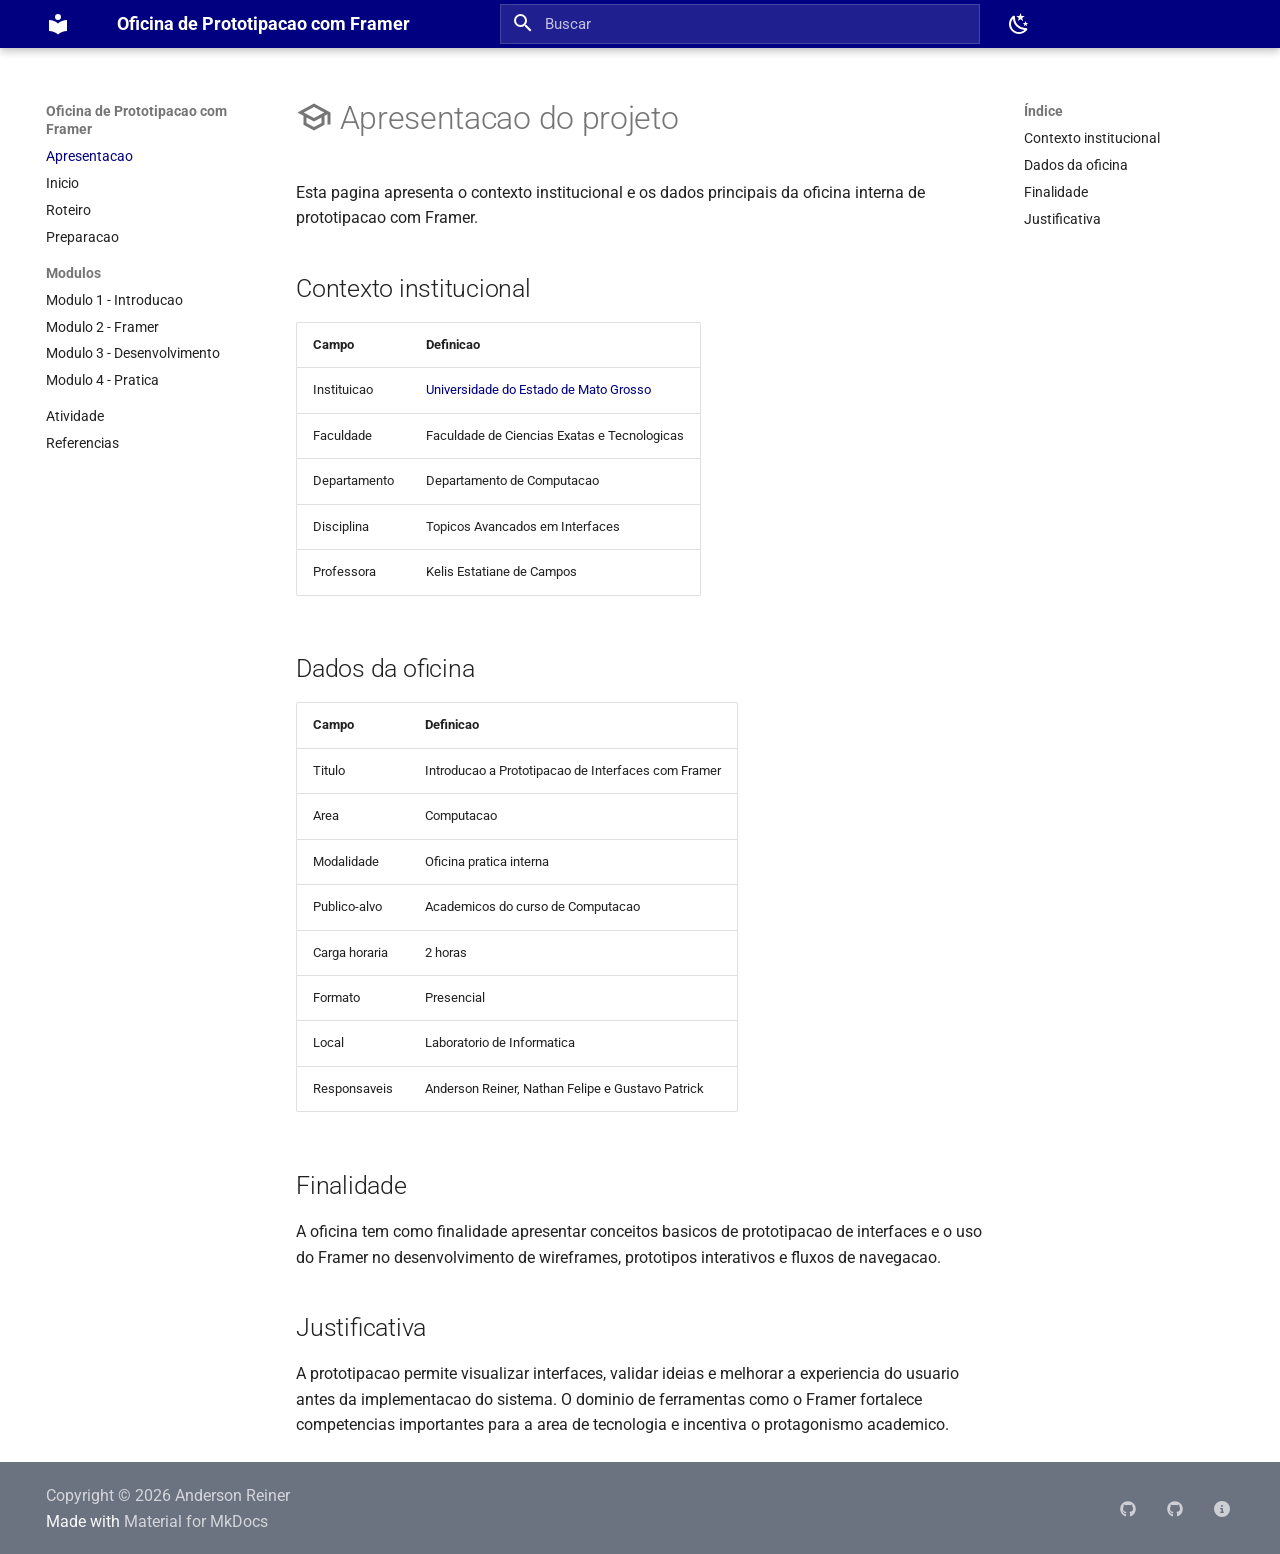
==== commit 441886ff: "Deployed 39ddc3b with MkDocs version: 1.6.1" ====
--- a/apresentacao/index.html
+++ b/apresentacao/index.html
@@ -438,6 +438,177 @@
   
   
   
+    
+    
+    
+    
+      
+        
+        
+      
+    
+    
+    <li class="md-nav__item md-nav__item--section md-nav__item--nested">
+      
+        
+        
+        <input class="md-nav__toggle md-toggle " type="checkbox" id="__nav_5" >
+        
+          
+          <label class="md-nav__link" for="__nav_5" id="__nav_5_label" tabindex="">
+            
+  
+  
+  <span class="md-ellipsis">
+    
+  
+    Modulos
+  
+
+    
+  </span>
+  
+  
+
+            <span class="md-nav__icon md-icon"></span>
+          </label>
+        
+        <nav class="md-nav" data-md-level="1" aria-labelledby="__nav_5_label" aria-expanded="false">
+          <label class="md-nav__title" for="__nav_5">
+            <span class="md-nav__icon md-icon"></span>
+            
+  
+    Modulos
+  
+
+          </label>
+          <ul class="md-nav__list" data-md-scrollfix>
+            
+              
+                
+  
+  
+  
+  
+    <li class="md-nav__item">
+      <a href="../modulo-1-introducao/" class="md-nav__link">
+        
+  
+  
+  <span class="md-ellipsis">
+    
+  
+    Modulo 1 - Introducao
+  
+
+    
+  </span>
+  
+  
+
+      </a>
+    </li>
+  
+
+              
+            
+              
+                
+  
+  
+  
+  
+    <li class="md-nav__item">
+      <a href="../modulo-2-framer/" class="md-nav__link">
+        
+  
+  
+  <span class="md-ellipsis">
+    
+  
+    Modulo 2 - Framer
+  
+
+    
+  </span>
+  
+  
+
+      </a>
+    </li>
+  
+
+              
+            
+              
+                
+  
+  
+  
+  
+    <li class="md-nav__item">
+      <a href="../modulo-3-desenvolvimento/" class="md-nav__link">
+        
+  
+  
+  <span class="md-ellipsis">
+    
+  
+    Modulo 3 - Desenvolvimento
+  
+
+    
+  </span>
+  
+  
+
+      </a>
+    </li>
+  
+
+              
+            
+              
+                
+  
+  
+  
+  
+    <li class="md-nav__item">
+      <a href="../modulo-4-pratica/" class="md-nav__link">
+        
+  
+  
+  <span class="md-ellipsis">
+    
+  
+    Modulo 4 - Pratica
+  
+
+    
+  </span>
+  
+  
+
+      </a>
+    </li>
+  
+
+              
+            
+          </ul>
+        </nav>
+      
+    </li>
+  
+
+    
+      
+      
+  
+  
+  
+  
     <li class="md-nav__item">
       <a href="../atividade/" class="md-nav__link">
         
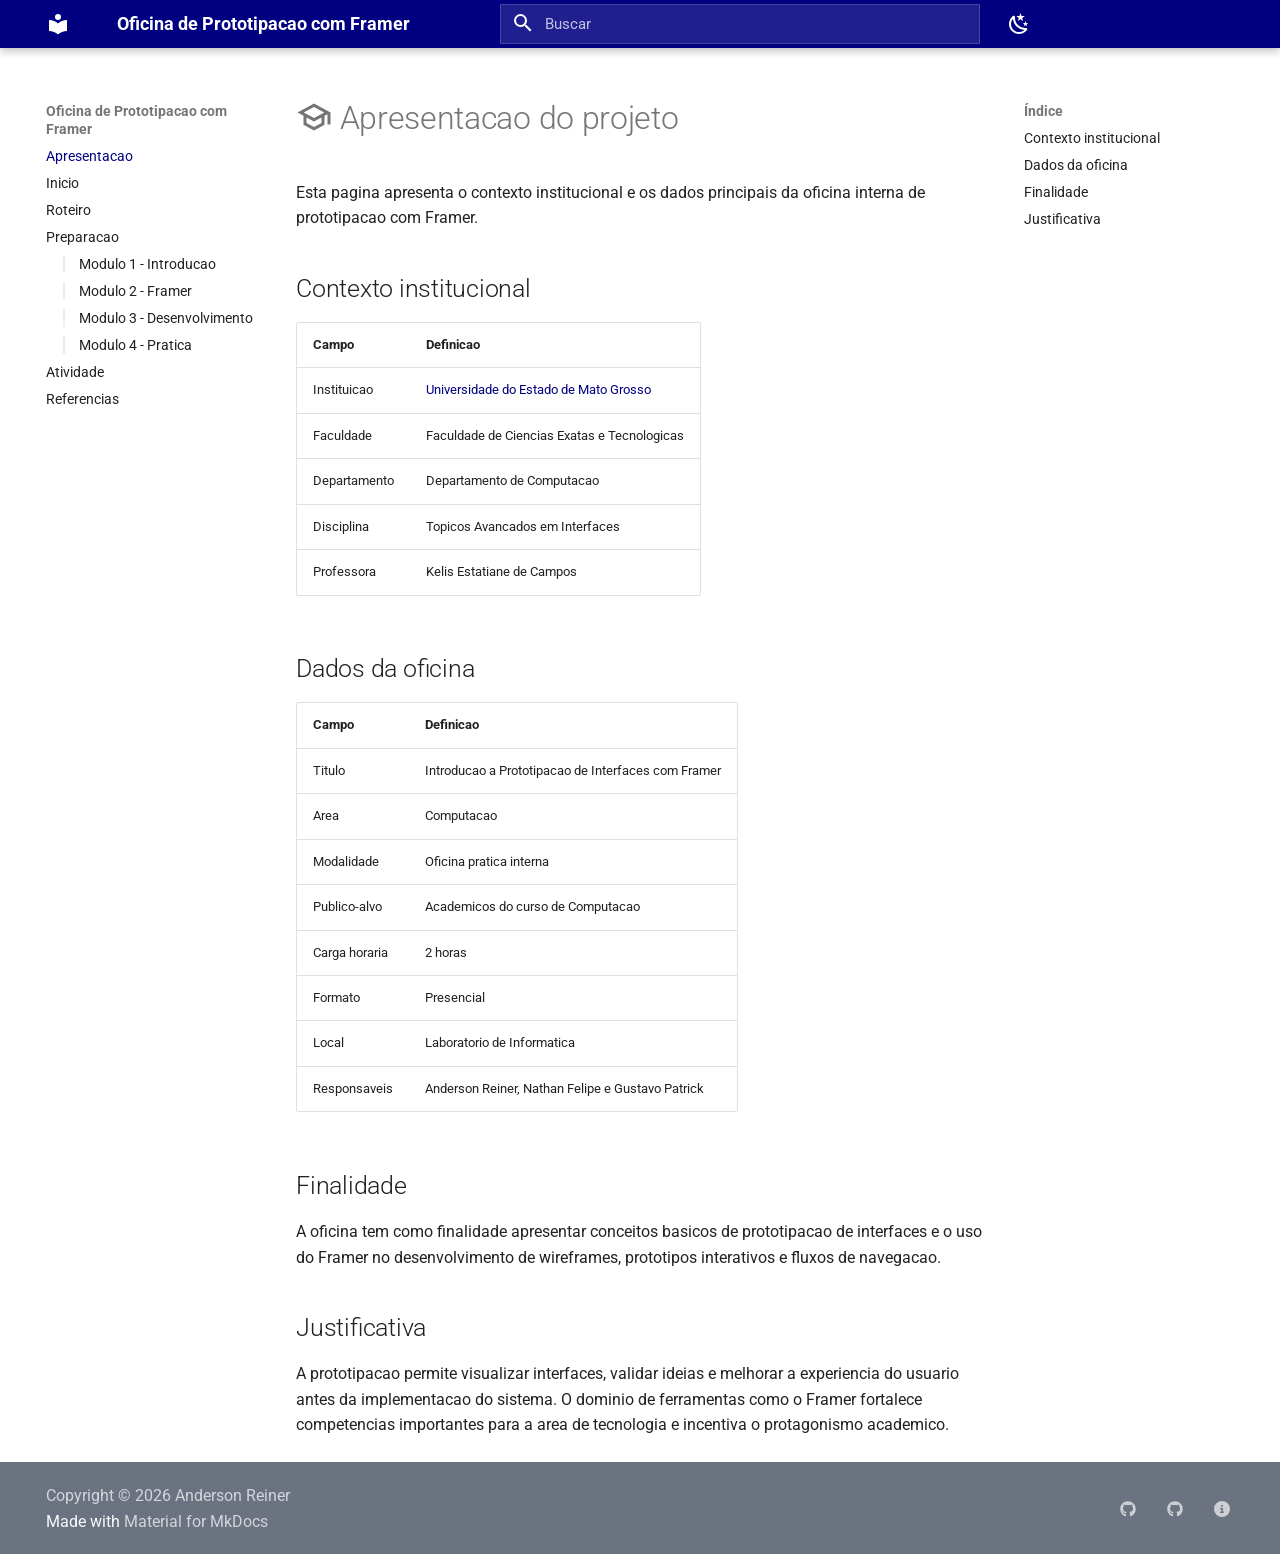
==== commit d338a13c: "Deployed a85fa8d with MkDocs version: 1.6.1" ====
--- a/apresentacao/index.html
+++ b/apresentacao/index.html
@@ -438,58 +438,6 @@
   
   
   
-    
-    
-    
-    
-      
-        
-        
-      
-    
-    
-    <li class="md-nav__item md-nav__item--section md-nav__item--nested">
-      
-        
-        
-        <input class="md-nav__toggle md-toggle " type="checkbox" id="__nav_5" >
-        
-          
-          <label class="md-nav__link" for="__nav_5" id="__nav_5_label" tabindex="">
-            
-  
-  
-  <span class="md-ellipsis">
-    
-  
-    Modulos
-  
-
-    
-  </span>
-  
-  
-
-            <span class="md-nav__icon md-icon"></span>
-          </label>
-        
-        <nav class="md-nav" data-md-level="1" aria-labelledby="__nav_5_label" aria-expanded="false">
-          <label class="md-nav__title" for="__nav_5">
-            <span class="md-nav__icon md-icon"></span>
-            
-  
-    Modulos
-  
-
-          </label>
-          <ul class="md-nav__list" data-md-scrollfix>
-            
-              
-                
-  
-  
-  
-  
     <li class="md-nav__item">
       <a href="../modulo-1-introducao/" class="md-nav__link">
         
@@ -510,10 +458,9 @@
     </li>
   
 
-              
-            
-              
-                
+    
+      
+      
   
   
   
@@ -538,10 +485,9 @@
     </li>
   
 
-              
-            
-              
-                
+    
+      
+      
   
   
   
@@ -566,10 +512,9 @@
     </li>
   
 
-              
-            
-              
-                
+    
+      
+      
   
   
   
@@ -591,14 +536,6 @@
   
 
       </a>
-    </li>
-  
-
-              
-            
-          </ul>
-        </nav>
-      
     </li>
   
 
--- a/stylesheets/workshop.css
+++ b/stylesheets/workshop.css
@@ -157,6 +157,12 @@
   color: #ffffff;
 }
 
+.md-nav--primary a[href*="modulo-"] {
+  border-left: 2px solid var(--md-default-fg-color--lightest);
+  margin-left: 0.85rem;
+  padding-left: 0.7rem;
+}
+
 .hero {
   border: 1px solid var(--md-default-fg-color--lightest);
   border-radius: 28px;
